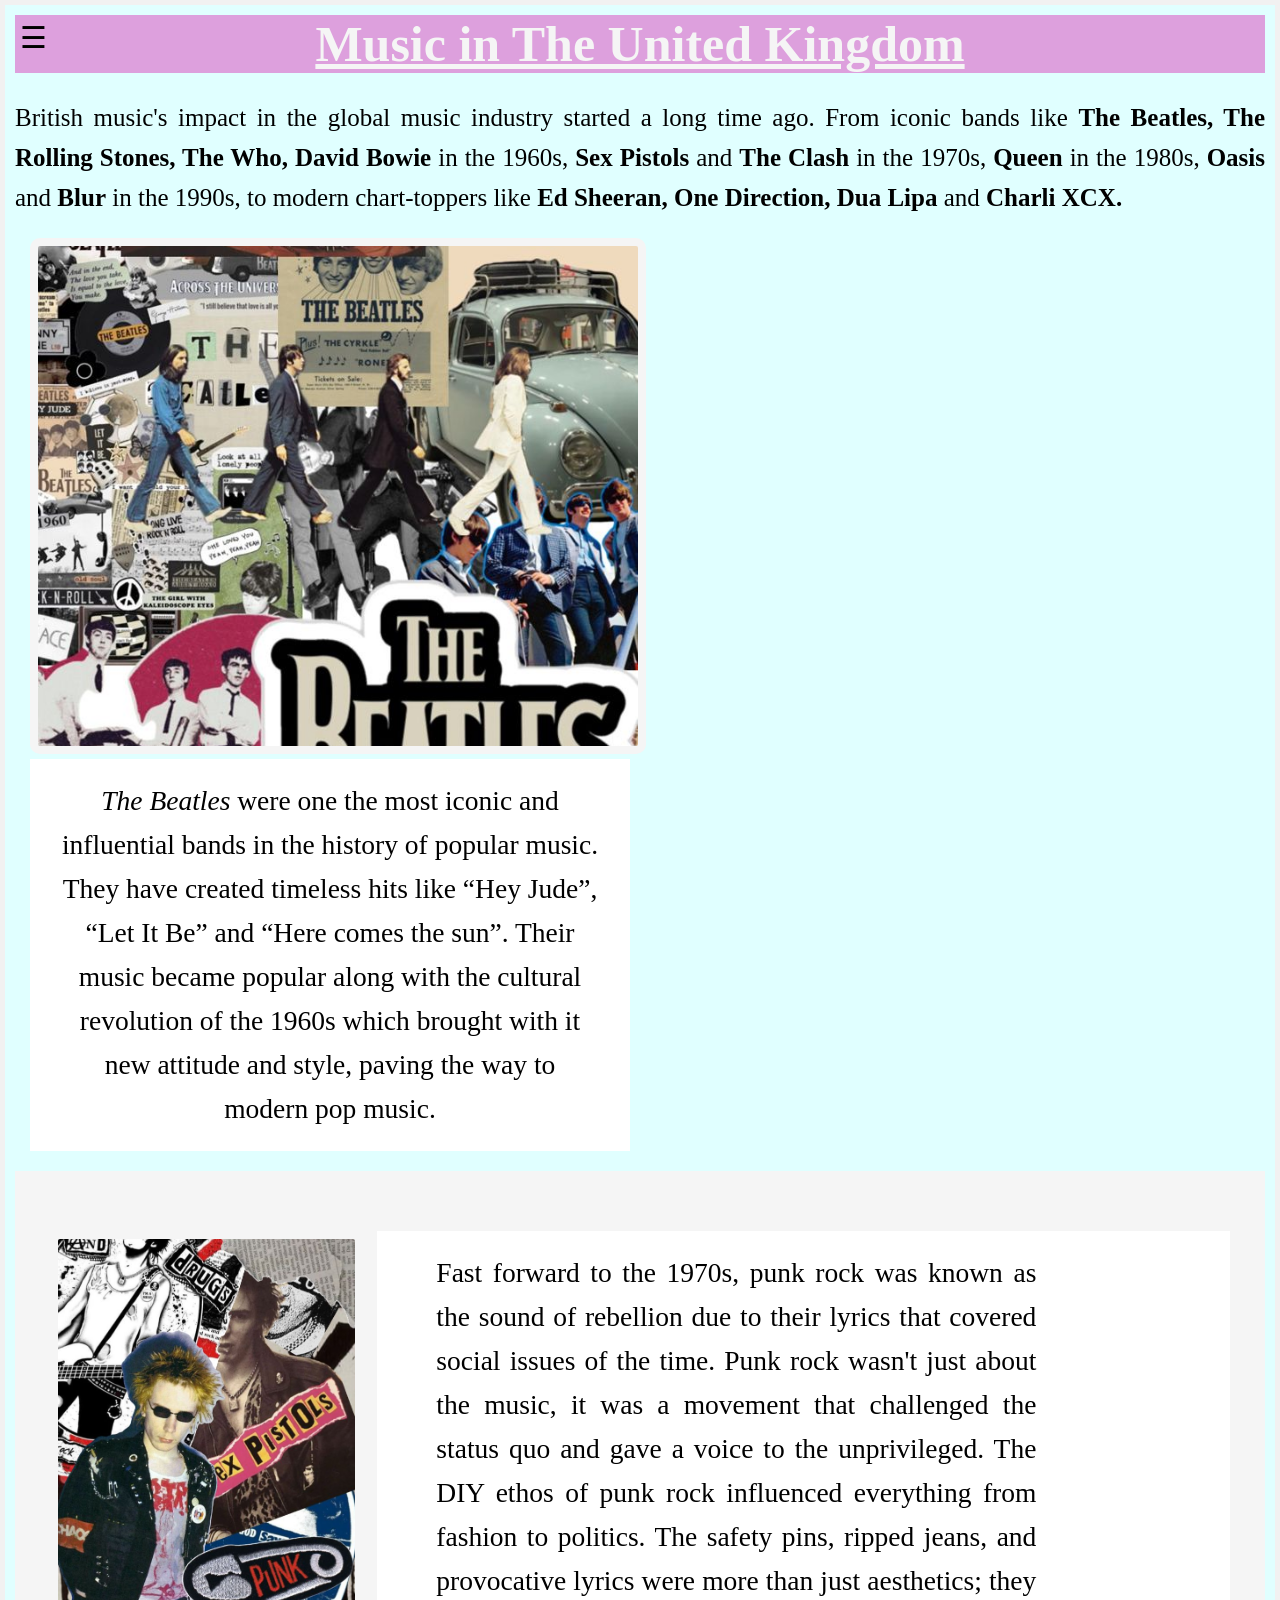
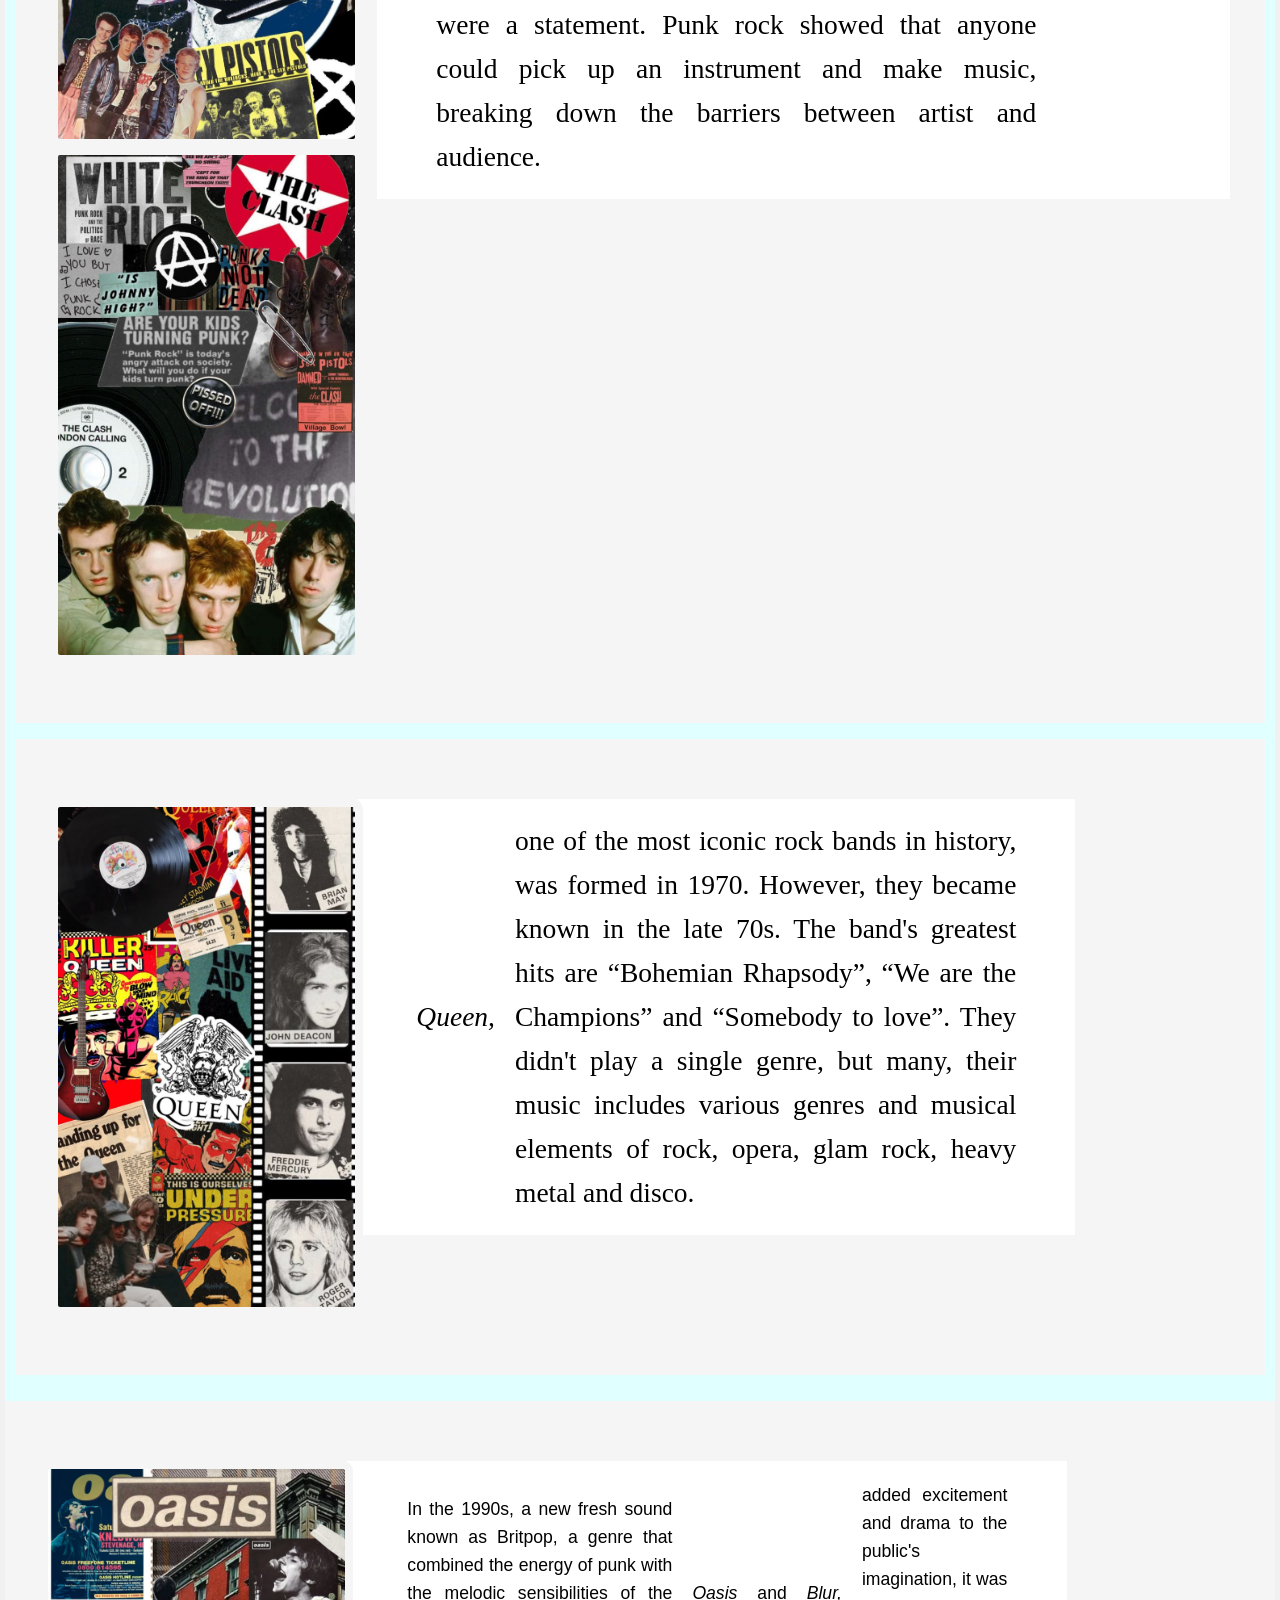
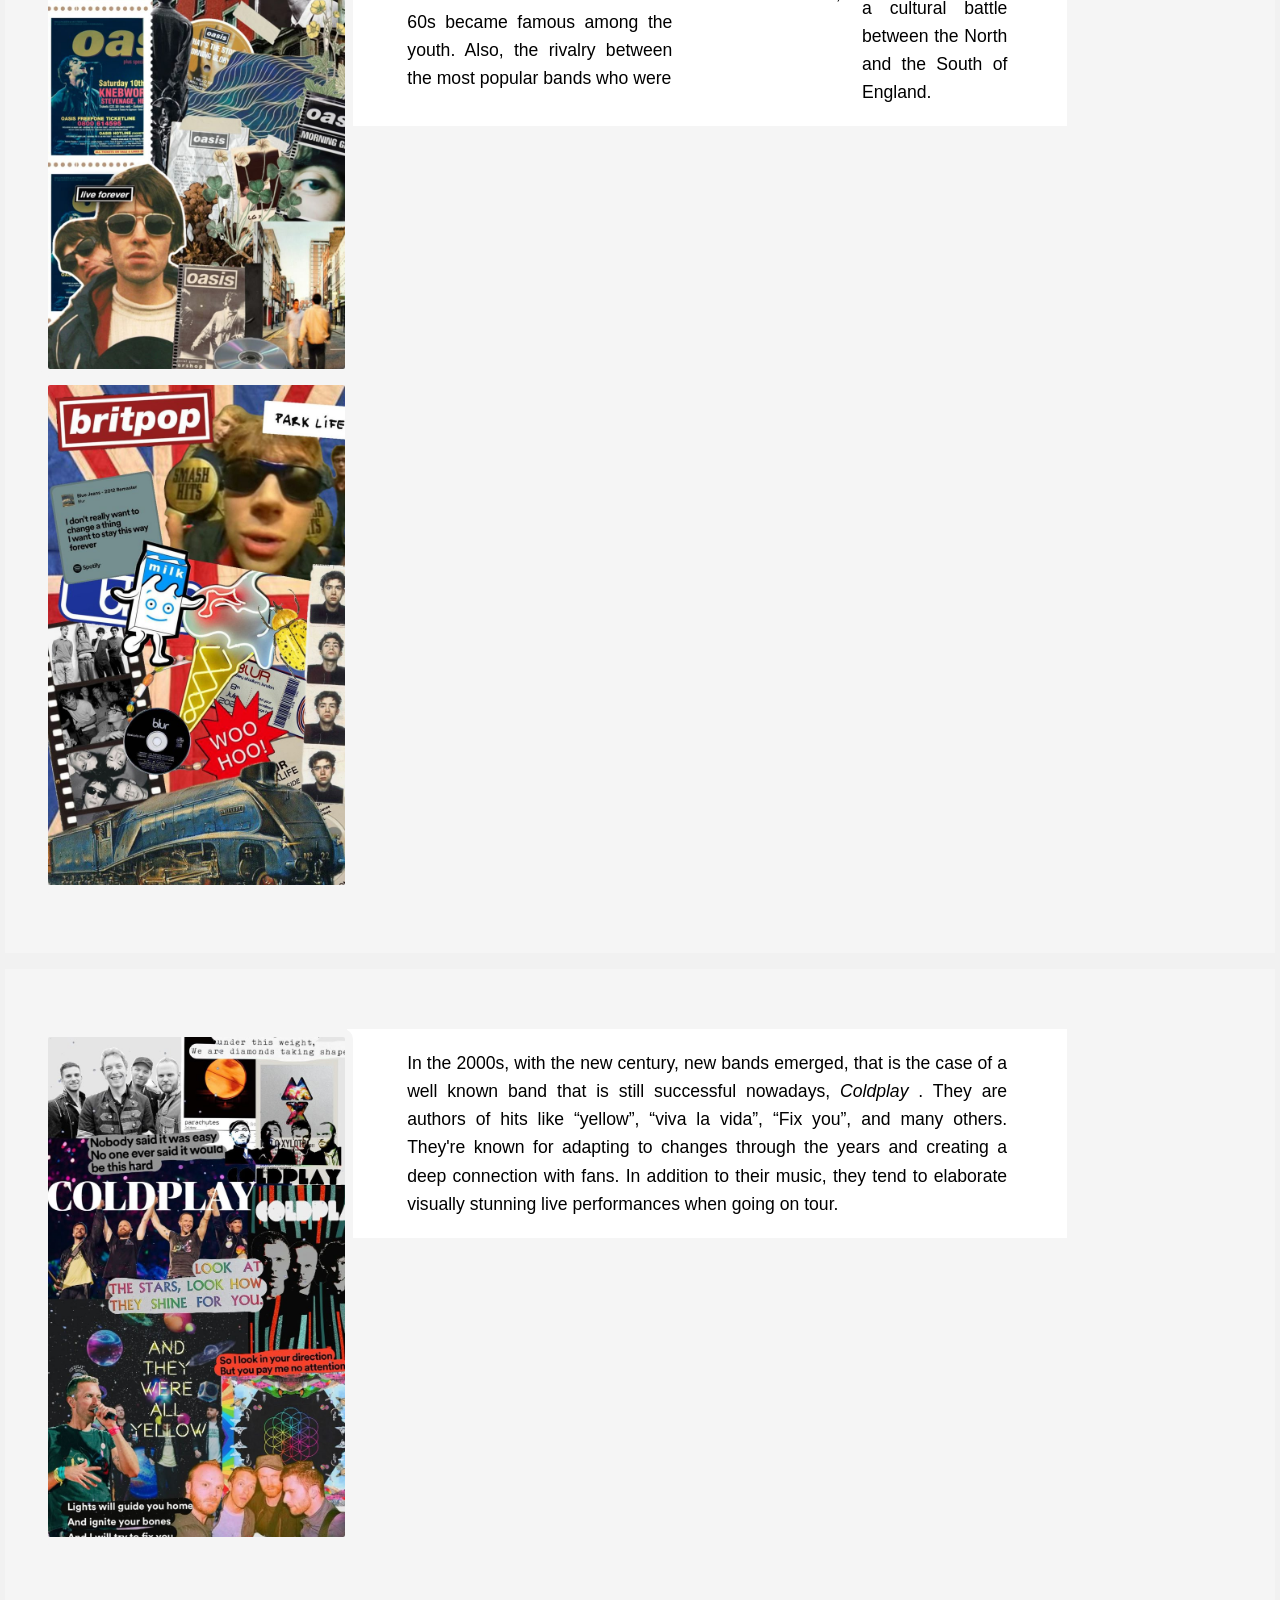
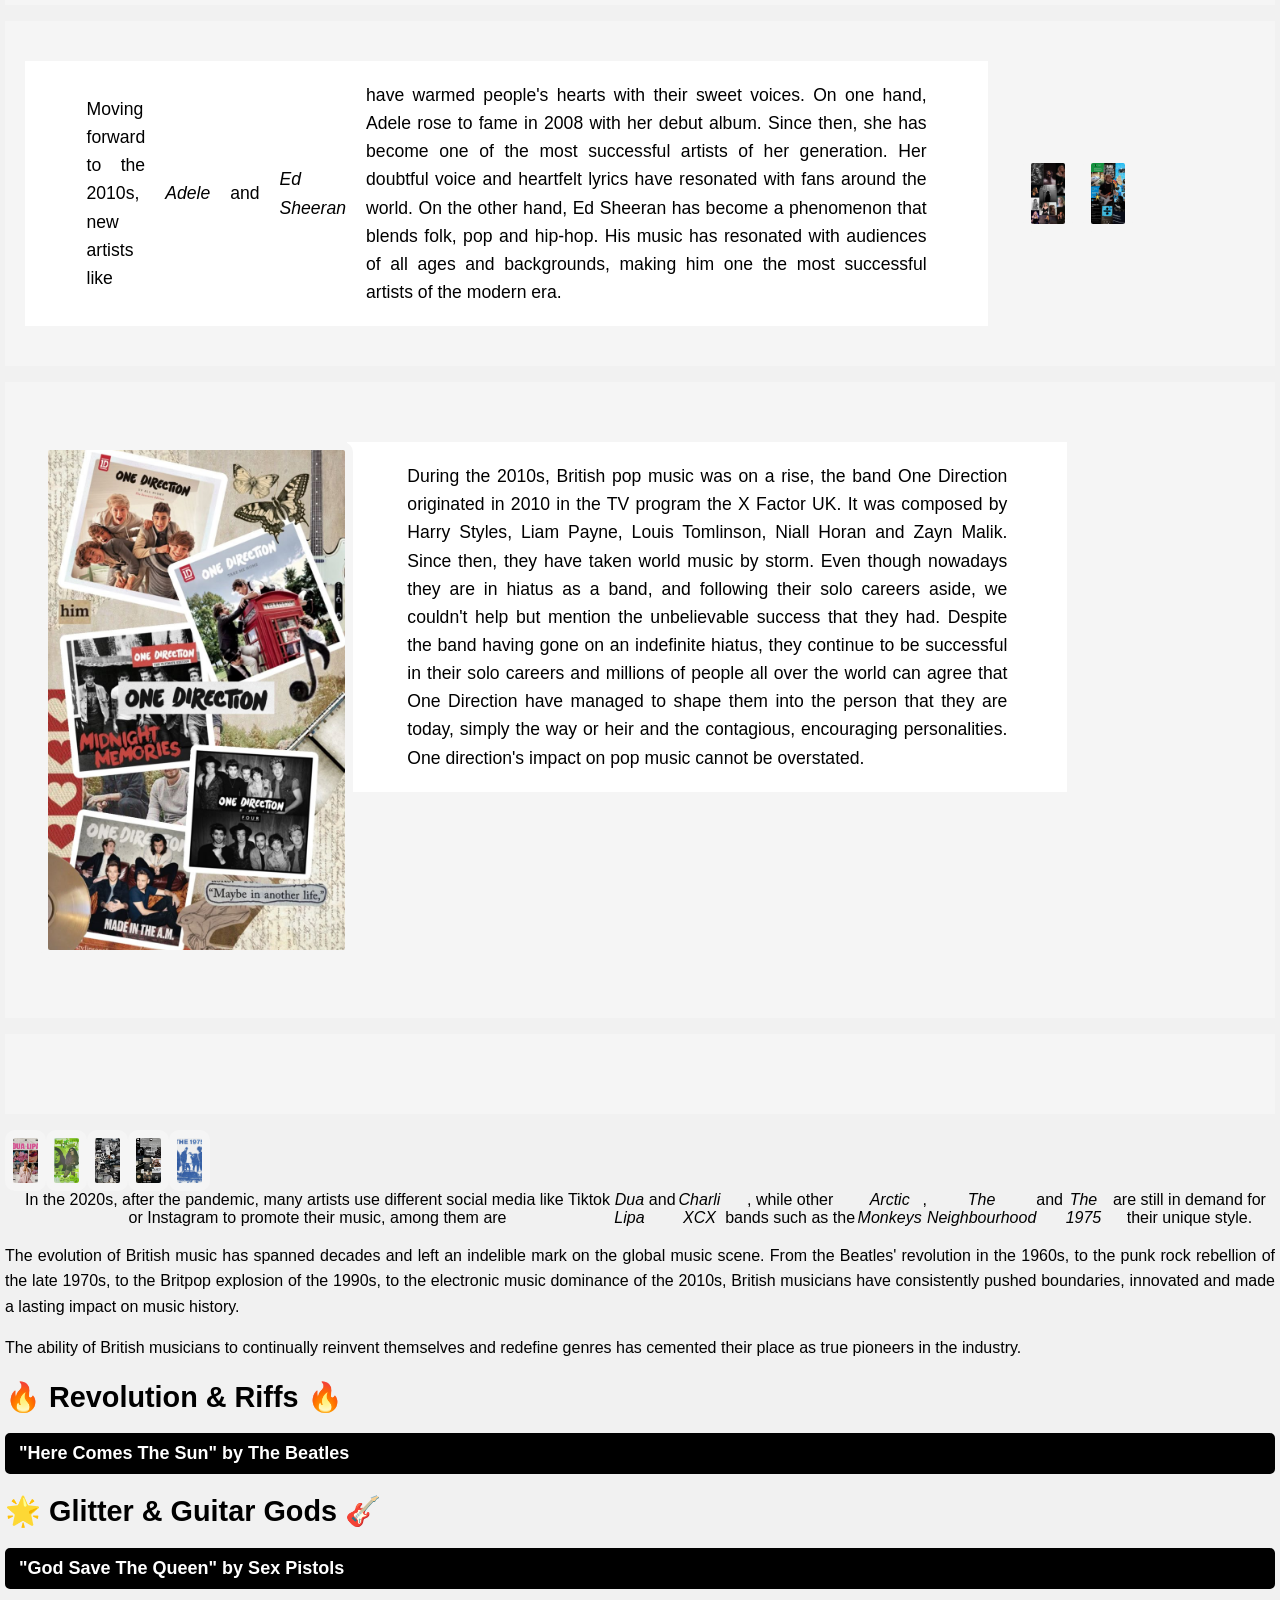
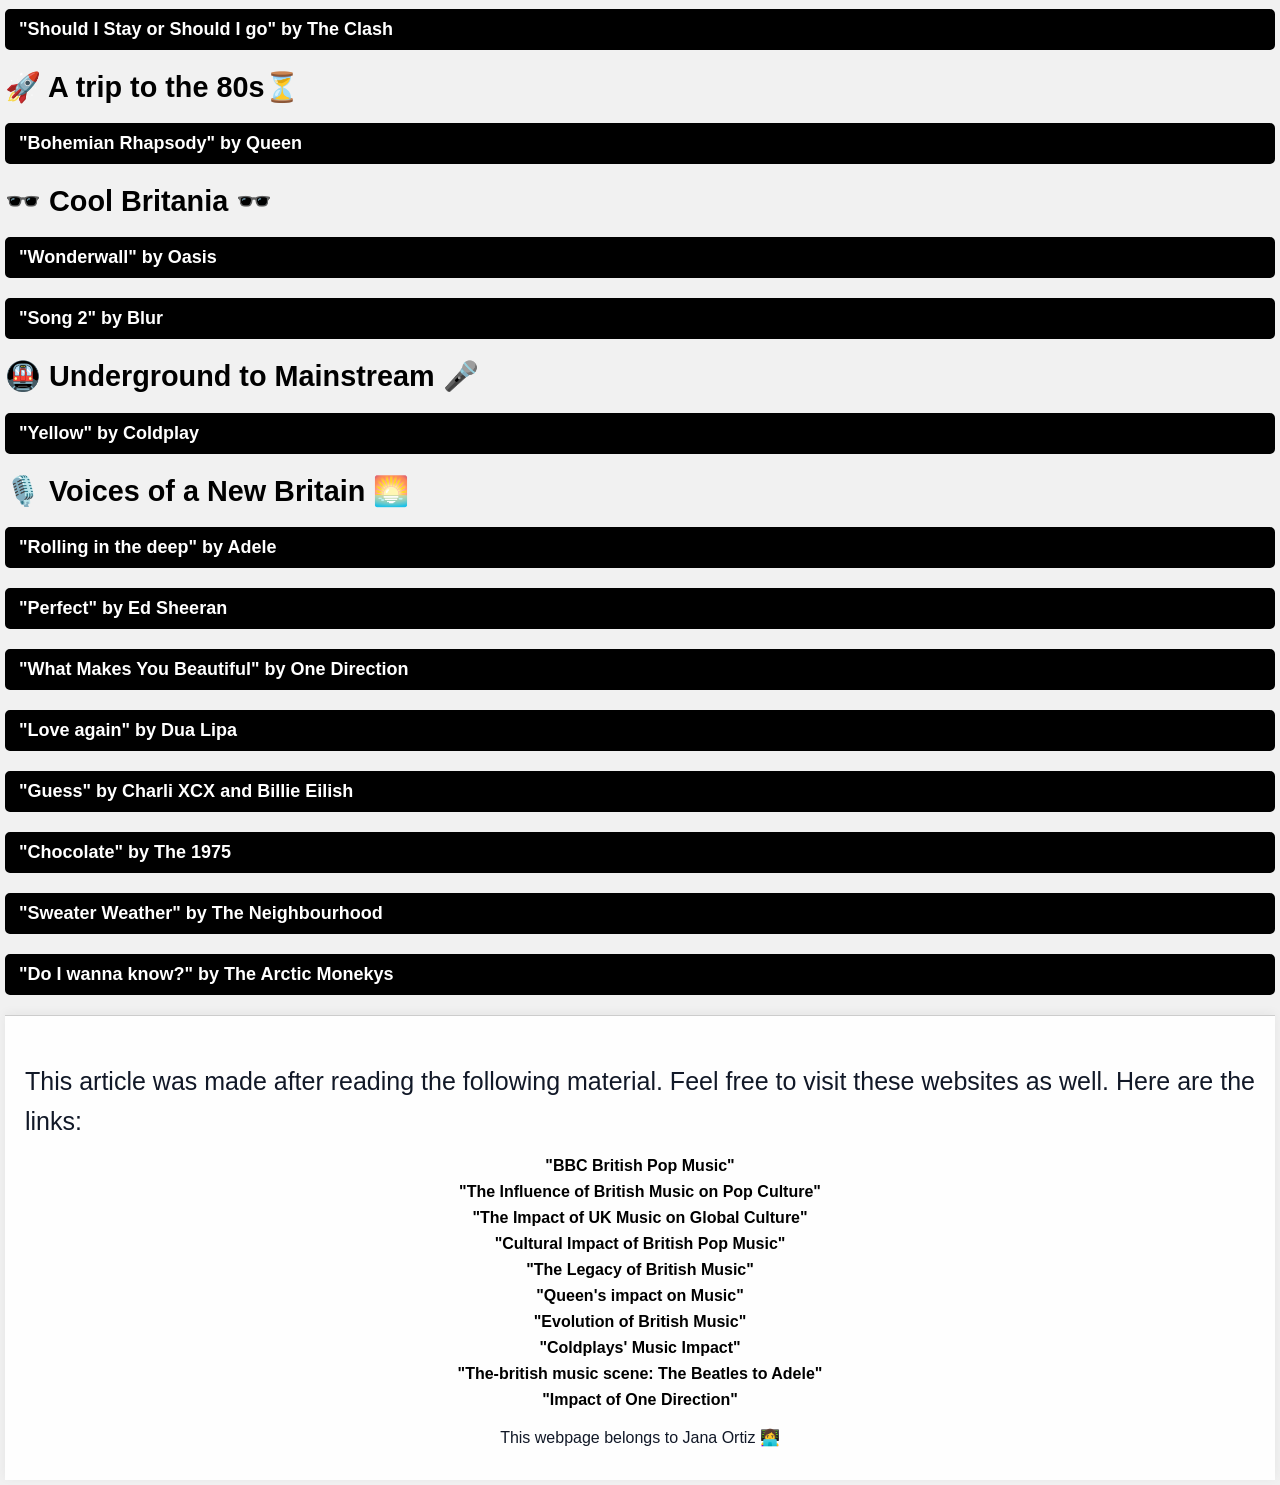
==== index.html @ 28e2614a "te" ====
<!DOCTYPE html>
<html lang="en">

<head>
  <meta charset="UTF-8">
  <meta name="viewport" content="width=device-width, initial-scale=1.0">
  <div class="contenedor-principal">
    <style>
      body {
        margin: 0;
        padding: 0;
        font-family: 'Segoe UI', Tahoma, Geneva, Verdana, sans-serif;
        color: black;
        /* Texto oscuro y legible */
      }

      .bloque {
        display: flex;
        align-items: flex-start;
        gap: 20px;
        margin: 20px;
      }

      .texto {
        text-align: justify;
        font-size: 25px;
      }

      .texto p {
        text-align: justify;
        margin: 0;
      }

      h1 {
        font-size: 1.8em;
      }

      p {
        line-height: 1.6;
        text-align: justify;
        margin-bottom: 0;
      }

      .imagen-musica {
        width: 200px;
        height: auto;
      }

      .contenedor {
        flex-direction: column;
        align-items: flex-start;
        gap: 20px;
        padding: 10px;
        display: flex;
      }

      .imagen {
        flex: 1;
        width: 250px;
        height: 300px;
      }

      .descripcion {
        flex: 1;
      }

      footer {
        background-color: rgba(255, 255, 255, 0.9);
        /* Fondo blanco semitransparente */
        padding: 20px;
        border-top: 1px solid #ccc;
        font-family: inherit;
        box-shadow: 0 -2px 10px rgba(0, 0, 0, 0.05);
      }

      footer p {
        font-size: 16px;
        color: #111827;
        margin-bottom: 10px;
      }

      footer ul {
        list-style-type: none;
        padding: 0;
      }

      footer li {
        margin: 8px 0;
      }

      footer a {
        text-decoration: none;
        color: black;
        font-weight: bold;
        transition: all 0.3s ease;
      }

      footer a:hover {
        color: lightseagreen;
        text-decoration: underline;
      }
    </style>
    <link rel="stylesheet" type="text/css" href="styles.css" media="screen">
</head>

<body>

  <header class="titulo"><strong>Music in The United Kingdom</strong></header>
  <p style="text-align: justify; gap: 5px;">British music's impact in the global music industry started a long time ago.
    From iconic bands like <strong>The
      Beatles, The Rolling Stones, The Who, David Bowie </strong> in the 1960s, <strong>Sex Pistols</strong> and
    <strong>The Clash</strong> in the 1970s,<strong> Queen </strong> in the 1980s, <strong>Oasis </strong> and<strong>
      Blur</strong> in the 1990s, to modern chart-toppers like <strong> Ed Sheeran, One Direction, Dua Lipa</strong>
    and <strong>Charli XCX.</strong>
  </p>
  <main>
    <section class="articulothebeatles">
      <div class="bloque">
        <div style="display: flex; flex-direction: column; gap: 5px;">
          <div class="imagen-responsive">
            <img src="img/Thebeatles.jpg" style="width: 100%; max-width: 100%; height: auto;" alt="imagen_thebeatles" class="imagen-musica" class="imagen-expendida">
          </div>
          <div class="texto">
            <p>
              <em>The Beatles </em>were one the most iconic and influential bands in the history of popular
              music. They have created timeless hits like “Hey Jude”, “Let It Be” and “Here comes the sun”.
              Their music became popular along with the cultural revolution of the 1960s which brought with it new
              attitude and style, paving the way to modern pop music.
            </p>
          </div>
        </div>
      </div>
      </article>
    </section>
    <section class="articulopunk">
      <article class="punk">
        <div class="bloques-container">
          <div class="bloque" style="display: flex; align-items: flex-start;">
            <!--contenedor de imagenes-->
            <div style="display: flex; flex-direction: row; gap: 10px; margin-right: 20px;">
              <div class="imagen-responsive">
                <img  src="img/Sexpistols.jpg" style="width: 100%; max-width: 100%; height: auto;"  alt="imagen_sexpistols"
                  class="imagen-musica"class="imagen-expendida" >
                <img src="img/theclash.jpg" style="width: 100%; max-width: 100%; height: auto;" alt="imagen_theclash"
                  class="imagen-musica"class="imagen-expendida">
              </div>
            </div>

            <!--texto-->
            <div class="texto" style="text-align: justify; flex: 1;">
              <p style="text-align: justify;">
                Fast forward to the 1970s, punk rock was known as the sound of rebellion due to their lyrics that
                covered social issues of the time. Punk rock wasn't just about the music, it was a movement that
                challenged the status quo and gave a voice to the unprivileged.
                The DIY ethos of punk rock influenced everything from fashion to politics. The safety pins, ripped
                jeans, and provocative lyrics were more than just aesthetics; they were a statement. Punk rock
                showed that anyone could pick up an instrument and make music, breaking down the barriers between
                artist and audience.
              </p>
            </div>
          </div>
        </div>
      </article>
    </section>
    <section class="articulo_queen">
      <article class="queen">
        <div class="bloques-container">
          <div class="bloque" style="display: flex; align-items: flex-start;">
            <div class="imagen-responsive">
              <img src="img/queenband.jpg" style="width: 100%; max-width: 100%; height: auto;" alt="imagen_queen" class="imagen-musica" class="imagen-expendida">
            </div>
            <div class="texto">
              <p class="descripcion" style="text-align: justify;">
                <em> Queen,</em> one of the most iconic rock bands in history, was formed in 1970. However, they became
                known in the late 70s. The band's greatest hits are “Bohemian Rhapsody”, “We are the Champions” and
                “Somebody to love”. They didn't play a single genre, but many, their music includes various genres
                and musical elements of rock, opera, glam rock, heavy metal and disco.
              </p>
      </article>
      </div>
      </div>
      </div>
    </section>
    <section class="articulooasisblur">
      <article class="oasisblue">
        <div class="bloques-container">
          <div class="bloque" style="display: flex; align-items: flex-start;">
            <div class="imagen-responsive">
              <img src="img/oasis.jpg" style="width: 100%; max-width: 100%; height: auto;" alt="imagen_oasis" class="imagen-musica" class="imagen-expendida">
              <img src="img/blur.jpg" style="width: 100%; max-width: 100%; height: auto;"  alt="imagen_blur" class="imagen-musica"class="imagen-expendida" >
            </div>
            <div class="texto">
              <p class="descripcion" style="text-align: justify;">
                In the 1990s, a new fresh sound known as Britpop, a genre that combined the energy of punk with the
                melodic sensibilities of the 60s became famous among the youth. Also, the rivalry between the most
                popular bands who were<em>Oasis</em>and<em>Blur,</em> added excitement and drama to the public's
                imagination, it was a cultural battle between the North and the South of England.</p>
      </article>
      </div>
      </div>
      </div>
    </section>
    <section class="articulocoldplay">
      <article class="Coldplay"></article>
      <div class="bloques-container">
        <div class="bloque" style="display: flex; align-items: flex-start;">
          <div class="imagen-responsive">
            <img src="img/coldplay.jpg" style="width: 100%; max-width: 100%; height: auto;" alt="imagen_coldplay" class="imagen-musica" class="imagen-expendida" >
          </div>
          <div class="texto">
            <p style="text-align: justify;">
              In the 2000s, with the new century, new bands emerged, that is the case of a well known band that is still successful nowadays,
          <em>Coldplay </em>. They are authors of hits like “yellow”, “viva la vida”, “Fix you”, and many others.
               They're known for adapting to changes through the years and creating a deep connection with fans. In addition to their music,
               they tend to elaborate visually stunning live performances when going on tour.
            </p>
            </article>
          </div>
        </div>
      </div>
    </section>
    <section class="edsheeran">
      <article class="edsheeran">
        <div class="bloques-container">
          <div class="bloque" style="display: flex; align-items: flex-start;">
            <div class="imagen-responsive"></div>
            <img src="img/adele.jpg" style="width: 15%; max-width: 100%; height: auto;" alt="imagen_adele" class="imagen-musica"class="imagen-expendida" >
            <img src="img/Edsheeran.jpg" style="width: 15%; max-width: 100%; height: auto;" alt="imagen_edsheeran" class="imagen-musica" class="imagen-expendida">
          </div>
            <div class="texto">
              <p class="descripcion" style="text-align: justify;">
                Moving forward to the 2010s, new artists like <em>Adele</em> and <em>Ed Sheeran </em>
                have warmed people's hearts with their sweet voices. On one hand, Adele rose to fame in 2008 with her debut album. Since then, she has become one
                of the most successful artists of her generation. Her doubtful voice and heartfelt lyrics have resonated with fans around the world.
                On the other hand, Ed Sheeran has become a phenomenon that blends folk, pop and hip-hop. His music has
                resonated with audiences of all ages and backgrounds, making him one the most successful artists of the
                modern era.</p>
      </article>
      </div>
      </div>
      </div>
    </section>
    <section class="articuloonedirection">
      <article class="onedirection">
        <div class="bloques-container">
          <div class="bloque" style="display: flex; align-items: flex-start;">
            <div class="imagen-responsive">
            <img src="img/onedirection.jpg" style="width: 100%; max-width: 100%; height: auto;" alt="imagen_onedirection" class="imagen-musica" class="imagen-expendida">
            </div>
            <div class="texto">
              <p class="descripcion" style="text-align: justify;">
                During the 2010s, British pop music was on a rise, the band One Direction originated in 2010 in the TV
                program the X Factor UK. It was composed by Harry Styles, Liam Payne, Louis Tomlinson, Niall Horan and
                Zayn Malik. Since then, they have taken world music by storm. Even though nowadays they are in hiatus as
                a
                band, and following their solo careers aside, we couldn't help but mention the unbelievable success that
                they had. Despite the band having gone on an indefinite hiatus, they continue to be successful in their
                solo careers and millions of people all over the world can agree that One Direction have managed to
                shape
                them into the person that they are today, simply the way or heir and the contagious, encouraging
                personalities. One direction's impact on pop music cannot be overstated.</p>
      </article>
      </div>
      </div>
      </div>
    </section>
    <section class="articulodualipa">
      <article class="articulodualipa">
        <div class="bloques-container"></div>
        <div style="display: flex; flex-wrap: wrap; width: 15%; max-width: 1200px;">
          <!-- Columna de imágenes -->
          <div style="display: flex;>
          <div class="imagen-responsive;>
            <img src="img/Dualipa.jpg" style="width: 25px; max-width: 100%; height: auto;" alt="imagen_dualipa" class="imagen-musica"class="imagen-expendida"  />
            <img src="img/Charlixcx.jpg" style="width: 25px; max-width: 100%; height: auto;" alt="imagen_charlixcx" class="imagen-musica" class="imagen-expendida" />
            <img src="img/Thearcticmonkeys .jpg" style="width: 25px; max-width: 100%; height: auto;" alt="imagen_arcticmonkeys" class="imagen-musica" class="imagen-expendida"/>
            <img src="img/Theneighbourhood.jpg" style="width: 25px; max-width: 100%; height: auto;" alt="imagen_theneighbourhood" class="imagen-musica" class="imagen-expendida"/>
            <img src="img/The1975.jpg" style="width: 25px; max-width: 100%; height: auto;" alt="imagen_the1975" class="imagen-musica"/>
          </div>
          </div>

          <!-- Texto al lado derecho -->
          <div style="flex: 1; padding-left: 20px; display: flex;>
            <p style="text-align: justify;">
              In the 2020s, after the pandemic, many artists use different social media like Tiktok or Instagram to
              promote their music, among them are <em>Dua Lipa</em> and <em>Charli XCX</em>, while other bands such as
              the <em>Arctic Monkeys</em>, <em>The Neighbourhood</em> and <em>The 1975</em> are still in demand for their
              unique style.
            </p>
          </div>
        </div>
      </article>
    </section class="ultimoarticulo">
    <article class="articulofinal"> </article>
    <p style="text-align: justify;">The evolution of British music has spanned decades and left
      an indelible mark on the global music scene. From the Beatles' revolution in the 1960s, to the punk rock rebellion of the late 1970s, to
      the Britpop explosion of the 1990s, to the electronic music dominance of the 2010s, British
      musicians have consistently pushed boundaries, innovated and made a lasting impact on music history.
    </p>
    <p style="text-align: justify;">The ability of British musicians to continually reinvent
      themselves and redefine genres has cemented their place as true pioneers in the industry.</p>
    </article>
    </section>
  </main>
  </section>
  <style>
    .video-container {
      position: relative;
      padding-bottom: 56.25%;
      /* 16:9 */
      height: 0;
      overflow: hidden;
      max-width: 100%;
      margin: 0 auto;
      /* centrado */
    }

    .video-container iframe {
      position: absolute;
      top: 0;
      left: 0;
      width: 100%;
      height: 100%;
      border: 0;
    }
  </style>
  </head>

  <body>

    <title>Enjoy the music here!</title>
    <style>
      aside {
        width: 200px;
        /* ancho fijo */
        float: top-left;
        /* alinea a la izquierda */
        background-color: #f0f0f0;
      }

      ul {
        list-style-type: disc;
        padding: 0;
      }

      li {
        margin-bottom: 20px;
      }

      iframe {
        width: 100%;
        height: 180px;
        border: none;
      }
    </style>
    </head>

    <body>
      <title>Recommended Videos</title>
      <style>
        body {
          font-family: Arial, sans-serif;
        }

        /* Botón hamburguesa */
        .menu-toggle {
          font-size: 30px;
          cursor: pointer;
          position: fixed;
          top: 20px;
          left: 20px;
          z-index: 1001;
        }

        /* Menú lateral oculto */
        .sidebar {
          height: 100%;
          width: 0;
          position: fixed;
          z-index: 1000;
          top: 0;
          left: 0;
          background-color: #111;
          overflow-x: hidden;
          transition: 0.3s;
          padding-top: 60px;
        }

        .sidebar a {
          padding: 15px 25px;
          text-decoration: none;
          font-size: 18px;
          color: #f1f1f1;
          display: block;
          transition: 0.3s;
        }

        .sidebar a:hover {
          background-color: #575757;
        }

        .close-btn {
          position: absolute;
          top: 20px;
          right: 25px;
          font-size: 30px;
          color: white;
          cursor: pointer;
        }
      </style>
      </head>

      <body>

        <!-- Botón hamburguesa -->
        <span class="menu-toggle" onclick="openSidebar()">☰</span>

        <!-- Menú lateral -->
        <div id="mySidebar" class="sidebar" style="text-align: justify;">
          <a href="javascript:void(0)" class="close-btn" onclick="closeSidebar()">×</a>
          <a href="#revolution">🔥 Revolution & Riffs 🔥</a>
          <a href="#guitar">🌟 Glitter & Guitar Gods🎸 </a>
          <a href="#trip">🚀 A trip to the 80s⏳ </a>
          <a href="#cool">🕶️ Cool Britania🕶️ </a>
          <a href="#underground">🚇 Underground to Mainstream🎤</a>
          <a href="#voices">🎙️Voices of a New Britain🌅</a>
        </div>

        <!-- Contenido -->
        <div style="text-align: justify;">
          <ul>
            <h1 id="revolution">🔥 Revolution & Riffs 🔥</h1>
            <li><a href="https://www.youtube.com/watch?v=KQetemT1sWc" target="_blank" class="video-link"> "Here Comes
                The
                Sun" by The Beatles</a></li>

            <h1 id="guitar">🌟 Glitter & Guitar Gods 🎸</h1>
            <li><a href="https://youtu.be/yqrAPOZxgzU?si=F652AM2uCngnHYrA" target="_blank" class="video-link">"God Save
                The Queen" by Sex Pistols</a></li>
            <li><a href="https://youtu.be/BN1WwnEDWAM?si=ovQr_vrv8GnEslvK" target="_blank" class="video-link">"Should I
                Stay or Should I go" by The Clash</a></li>

            <h1 id="trip"> 🚀 A trip to the 80s⏳</h1>
            <li><a href="https://youtu.be/fJ9rUzIMcZQ?si=IYmCjWNvPVLrctQy" target="_blank" class="video-link">"Bohemian
                Rhapsody" by Queen</a></li>

            <h1 id="cool">🕶️ Cool Britania 🕶️</h1>
            <li><a href="https://youtu.be/6hzrDeceEKc?si=TDEFpseV2FU2fCHc" target="_blank"
                class="video-link">"Wonderwall"
                by Oasis</a></li>
            <li><a href="https://youtu.be/SSbBvKaM6sk?si=dmdbr3fLTdsfBCrG" target="_blank" class="video-link">"Song 2"
                by
                Blur</a></li>

            <h1 id="underground">🚇 Underground to Mainstream 🎤</h1>
            <li><a href="https://youtu.be/yKNxeF4KMsY?si=kpbgFJ8rPEgaoK8o" target="_blank" class="video-link">"Yellow"
                by
                Coldplay</a></li>

            <h1 id="voices">🎙️ Voices of a New Britain 🌅</h1>
            <li><a href="https://youtu.be/rYEDA3JcQqw?si=LISGAa1Z5fA-U6uq" target="_blank" class="video-link">"Rolling
                in
                the deep" by Adele</a></li>
            <li><a href="https://youtu.be/2Vv-BfVoq4g?si=ZFPo30BmCjKTYnoS" target="_blank" class="video-link">"Perfect"
                by
                Ed Sheeran</a></li>
            <li><a href="https://youtu.be/QJO3ROT-A4E?si=4znwb6rWztAzKka8" target="_blank" class="video-link">"What
                Makes
                You Beautiful" by One Direction</a></li>
            <li><a href="https://youtu.be/BC19kwABFwc?si=YiKUBd7yvyY6GRNP" target="_blank" class="video-link">"Love
                again"
                by Dua Lipa</a></li>
            <li><a href="https://youtu.be/huGd4efgdPA?si=na8Xu6R0o0N4AJf-" target="_blank" class="video-link">"Guess" by
                Charli XCX and Billie Eilish</a></li>
            <li><a href="https://youtu.be/CHk5SWVO4p8?si=tPEkYb313nXKFLS2" target="_blank"
                class="video-link">"Chocolate"
                by The 1975</a></li>
            <li><a href="https://youtu.be/GCdwKhTtNNw?si=d96UsIdtZM8l7cjV" target="_blank" class="video-link">"Sweater
                Weather" by The Neighbourhood</a></li>
            <li><a href="https://youtu.be/bpOSxM0rNPM?si=kyFgNzrrD1S2eQD_" target="_blank" class="video-link">"Do I
                wanna
                know?" by The Arctic Monekys </a></li>
        </div>

        <script>
          function openSidebar() {
            document.getElementById("mySidebar").style.width = "250px";
          }

          function closeSidebar() {
            document.getElementById("mySidebar").style.width = "0";
          }
        </script>
        </div>
        <footer class="footer">
          <p class="parrafo-footer" style="font-size: 30x;">This article was made after reading the following material.
            Feel free to visit these websites as
            well. Here are the links:</p>
          <ul>
            <li>
              <a style="font-size: medium;" href="https://www.bbc.co.uk/bitesize/topics/zbw7pv4/articles/zrrnpg8">"BBC
                British Pop Music"</a>
            <li>
              <a style="font-size: medium;"
                href="https://popfyx.com/the-influence-of-british-music-on-pop-culture-a-retrospective/">"The Influence
                of British Music on Pop Culture"</a>
            </li>
            <li>
              <a style="font-size: medium;" href="https://toxigon.com/the-impact-of-uk-music-on-global-culture">"The
                Impact of UK Music on Global
                Culture"</a>
            </li>
            <li>
              <a style="font-size: medium;"
                href="https://www.momentslog.com/culture/the-cultural-impact-of-british-pop-music-from-the-beatles-to-adele-celebrating-iconic-british-artists">"Cultural
                Impact of British Pop Music"</a>
            </li>
            <li>
              <a style="font-size: medium;" href="https://toxigon.com/the-legacy-of-british-music#google_vignette">"The
                Legacy of British
                Music"</a>
            </li>
            <li>
              <a style="font-size: medium;" href="https://kentamplinvocalacademy.com/artists-bands/lead/queen/">"Queen's
                impact on Music"</a>
            </li>
            <li>
              <a style="font-size: medium;"
                href="https://creativitys.uk/the-evolution-of-british-music-pushing-boundaries-and-leaving-a-lasting-impact/">"Evolution
                of British Music"</a>
            </li>
            <li>
              <a style="font-size: medium;" href="https://netizenme.com/music/coldplay-music-impact/">"Coldplays' Music
                Impact"</a>
            </li>
            <li>
              <a style="font-size: medium;"
                href="https://btnorthernireland.com/the-british-music-scene-how-the-beatles-to-adele-shaped-pop-culture/">"The-british
                music scene: The Beatles to Adele"</a>
            </li>
            <li>
              <a style="font-size: medium;"
                href="https://culture.affinitymagazine.us/the-impact-one-direction-has-had-on-a-generation/">"Impact of
                One Direction"</a>
            </li>
          </ul>
          <p style="text-align: center;" style="font-size: larger; font-weight: bold;">This webpage belongs to Jana
            Ortiz
            👩‍💻</p>
        </footer>

      </body>

</html
---- styles.css ----
.contenedor-principal{
    background-color: lightcyan;
    font-size: 25px;
    font-family:'Times New Roman', Times, serif;
    flex-wrap: wrap;
    text-align: center;
    margin: 0 auto;
    padding: 10px;
}

body {
    background-color: #f1f1f1;
    font-family: sans-serif;
    margin: 0;
    padding: 5px;
    display: block;
    text-align: center;
}

.titulo{
    background-color: plum;
    color: whitesmoke;
    font-size: 50px;
    text-align: center;
    font-weight: bold;
    text-decoration: underline;
    font-family: 'Times New Roman', Times, serif;
    padding: auto;
    margin: 0;
}

.contenedor-flex {
    display: flex;
    align-items: left;
    gap: 5px;
    margin-bottom: 5px;
}

.contenedor img {
    width: 300px;
    height: 450px;

}
/*Contenedor prinncipal centrado*/
.bloques-container {
    display: flex;
    justify-content: center;
    align-items: center;
    text-align: flex-start;
    flex-direction: column;
    gap: 10px;
    padding: 40px 20px;
    margin: 0 auto;
    margin-bottom: 1rem;
    background-color: #f5f5f5;
    flex-direction: row-reverse;
}

.bloque {
 display: flex;
 flex-direction: row;
 align-items: flex-start;
 gap: 10px;
 width: 100%;
 margin-left: 15px;
 margin-right: 15px;
 flex-wrap: nowrap;
 max-width: 100%;
}

.bloque > div {
    display: flex;
    flex-direction: column;
}

.bloque p {
    max-width: 600px;
    text-align: justify;
    text-align: center;
    flex: 1;
}

.contenedor p {
   margin: 0;
}

.contenedor img {
    width: 250px;
    height: 300px;

}

.contenedor {
    max-width: 600px;
    margin: auto;
    display: flex;
    align-items: flex-start;
    gap: 5px;
    margin-bottom: 10px;
    flex-wrap: wrap;
    overflow:hidden;
    border-radius: 10px;
    padding: 10px; background-color: aqua;
   }

.imagen-responsive img {
 width: 100%;
 height: 450;
 display: block;
}
    
.imagen-expandida {
    width: 100%;
    max-width: 100%;
    height: 400px;
    display: block;
}

.descripcion {
    display: flex;
    justify-content: space-between;
    align-items: center;
    gap: 20px;
    margin-bottom: 15px;
}

.imagen-musica {
    max-height: 500px;
    width: 500px;
    height: 600px;
    border-radius: 10px;
    display: flex;
    gap: 10px;
    flex-direction: column;
    object-fit: cover;
    flex-shrink: 0;
    padding: 8px; background-color: whitesmoke;
    justify-content: center;
    position: sticky;
    top: 0;
    z-index: 100;
}

.texto {
    padding: 20px 5%;
    text-align: center;
    font-size: 1.1em;
    max-width: 100%;
    min-width: 250px;
    line-height: 1.6px;
    background-color: #fff;
}

.texto p {
    text-align: justify; text-align: center;
    margin: 0;
}

#ultimapagina{
    display: block;
}

.video-link {
    display: flex ;
    font-size: 18px;
    color: white;
    background-color: black;
    text-decoration: none;
    font-weight: bold;
    padding: 8px 12px;
    border: 2px solid black;
    border-radius: 5px;
    transition: 0.3s;
  }
  
  .video-link:hover {
    background-color: #00ccc5;
    color:darkblue;
  }

 .h2 {
    font-family: cursive;
    background: linear-gradient(to top left, #ff7e5f, #feb47b);
    color: darkgreen;
    padding: 10px;
    border-radius: 8px;
    text-shadow: 2px 2px 4px#aaaa;
 } 

#decoracion {
    padding: 10 10 10 10;
    text-decoration: underline;
}
  
.section-titles{
 display: flex;
 flex-direction: row;
 gap: 30px;
 flex-wrap: wrap;
 justify-content: center;
 padding: 20px;
}

.parrafo-footer {
    font-size: 25px;
}

.section-titles h2{
    background-color: #f0f8ff;
    border-radius: 5px;
    padding: 10px 15px;
    font-size: 1.1rem;
    box-shadow: 2px 2px 5px rgbd(0,0,0,0.1);
    white-space: nowrap;
}

.sidebar a {
    padding: 15px 25px;
    text-decoration: none;
    font-size: 18px;
    color: #f1f1f1;
    display: flex; /* Alineación horizontal */
    align-items: center;
    gap: 10px; /* Espacio entre emoji y texto */
    white-space: nowrap;
  }

  @media screen(max-width:600px) {
    .h1 {
        font-size: 1.5em;
    }

    p {
        font-size: 1em;
        margin-bottom: 0;
    }
     .bloque {
        flex-direction: column;
        align-items: center;
     }

  .bloque p {
    width: 90%;
  }

  .descripcion{
    text-align: justify;
    margin-top: 15px;
  }
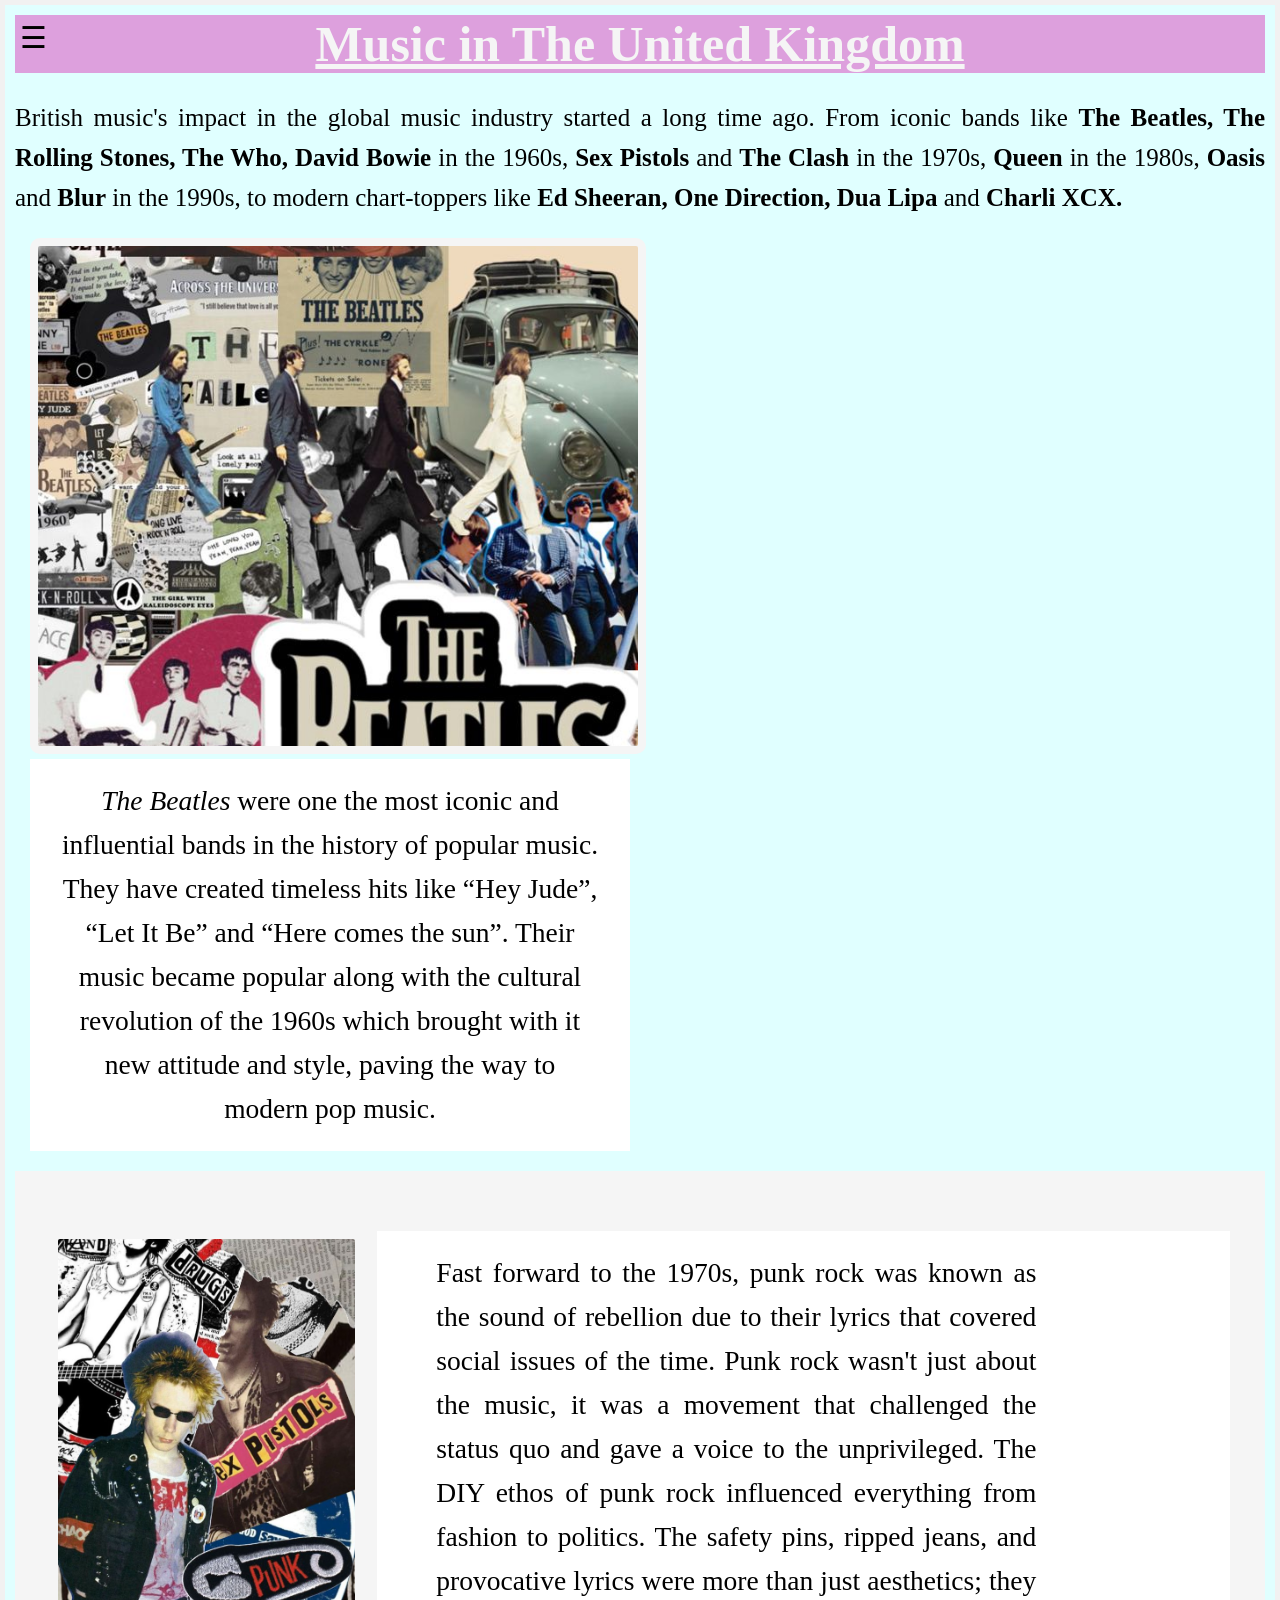
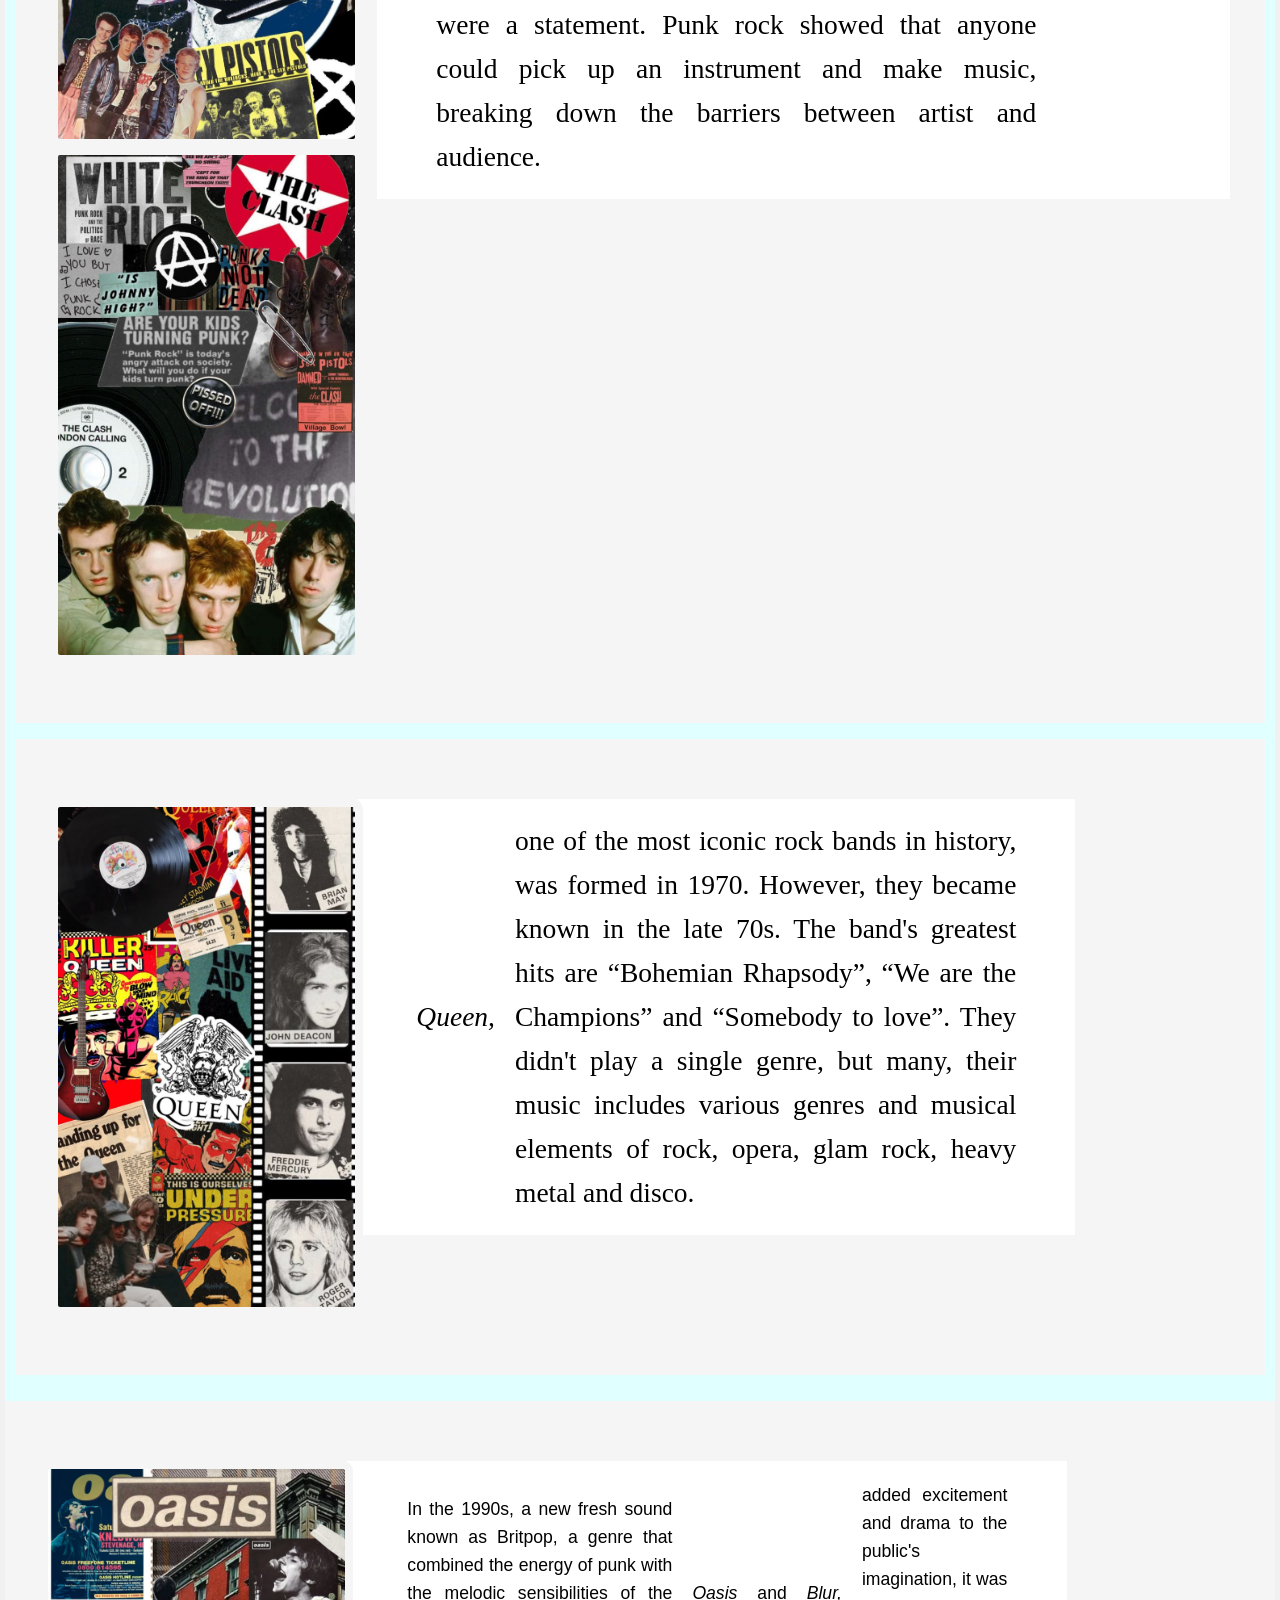
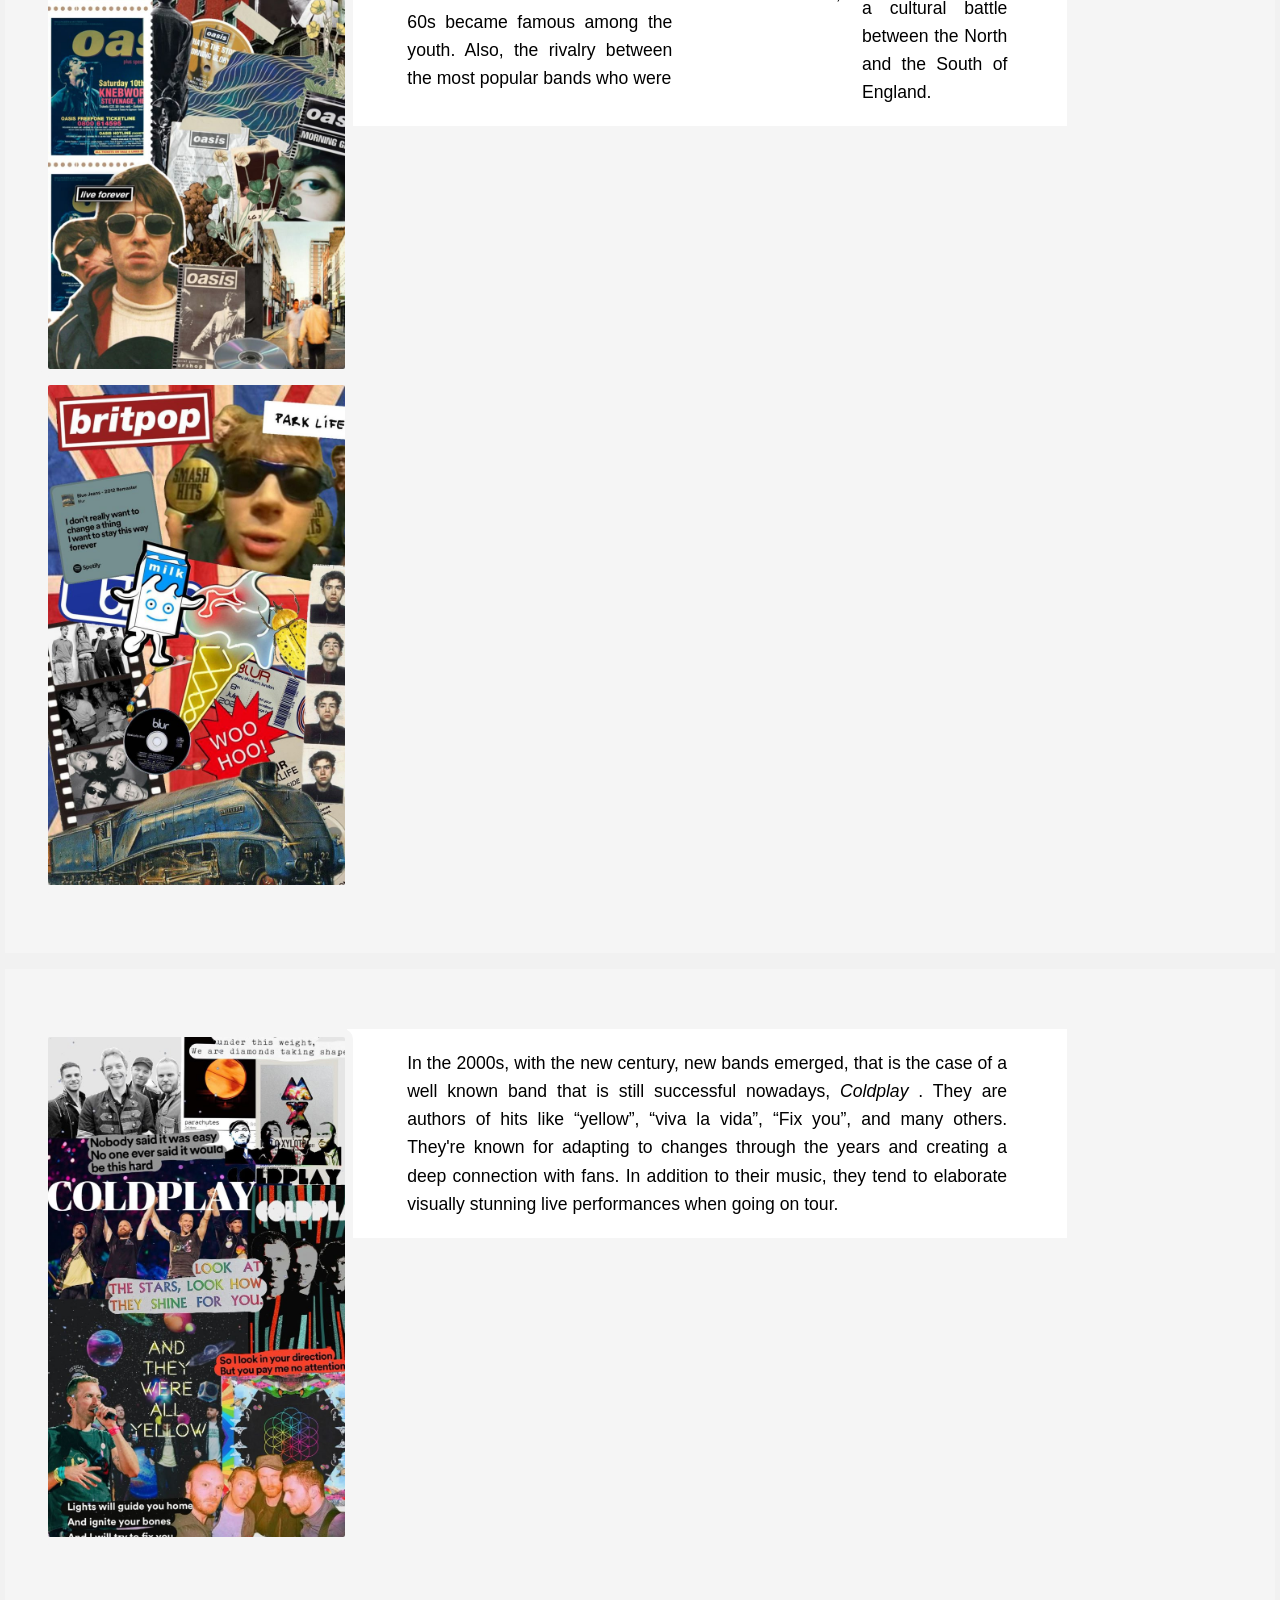
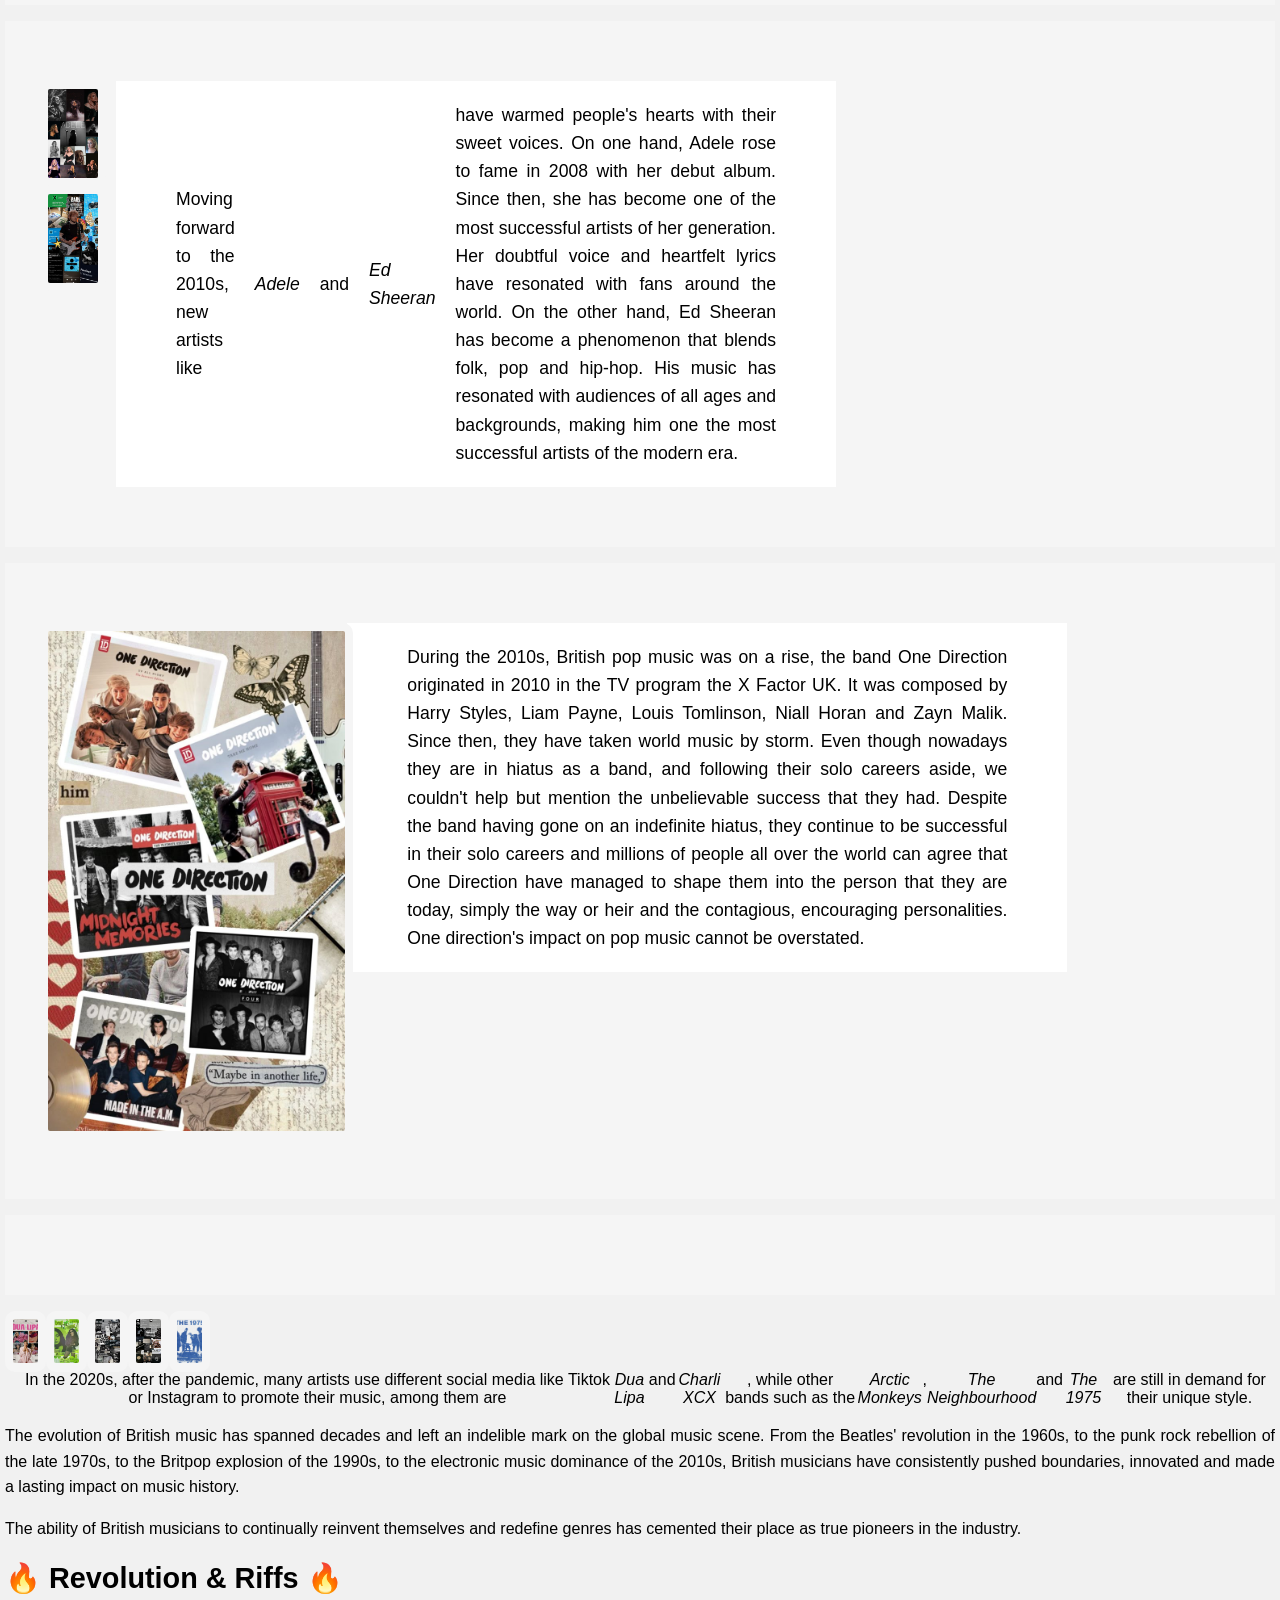
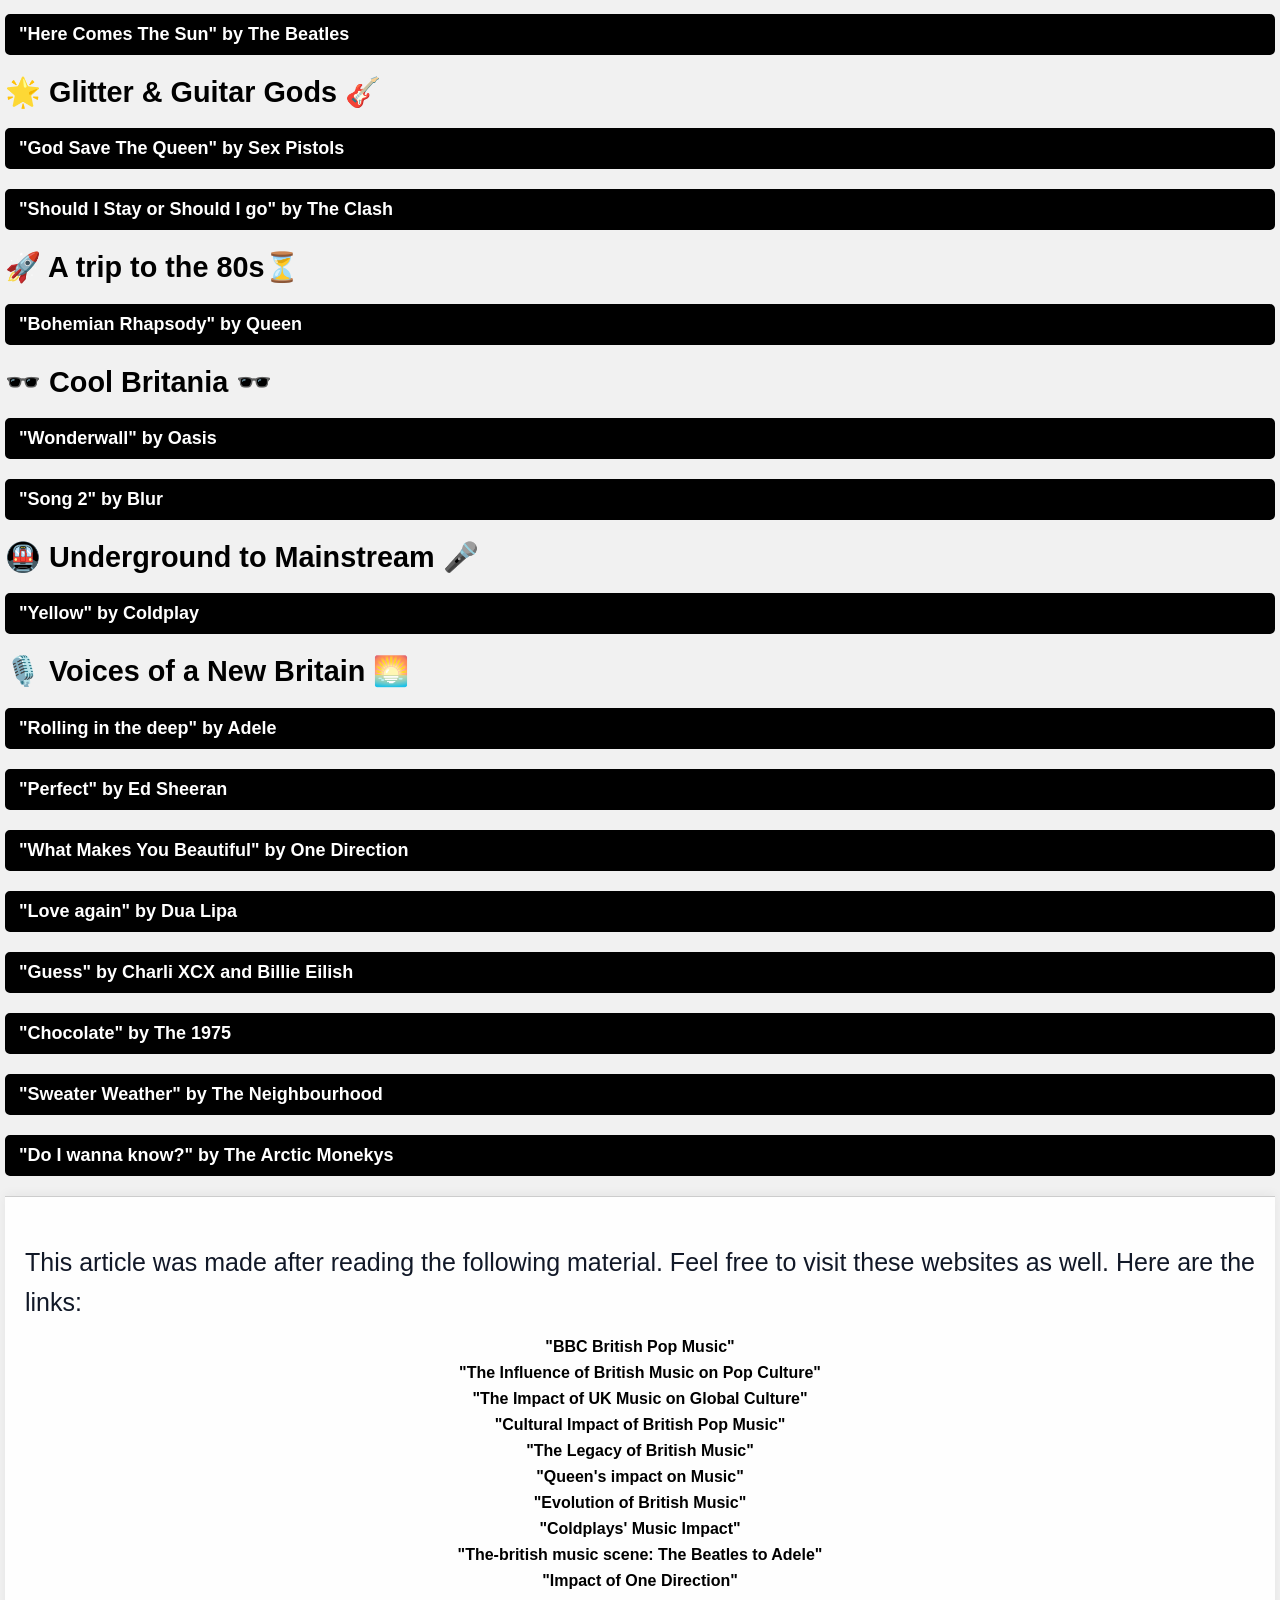
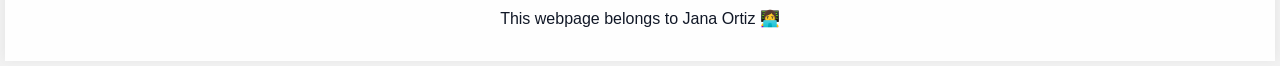
==== commit d3742e7d: "compu" ====
--- a/index.html
+++ b/index.html
@@ -222,10 +222,10 @@
     <section class="edsheeran">
       <article class="edsheeran">
         <div class="bloques-container">
-          <div class="bloque" style="display: flex; align-items: flex-start;">
-            <div class="imagen-responsive"></div>
-            <img src="img/adele.jpg" style="width: 15%; max-width: 100%; height: auto;" alt="imagen_adele" class="imagen-musica"class="imagen-expendida" >
-            <img src="img/Edsheeran.jpg" style="width: 15%; max-width: 100%; height: auto;" alt="imagen_edsheeran" class="imagen-musica" class="imagen-expendida">
+          <div class="bloque">
+            <div class="imagen-responsive">
+            <img src="img/adele.jpg" style="width: 50px; max-width: 100%; height: auto;" alt="imagen_adele" class="imagen-musica"class="imagen-expendida" >
+            <img src="img/Edsheeran.jpg" style="width: 50px; max-width: 100%; height: auto;" alt="imagen_edsheeran" class="imagen-musica" class="imagen-expendida">
           </div>
             <div class="texto">
               <p class="descripcion" style="text-align: justify;">
--- a/styles.css
+++ b/styles.css
@@ -113,7 +113,7 @@
     width: 100%;
     max-width: 100%;
     height: 400px;
-    display: block;
+    display: flex;
 }
 
 .descripcion {
@@ -121,7 +121,7 @@
     justify-content: space-between;
     align-items: center;
     gap: 20px;
-    margin-bottom: 15px;
+    margin-bottom: 5px;
 }
 
 .imagen-musica {
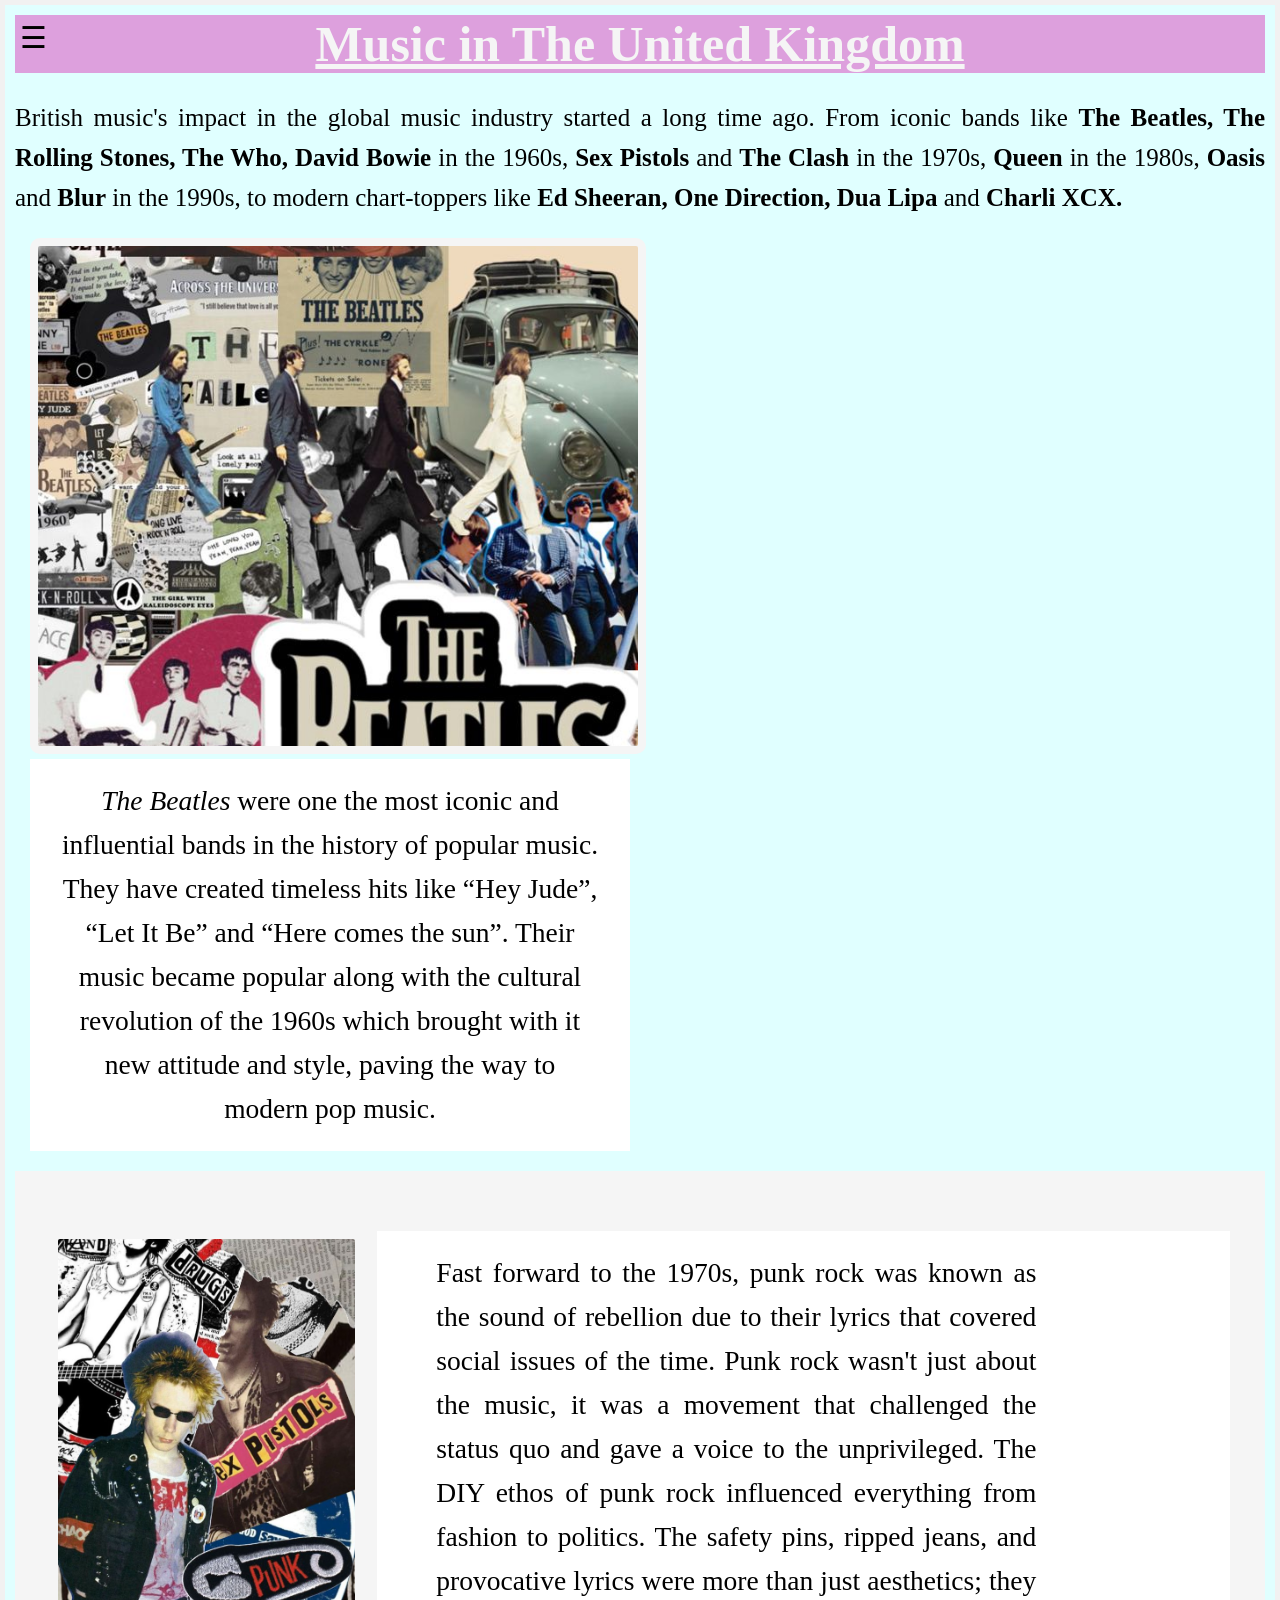
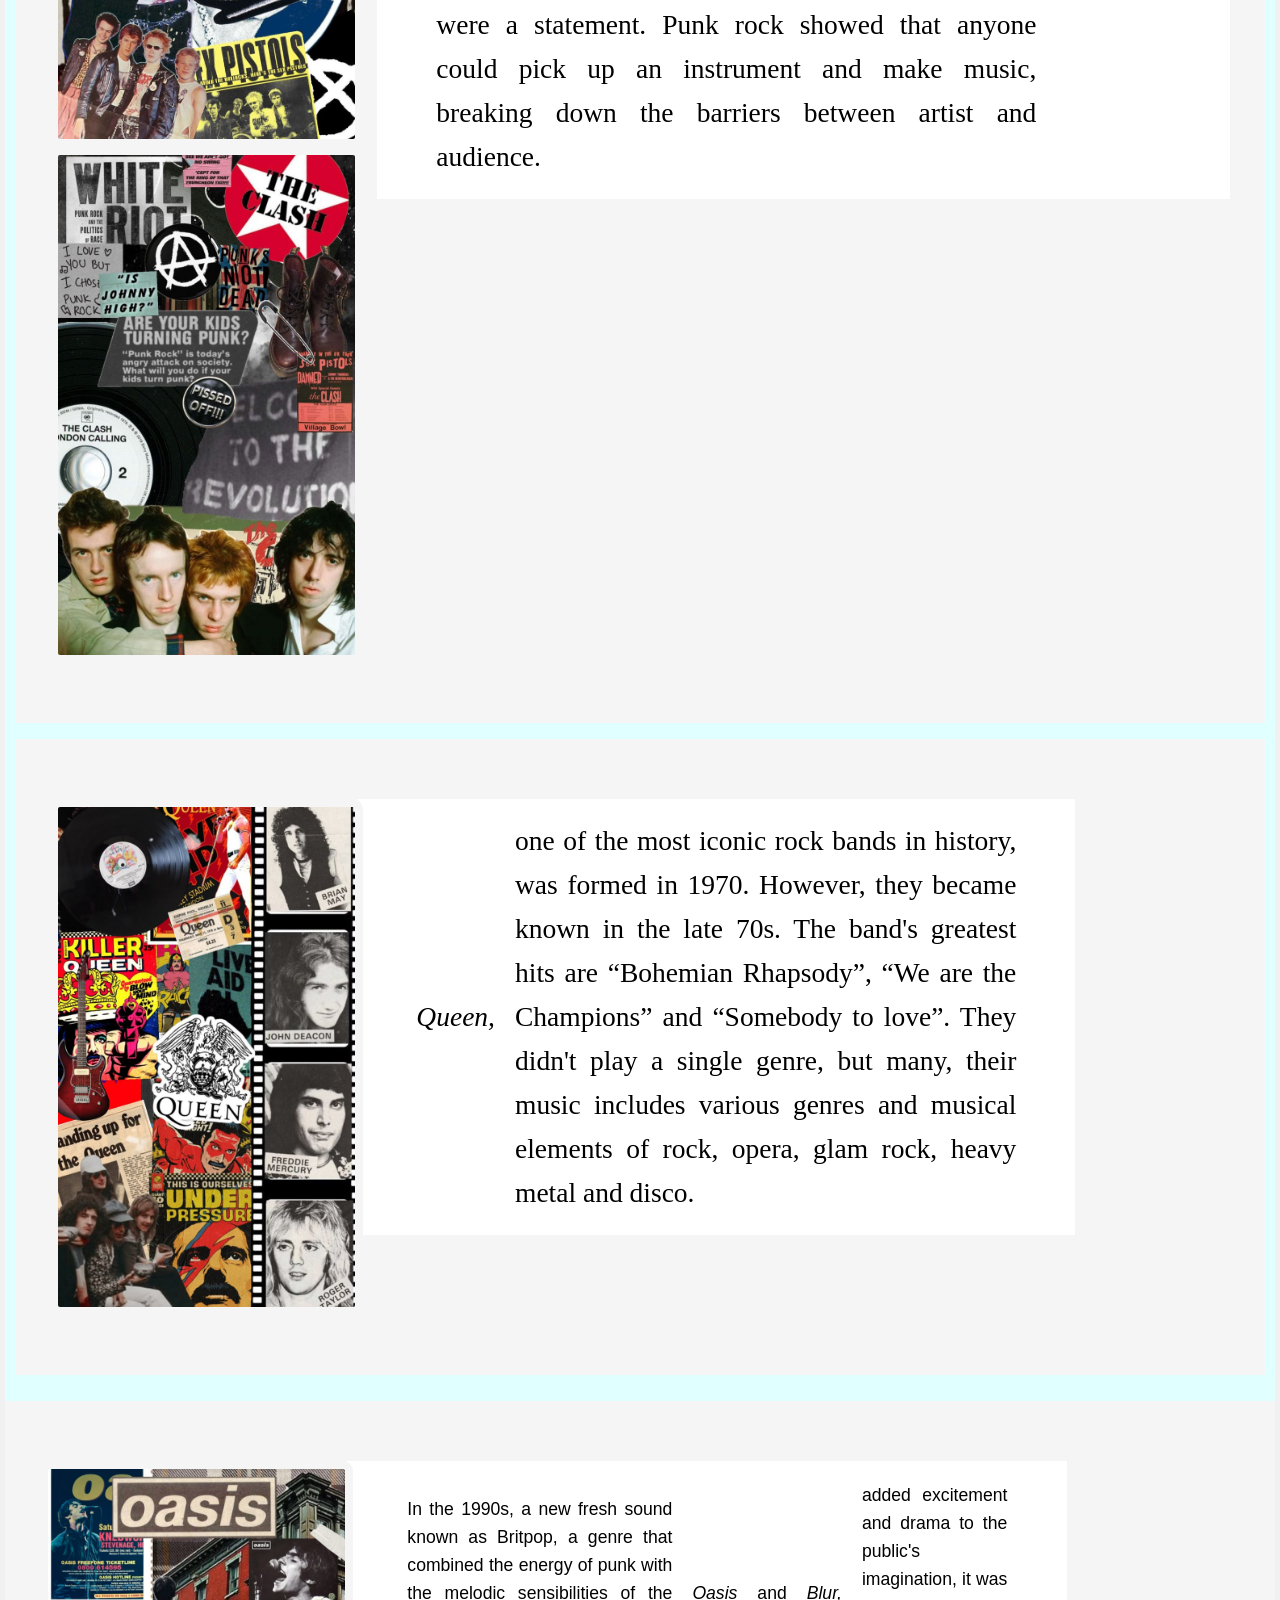
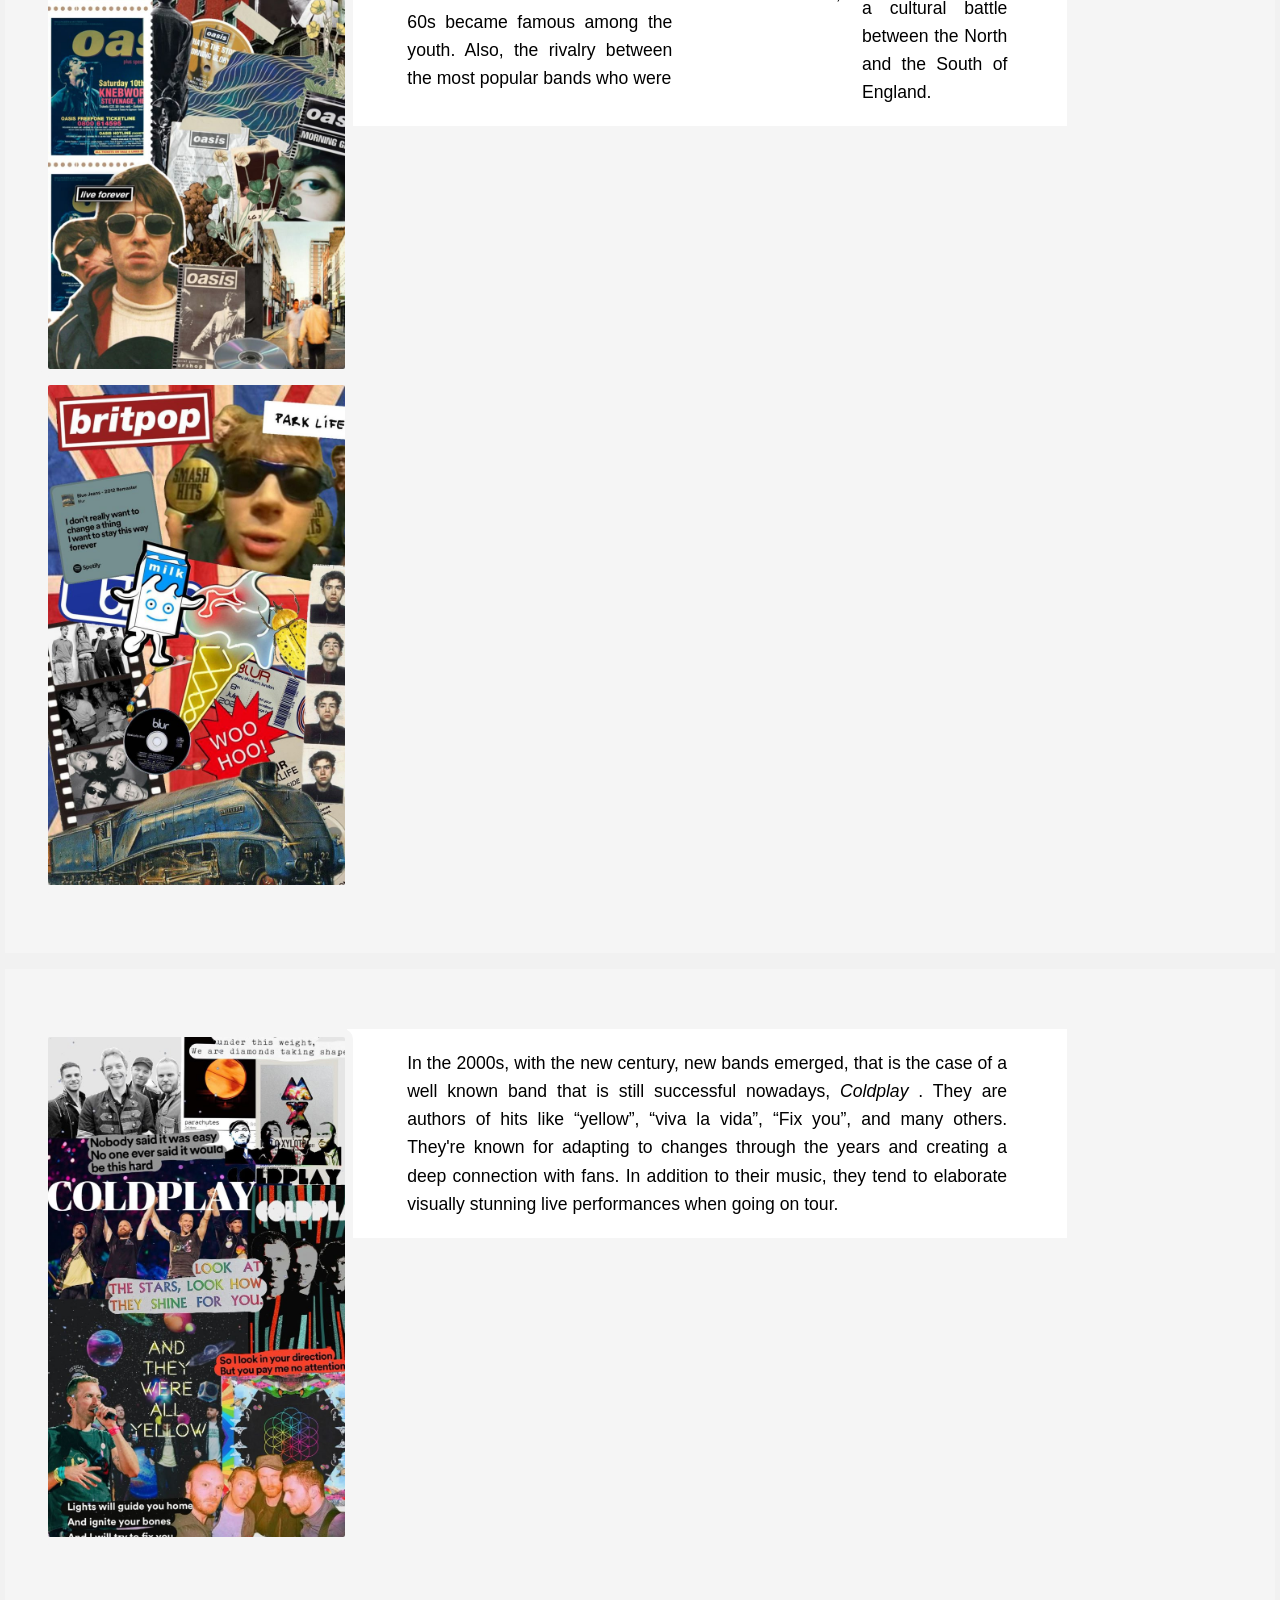
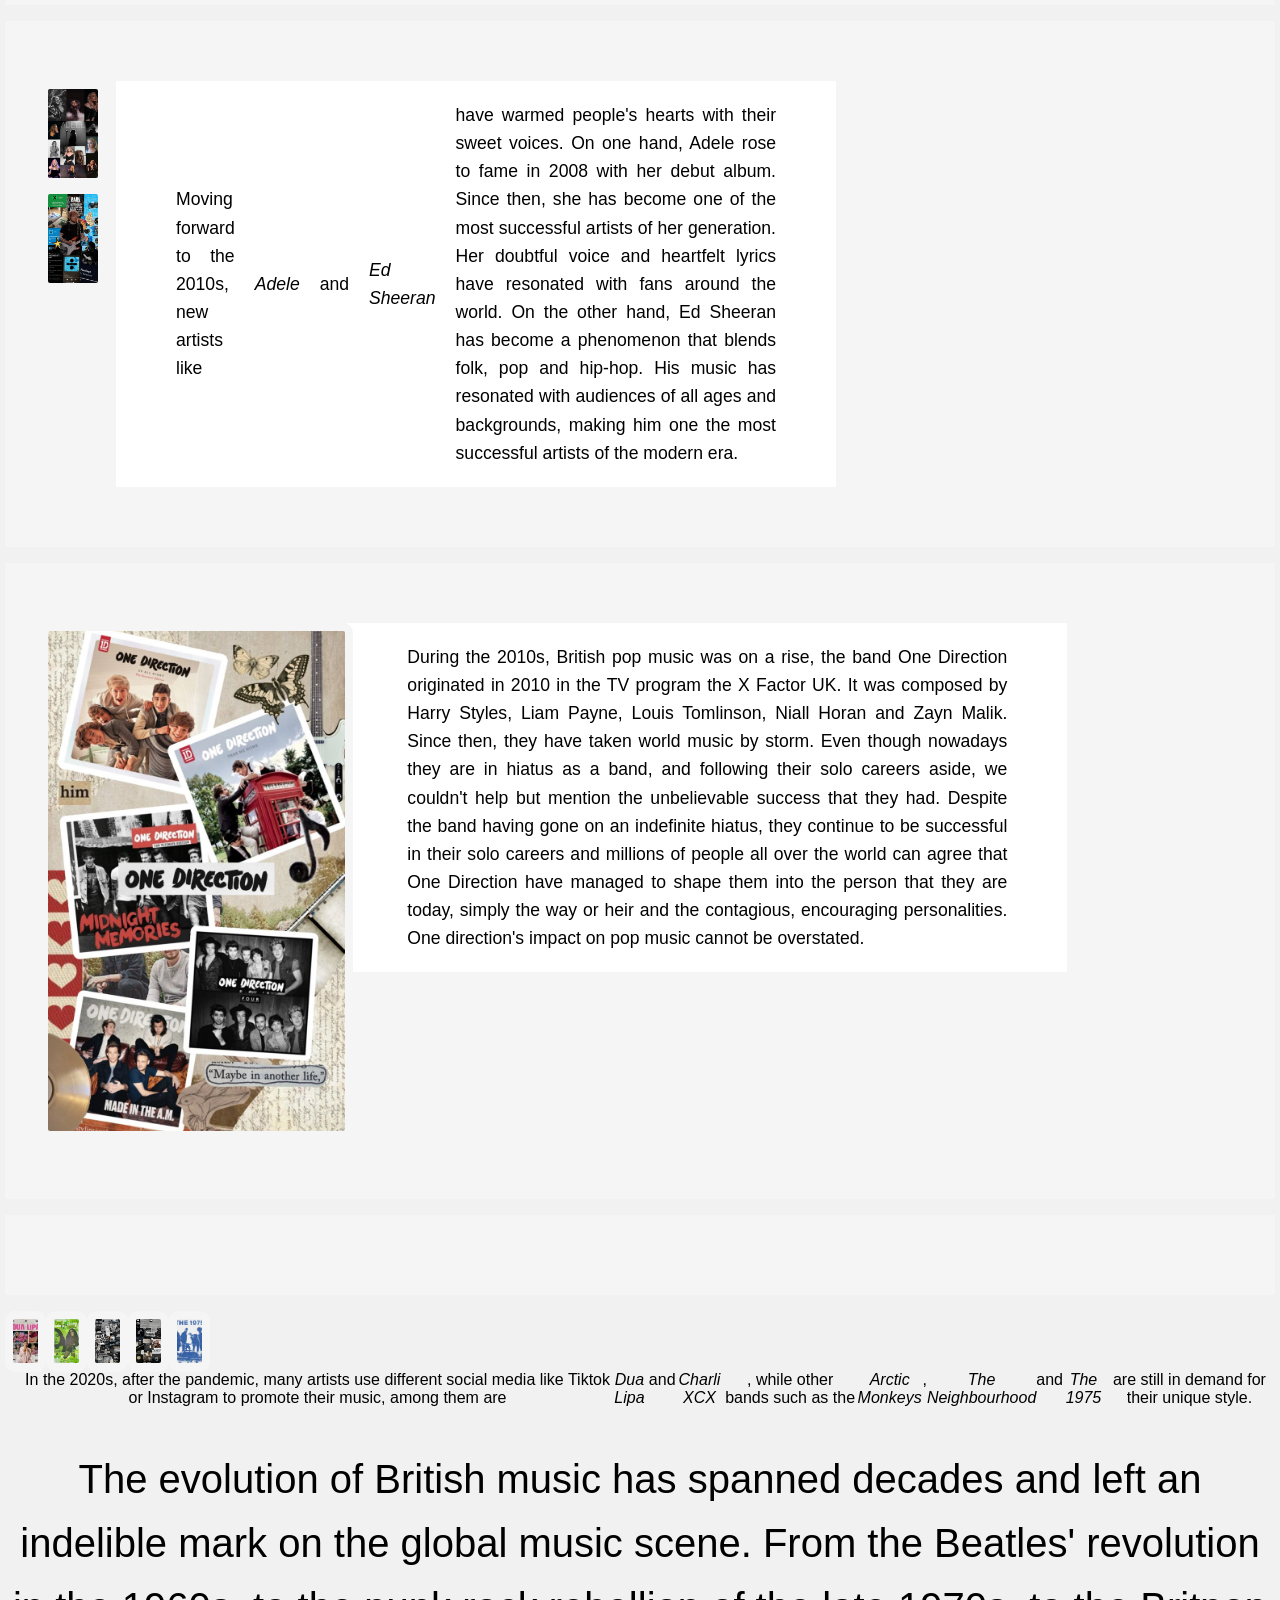
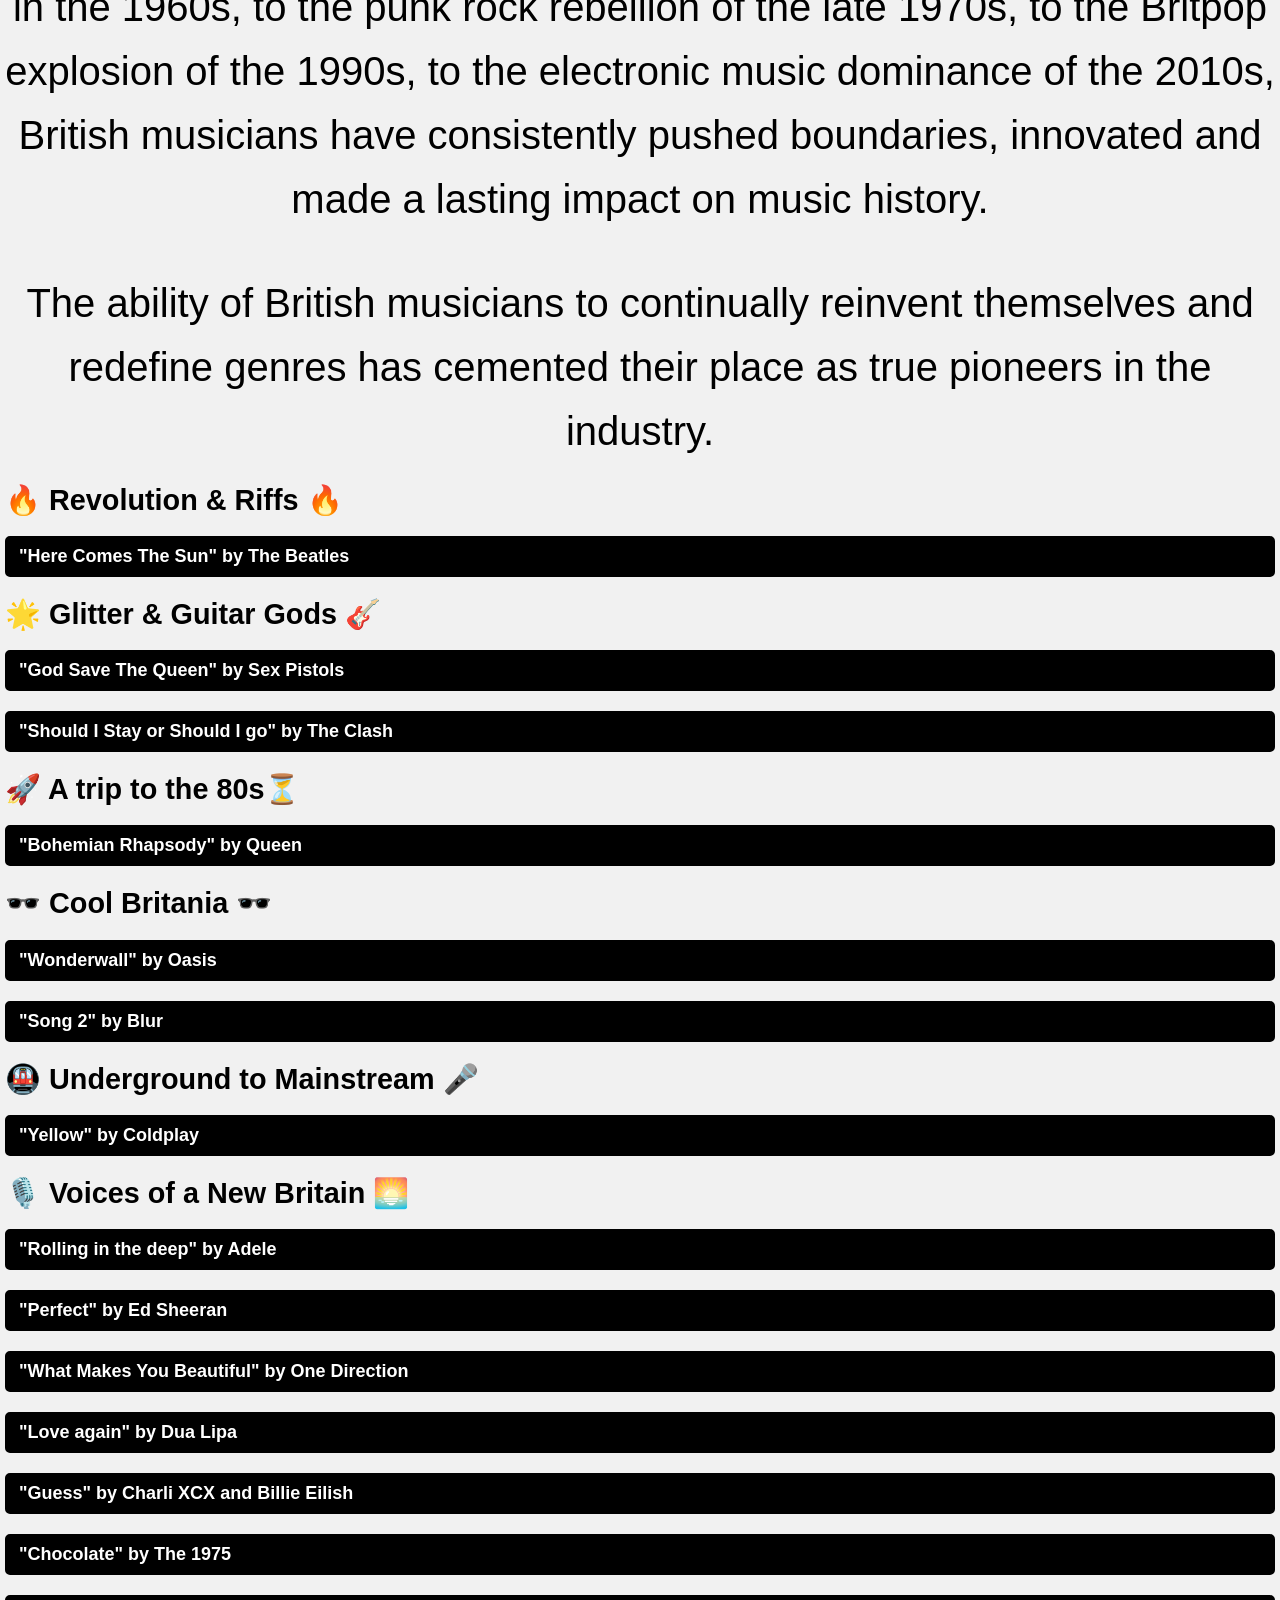
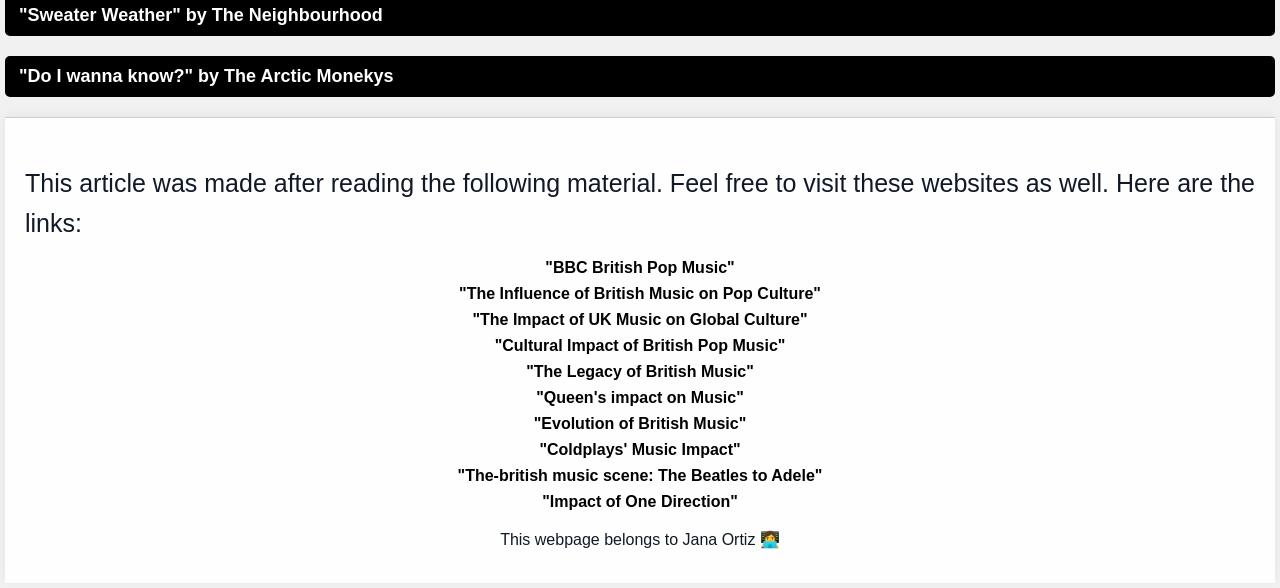
==== commit e6e909f7: "ultimo" ====
--- a/index.html
+++ b/index.html
@@ -267,7 +267,7 @@
     <section class="articulodualipa">
       <article class="articulodualipa">
         <div class="bloques-container"></div>
-        <div style="display: flex; flex-wrap: wrap; width: 15%; max-width: 1200px;">
+        <div style="display: flex; width: 15%; max-width: 1200px;">
           <!-- Columna de imágenes -->
           <div style="display: flex;>
           <div class="imagen-responsive;>
@@ -281,7 +281,7 @@
 
           <!-- Texto al lado derecho -->
           <div style="flex: 1; padding-left: 20px; display: flex;>
-            <p style="text-align: justify;">
+            <p style="text-align: center; font-size: 40px">
               In the 2020s, after the pandemic, many artists use different social media like Tiktok or Instagram to
               promote their music, among them are <em>Dua Lipa</em> and <em>Charli XCX</em>, while other bands such as
               the <em>Arctic Monkeys</em>, <em>The Neighbourhood</em> and <em>The 1975</em> are still in demand for their
@@ -292,12 +292,12 @@
       </article>
     </section class="ultimoarticulo">
     <article class="articulofinal"> </article>
-    <p style="text-align: justify;">The evolution of British music has spanned decades and left
+    <p style="text-align: center; font-size: 40px">The evolution of British music has spanned decades and left
       an indelible mark on the global music scene. From the Beatles' revolution in the 1960s, to the punk rock rebellion of the late 1970s, to
       the Britpop explosion of the 1990s, to the electronic music dominance of the 2010s, British
       musicians have consistently pushed boundaries, innovated and made a lasting impact on music history.
     </p>
-    <p style="text-align: justify;">The ability of British musicians to continually reinvent
+    <p style="text-align: center; font-size: 40px;">The ability of British musicians to continually reinvent
       themselves and redefine genres has cemented their place as true pioneers in the industry.</p>
     </article>
     </section>
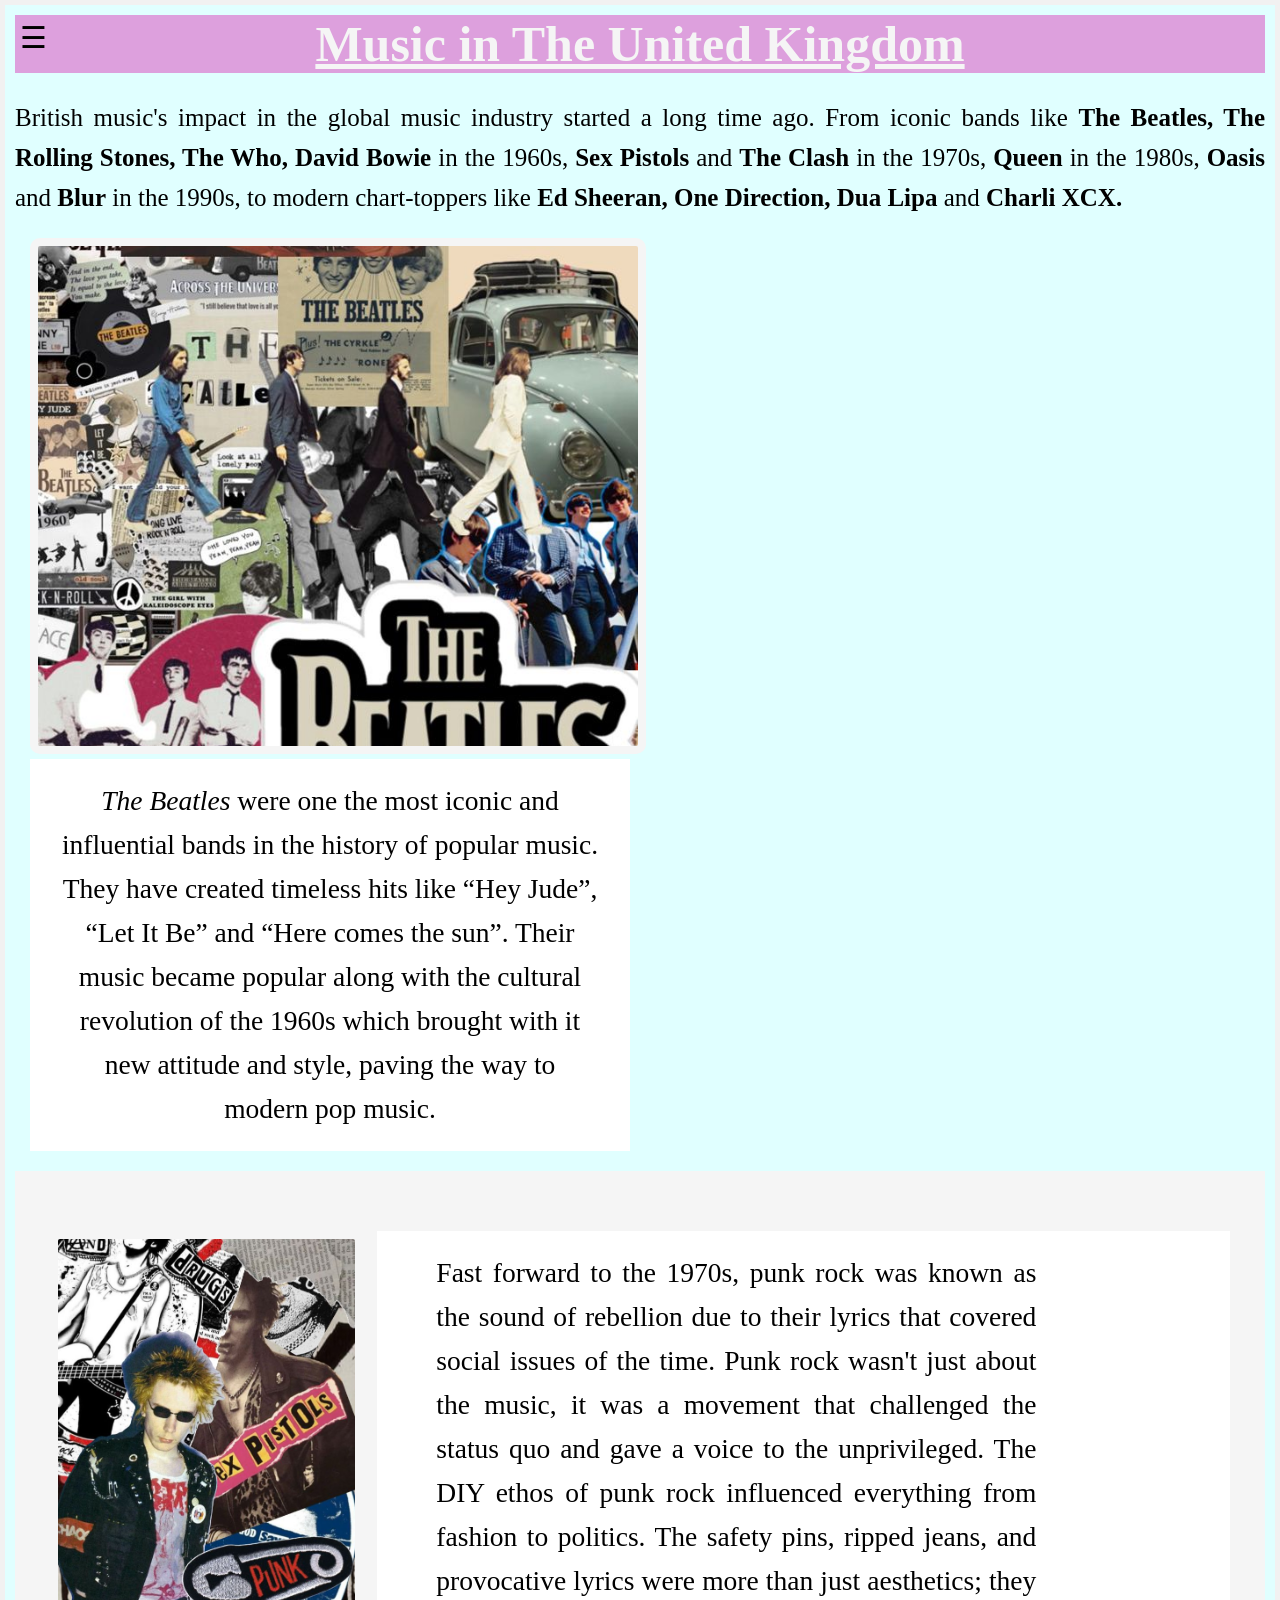
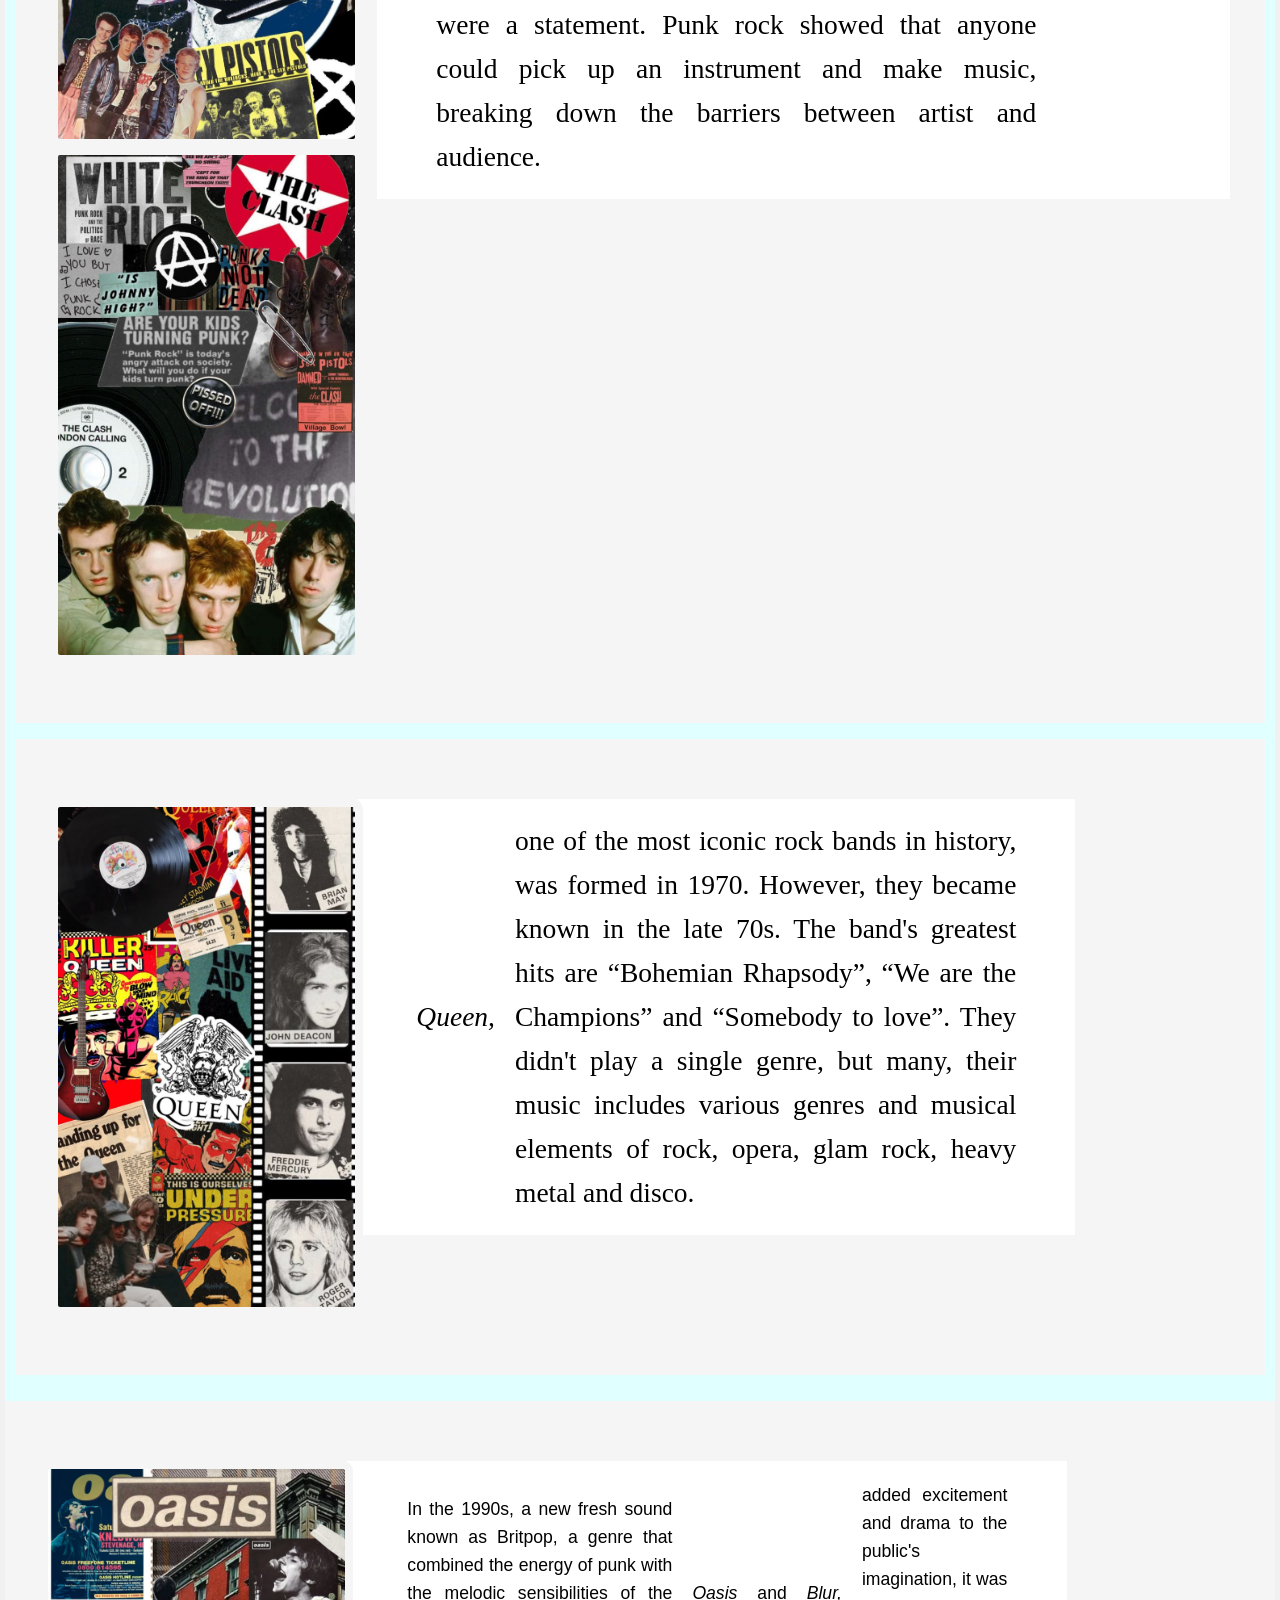
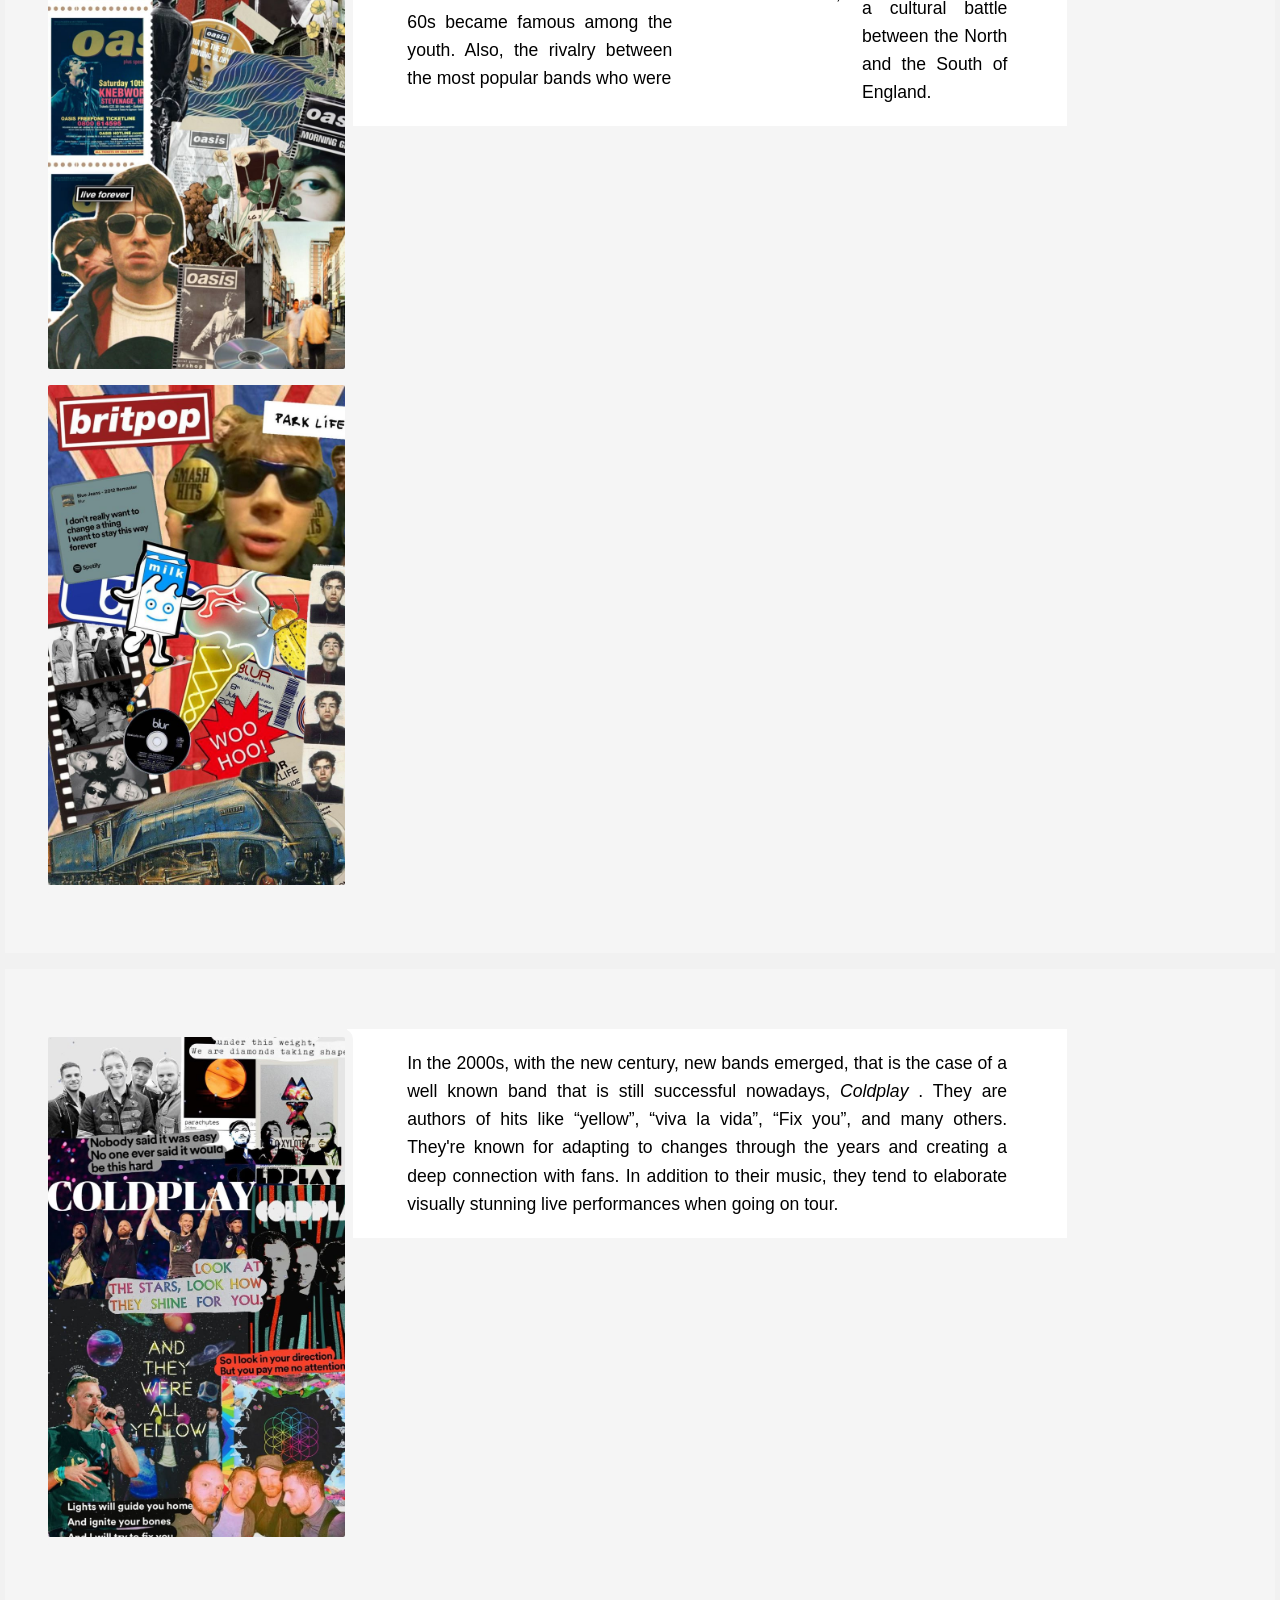
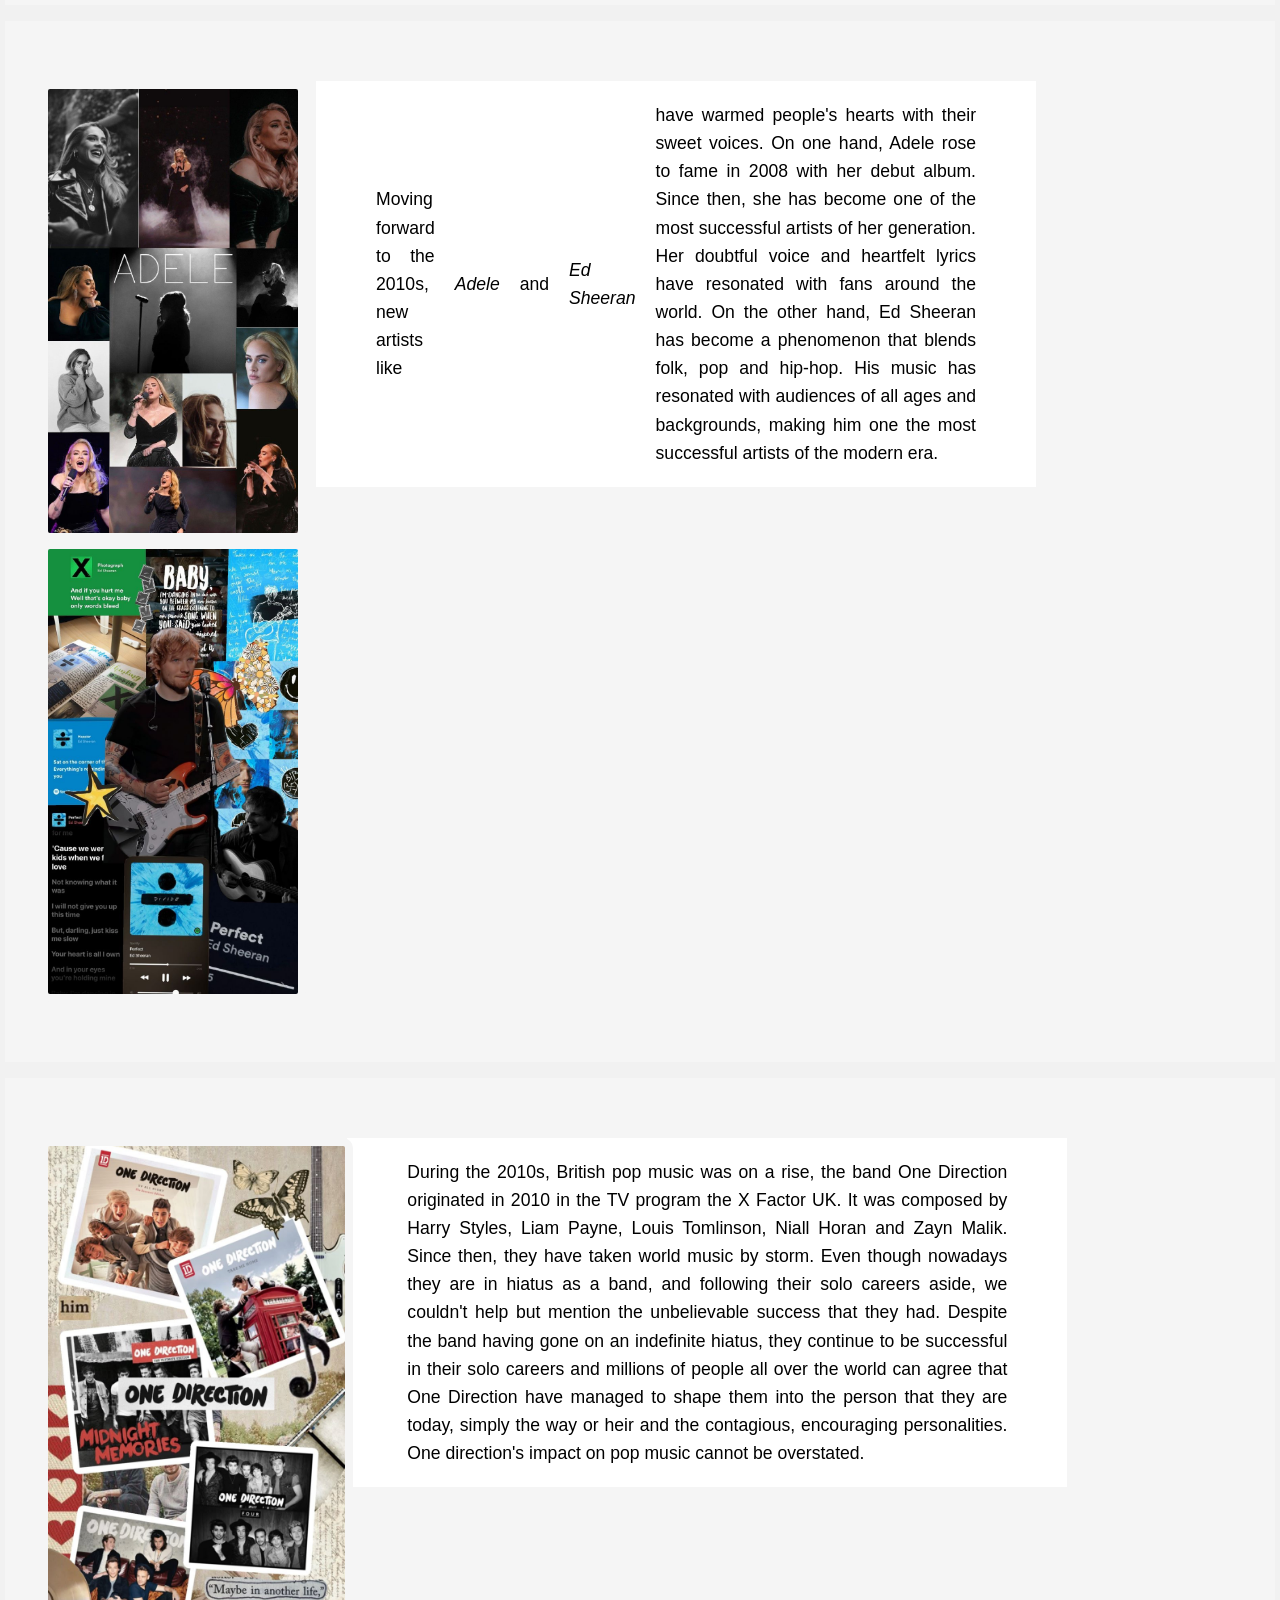
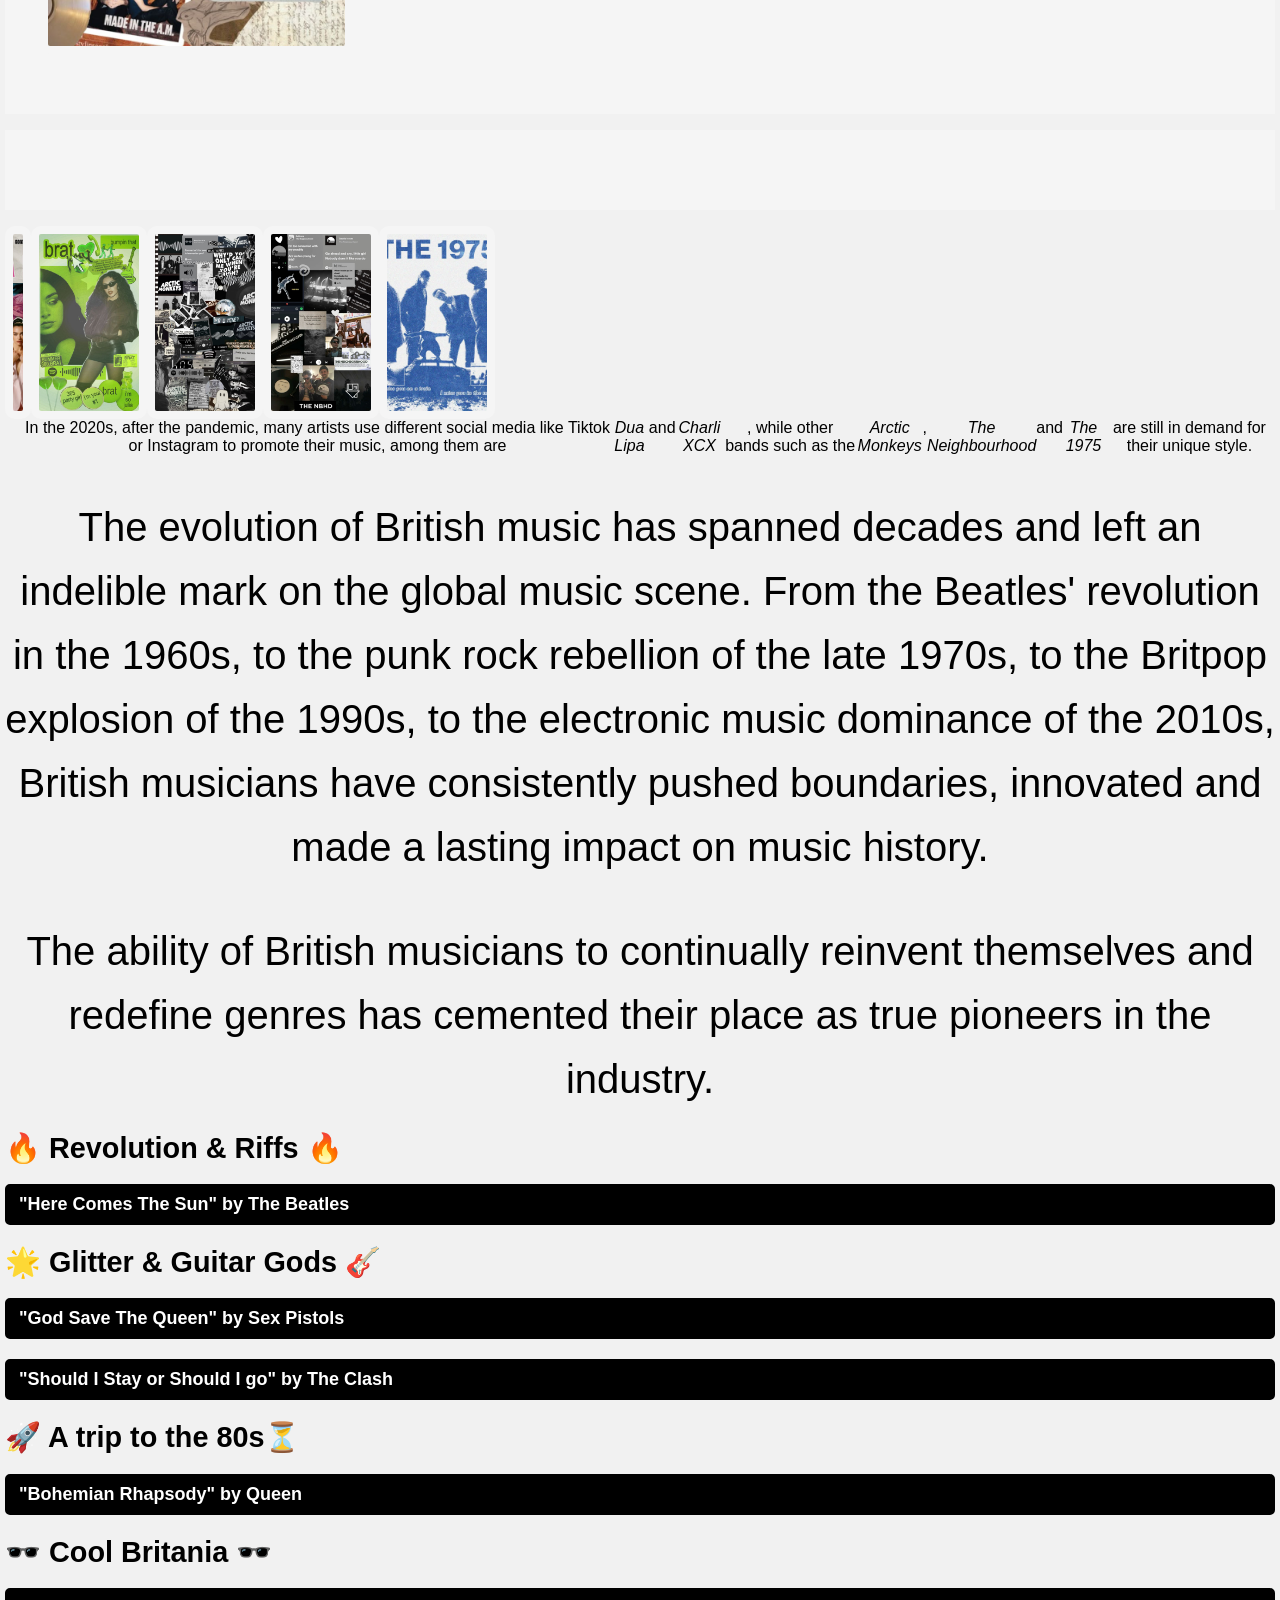
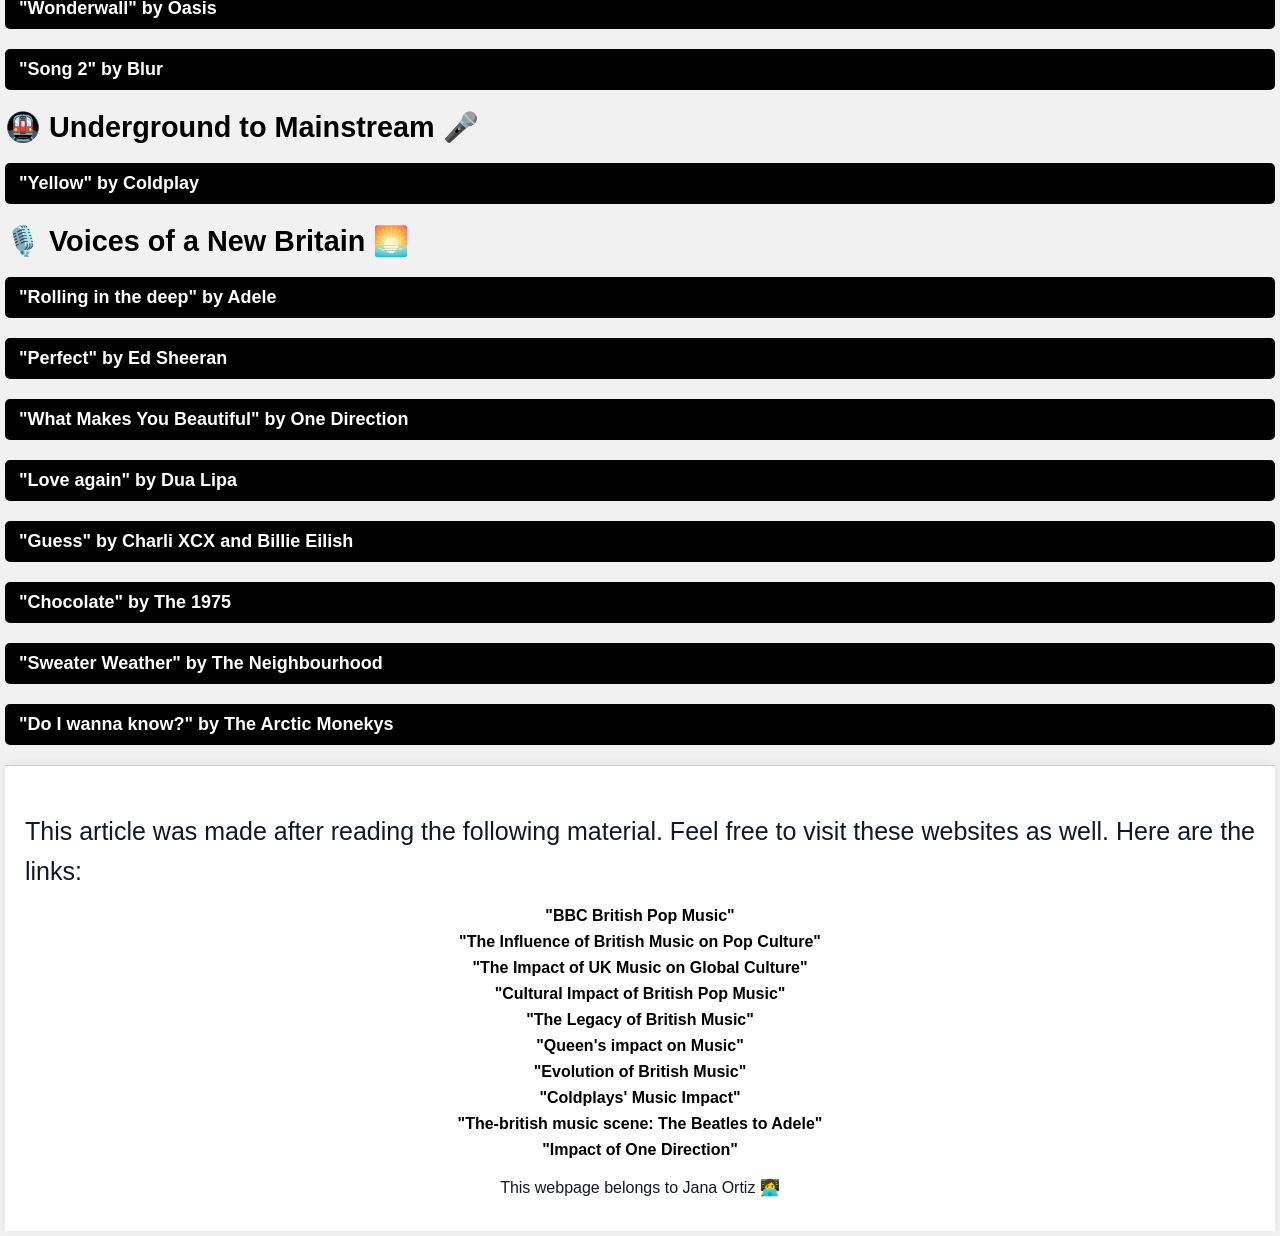
==== commit 6da89b33: "chau" ====
--- a/index.html
+++ b/index.html
@@ -224,8 +224,8 @@
         <div class="bloques-container">
           <div class="bloque">
             <div class="imagen-responsive">
-            <img src="img/adele.jpg" style="width: 50px; max-width: 100%; height: auto;" alt="imagen_adele" class="imagen-musica"class="imagen-expendida" >
-            <img src="img/Edsheeran.jpg" style="width: 50px; max-width: 100%; height: auto;" alt="imagen_edsheeran" class="imagen-musica" class="imagen-expendida">
+            <img src="img/adele.jpg" style="width: 250px; max-width: 100%; height: auto;" alt="imagen_adele" class="imagen-musica"class="imagen-expendida" >
+            <img src="img/Edsheeran.jpg" style="width: 250px; max-width: 100%; height: auto;" alt="imagen_edsheeran" class="imagen-musica" class="imagen-expendida">
           </div>
             <div class="texto">
               <p class="descripcion" style="text-align: justify;">
@@ -271,11 +271,11 @@
           <!-- Columna de imágenes -->
           <div style="display: flex;>
           <div class="imagen-responsive;>
-            <img src="img/Dualipa.jpg" style="width: 25px; max-width: 100%; height: auto;" alt="imagen_dualipa" class="imagen-musica"class="imagen-expendida"  />
-            <img src="img/Charlixcx.jpg" style="width: 25px; max-width: 100%; height: auto;" alt="imagen_charlixcx" class="imagen-musica" class="imagen-expendida" />
-            <img src="img/Thearcticmonkeys .jpg" style="width: 25px; max-width: 100%; height: auto;" alt="imagen_arcticmonkeys" class="imagen-musica" class="imagen-expendida"/>
-            <img src="img/Theneighbourhood.jpg" style="width: 25px; max-width: 100%; height: auto;" alt="imagen_theneighbourhood" class="imagen-musica" class="imagen-expendida"/>
-            <img src="img/The1975.jpg" style="width: 25px; max-width: 100%; height: auto;" alt="imagen_the1975" class="imagen-musica"/>
+            <img src="img/Dualipa.jpg" style="width: 10px; max-width: 100%; height: auto;" alt="imagen_dualipa" class="imagen-musica"class="imagen-expendida"  />
+            <img src="img/Charlixcx.jpg" style="width: 100px; max-width: 100%; height: auto;" alt="imagen_charlixcx" class="imagen-musica" class="imagen-expendida" />
+            <img src="img/Thearcticmonkeys .jpg" style="width: 100px; max-width: 100%; height: auto;" alt="imagen_arcticmonkeys" class="imagen-musica" class="imagen-expendida"/>
+            <img src="img/Theneighbourhood.jpg" style="width: 100px; max-width: 100%; height: auto;" alt="imagen_theneighbourhood" class="imagen-musica" class="imagen-expendida"/>
+            <img src="img/The1975.jpg" style="width: 100px; max-width: 100%; height: auto;" alt="imagen_the1975" class="imagen-musica"/>
           </div>
           </div>
 
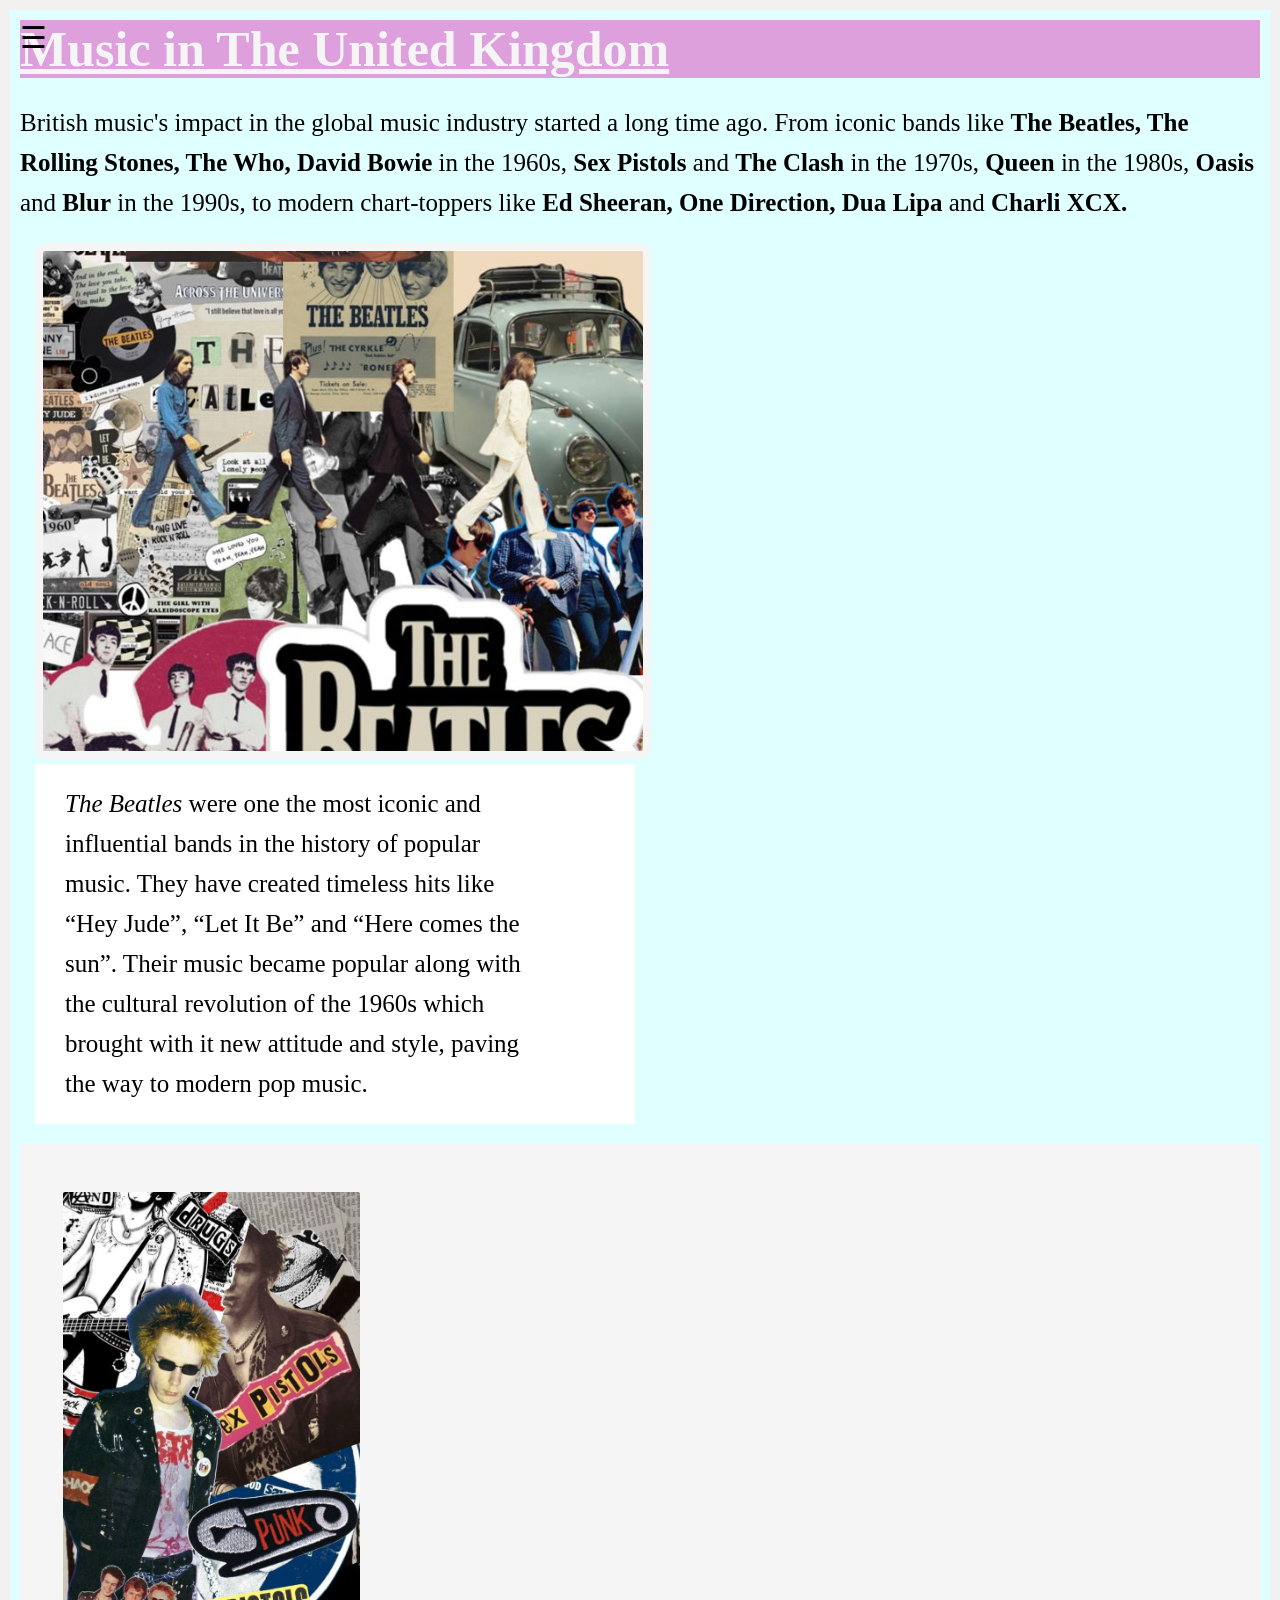
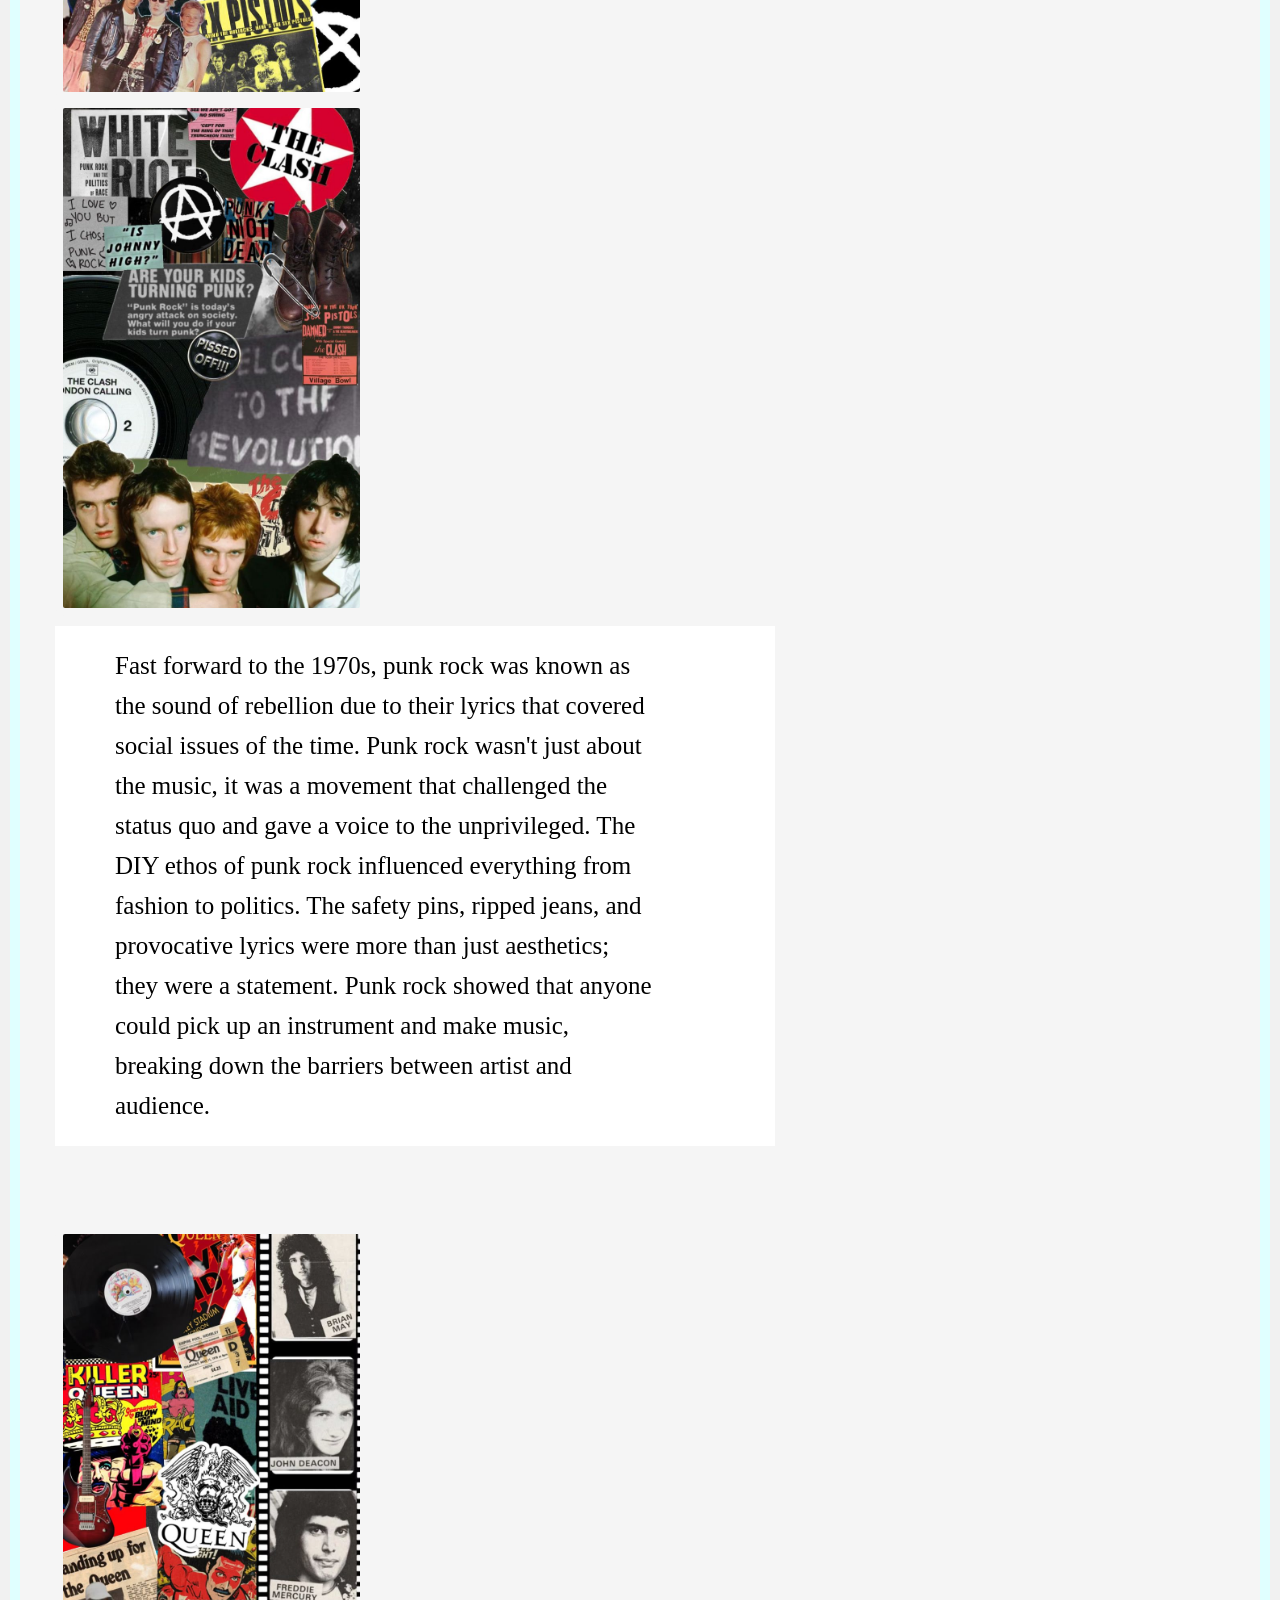
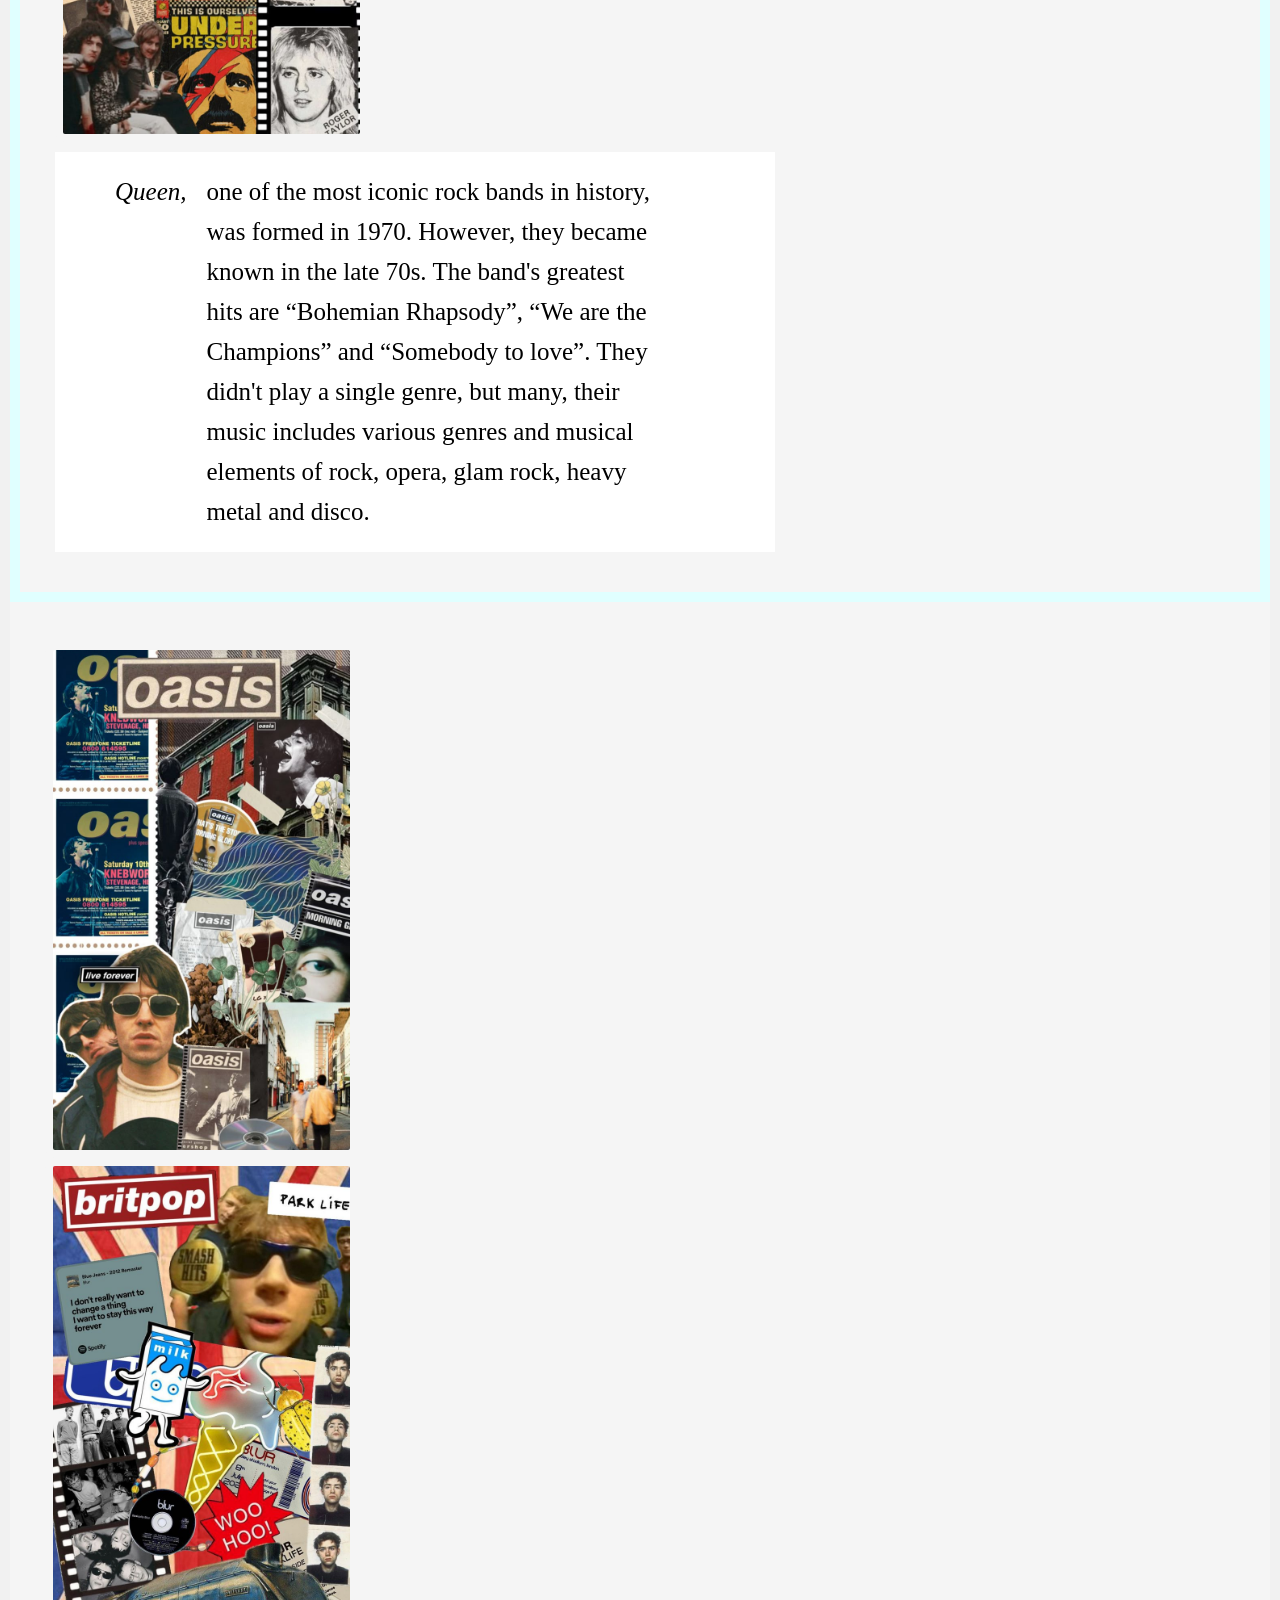
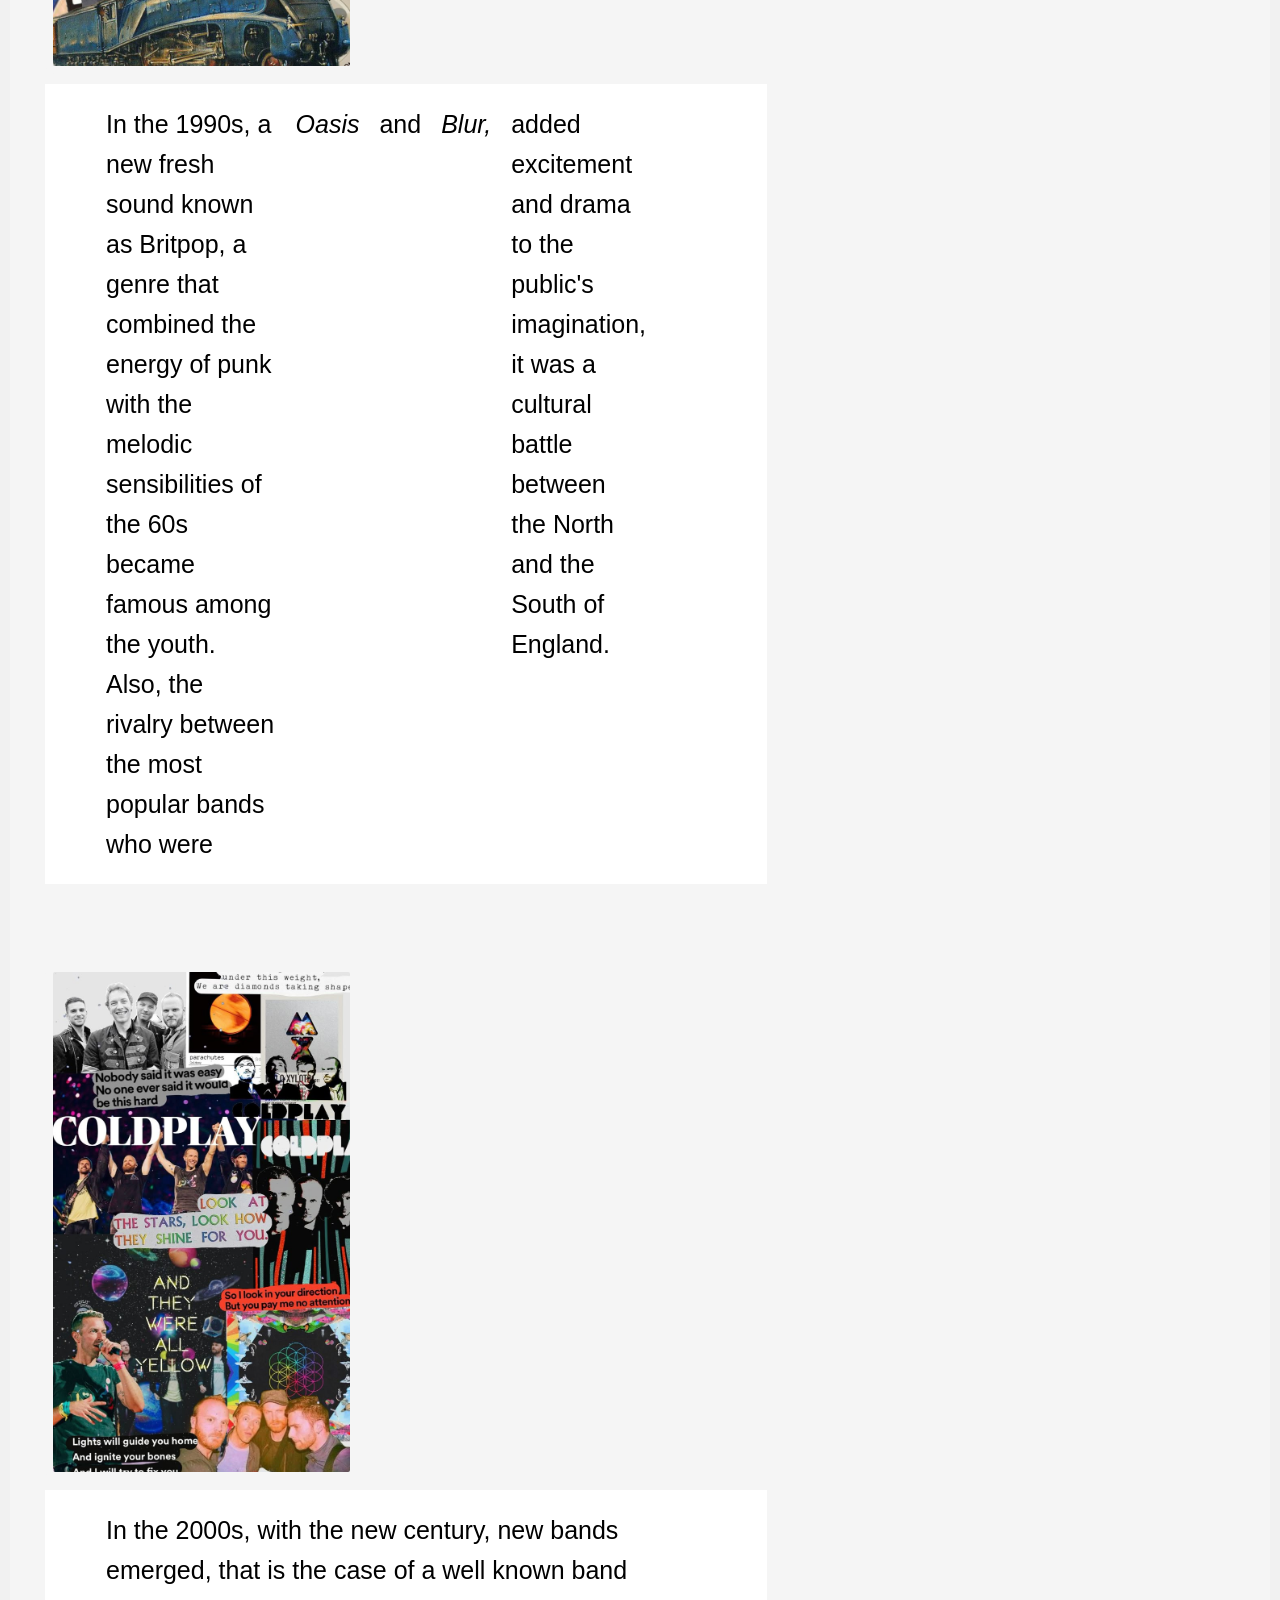
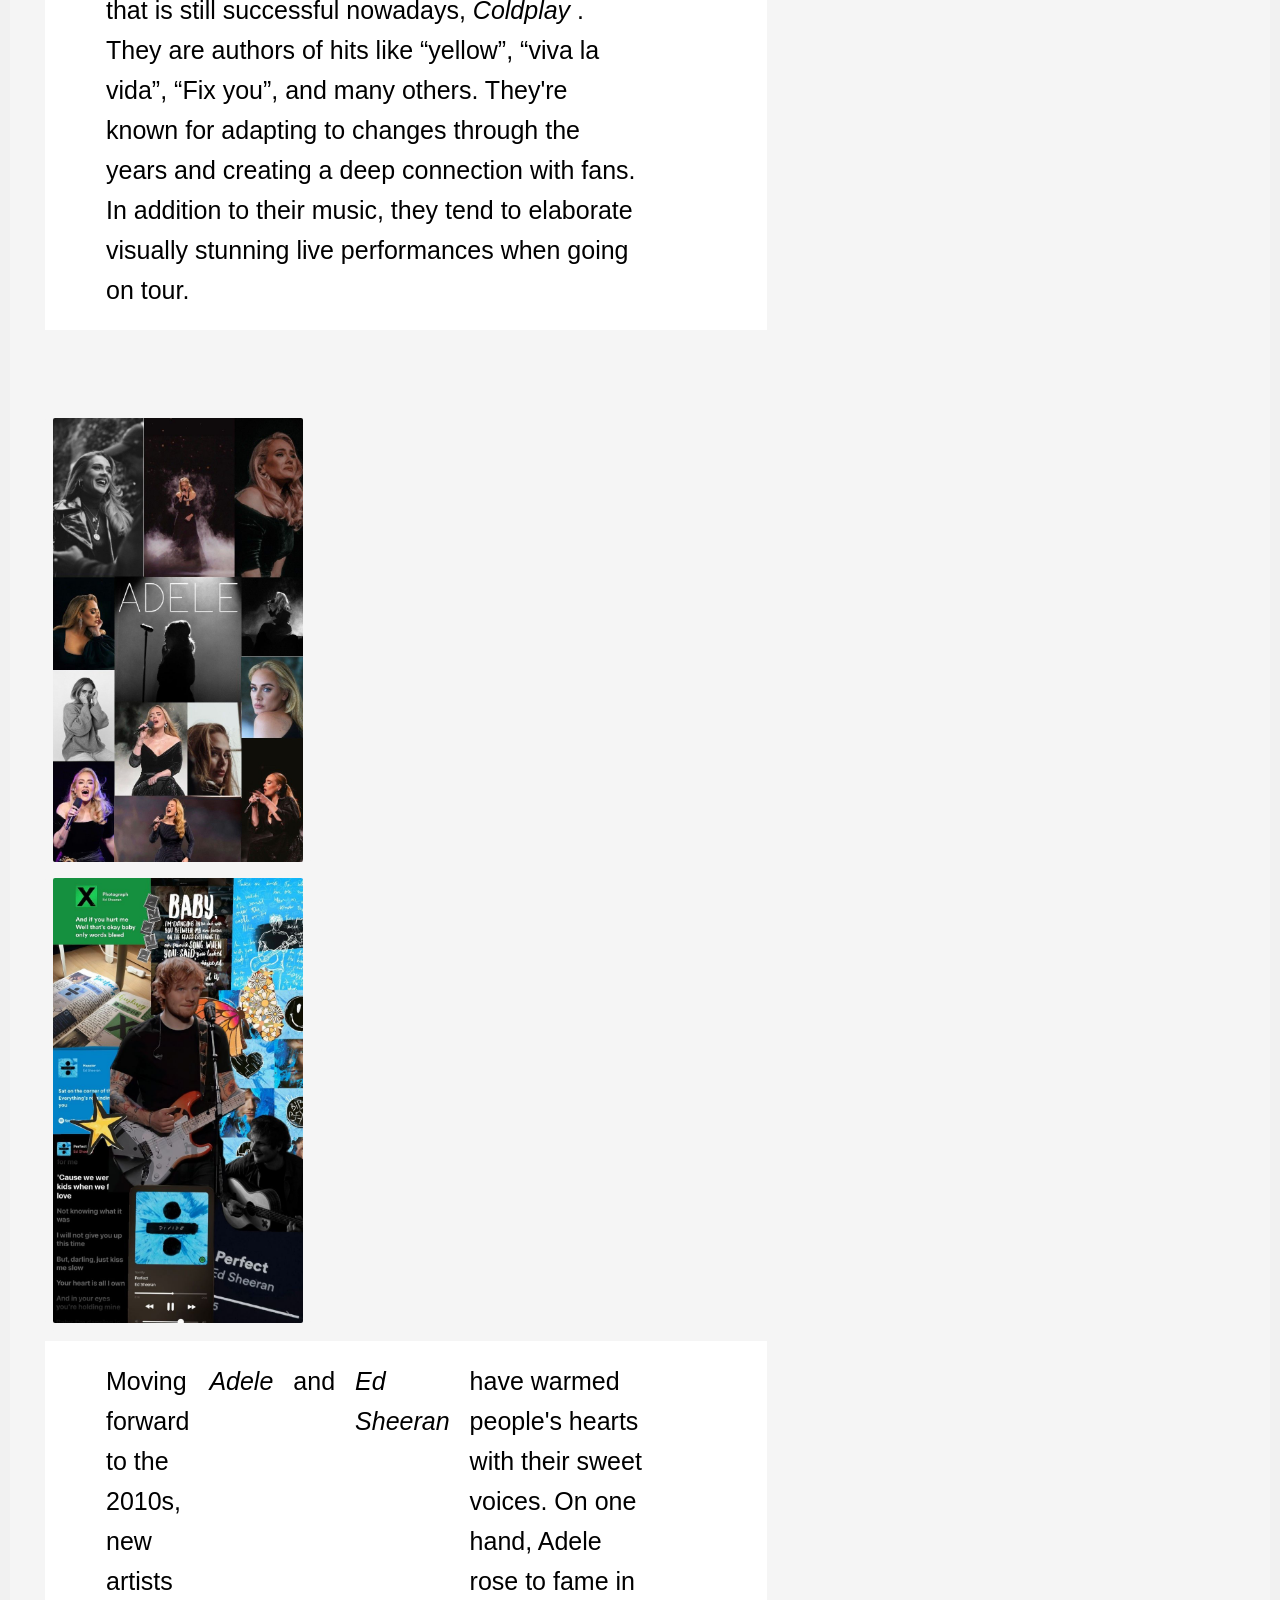
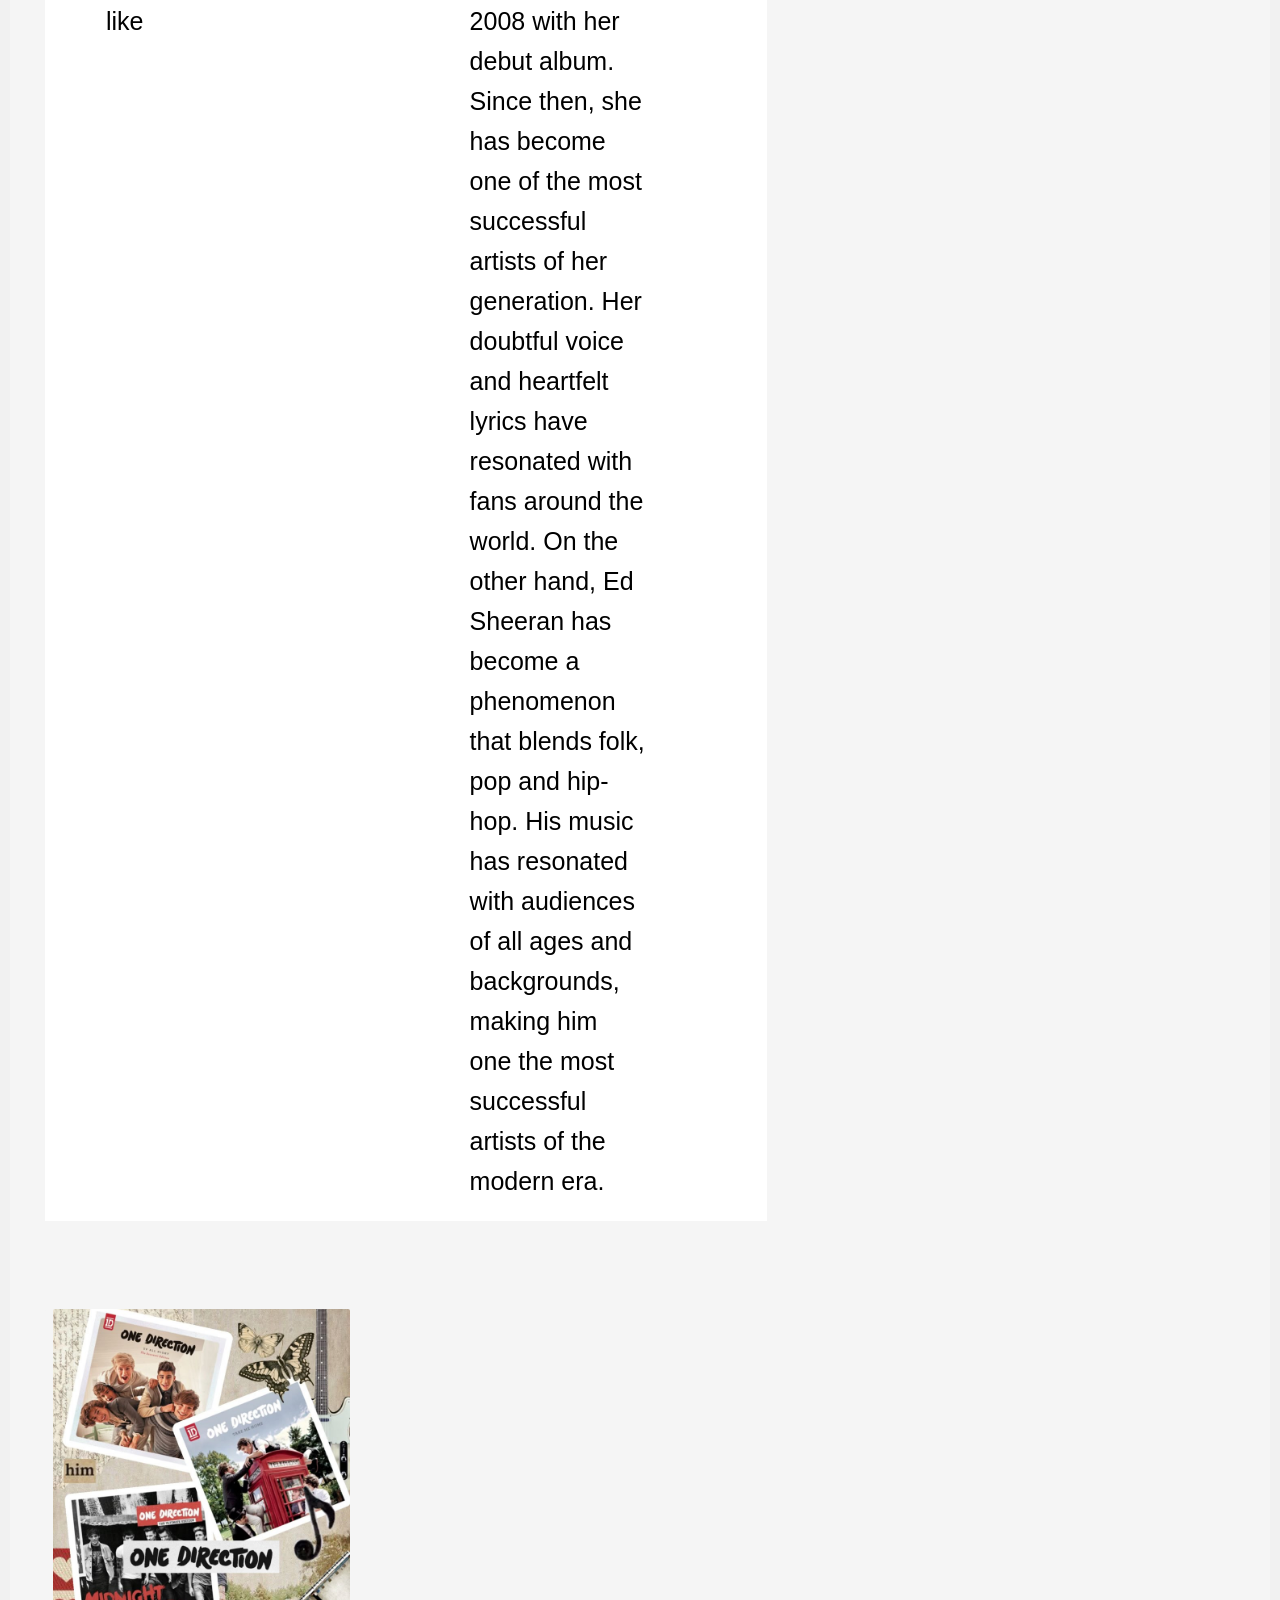
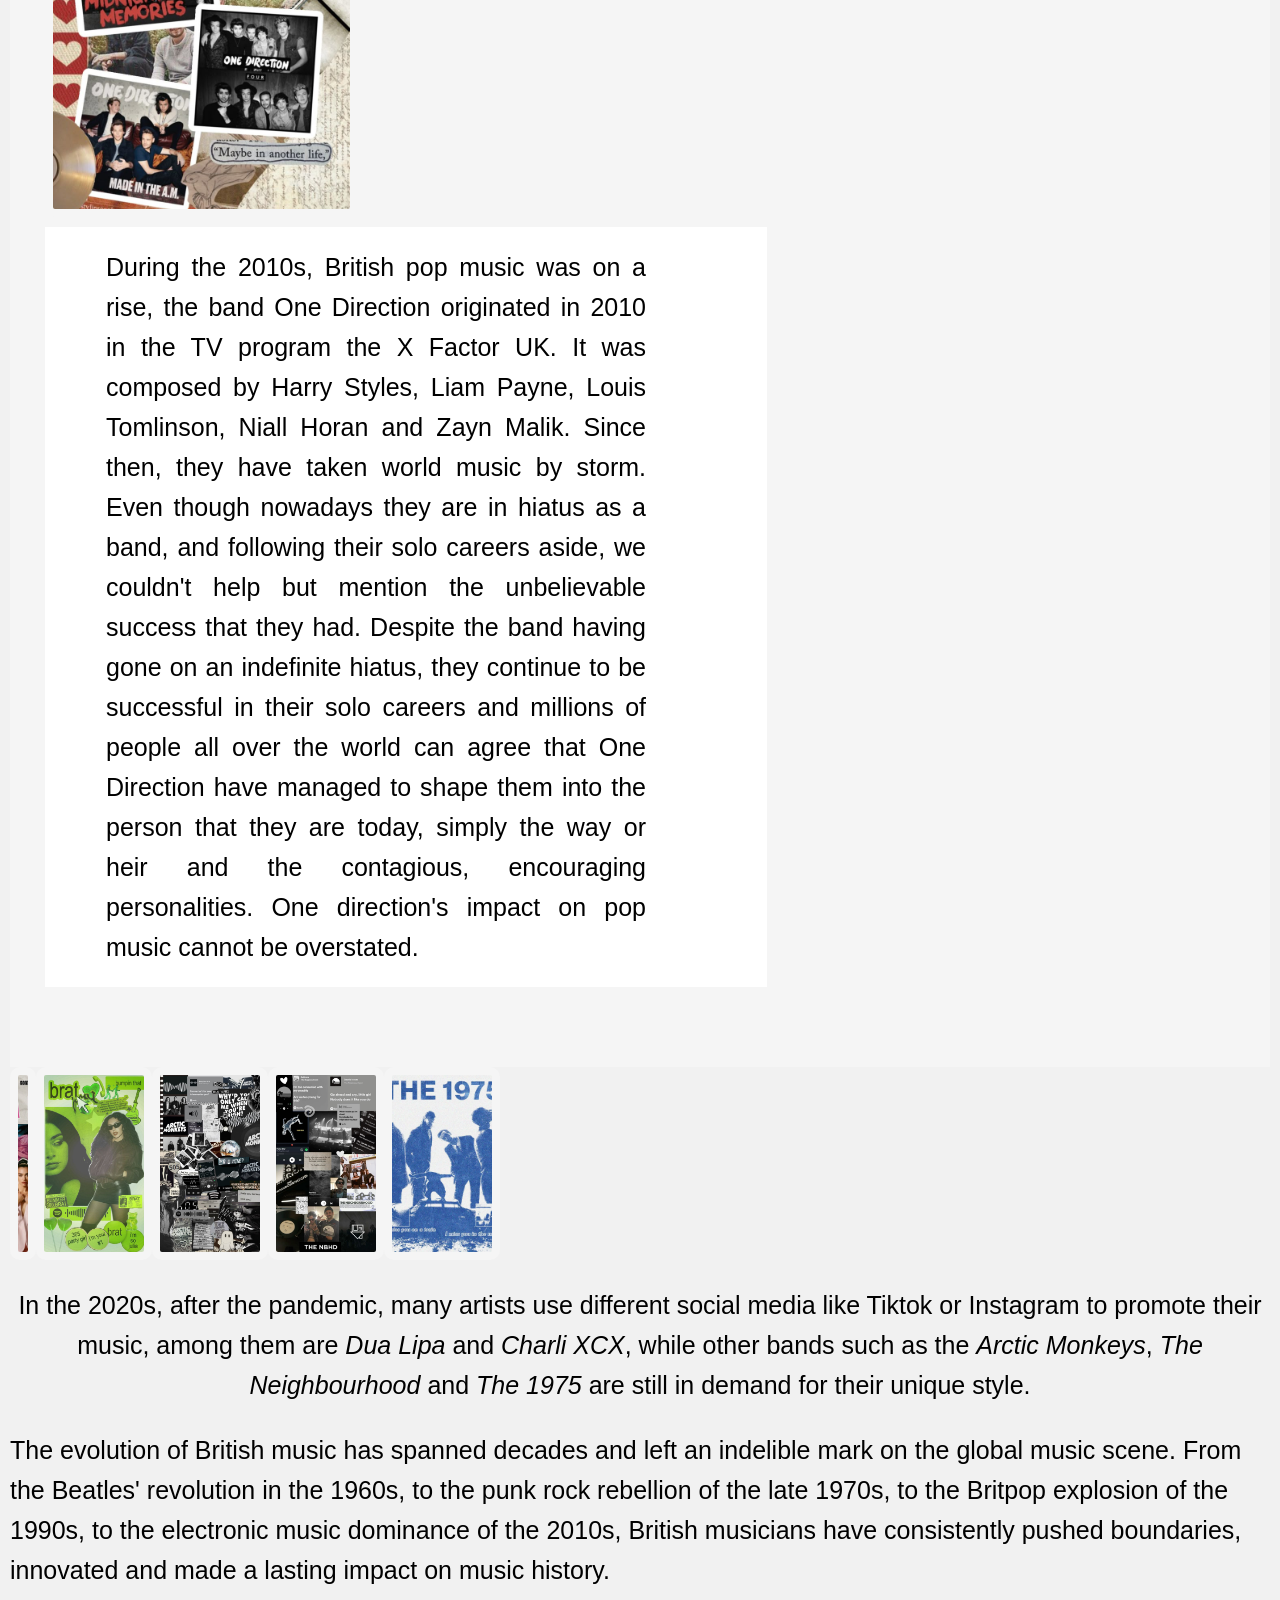
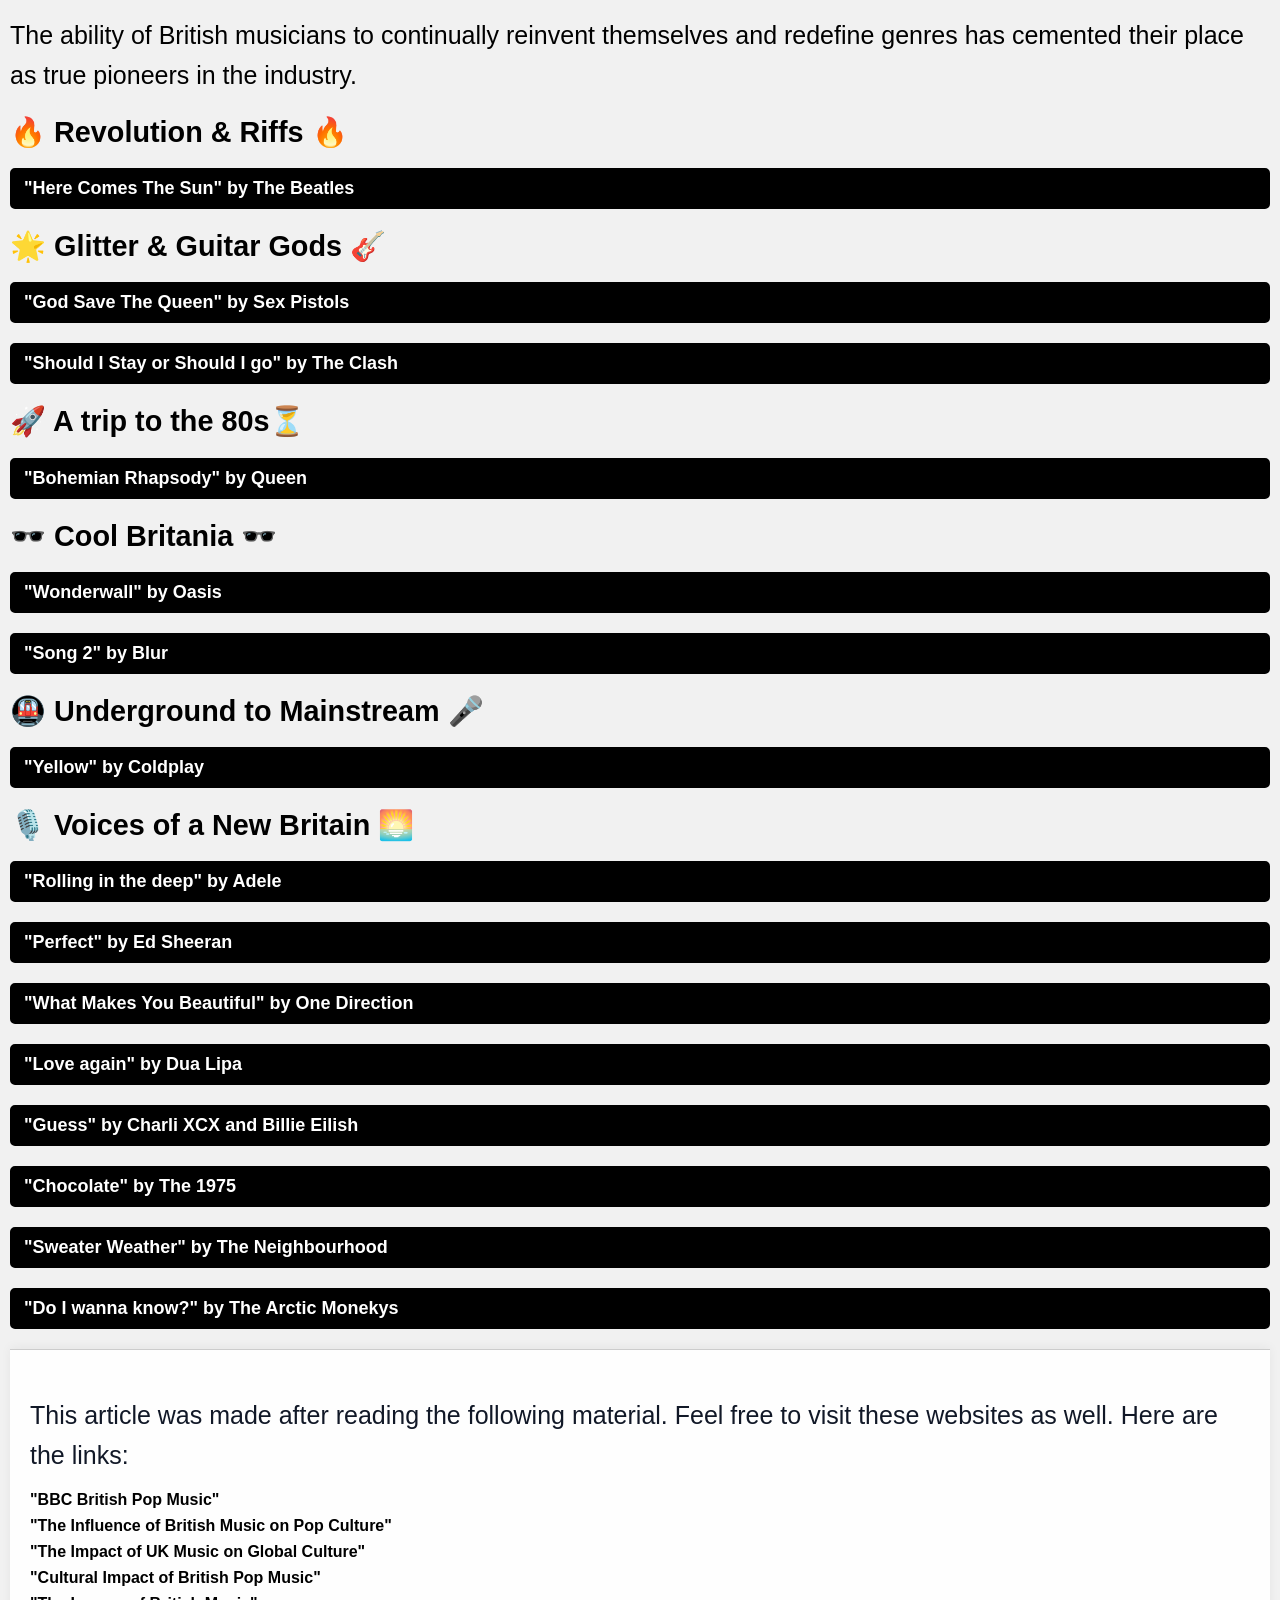
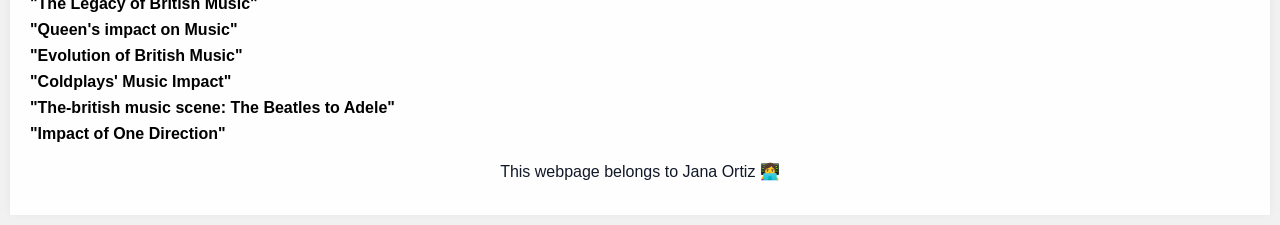
==== commit 8dc8b9d7: "comida" ====
--- a/index.html
+++ b/index.html
@@ -22,12 +22,12 @@
       }
 
       .texto {
-        text-align: justify;
+        text-align: left;
         font-size: 25px;
       }
 
       .texto p {
-        text-align: justify;
+        text-align: left;
         margin: 0;
       }
 
@@ -37,7 +37,7 @@
 
       p {
         line-height: 1.6;
-        text-align: justify;
+        text-align: left;
         margin-bottom: 0;
       }
 
@@ -106,7 +106,7 @@
 <body>
 
   <header class="titulo"><strong>Music in The United Kingdom</strong></header>
-  <p style="text-align: justify; gap: 5px;">British music's impact in the global music industry started a long time ago.
+  <p style="text-align: left; gap: 5px;">British music's impact in the global music industry started a long time ago.
     From iconic bands like <strong>The
       Beatles, The Rolling Stones, The Who, David Bowie </strong> in the 1960s, <strong>Sex Pistols</strong> and
     <strong>The Clash</strong> in the 1970s,<strong> Queen </strong> in the 1980s, <strong>Oasis </strong> and<strong>
@@ -136,7 +136,6 @@
       <article class="punk">
         <div class="bloques-container">
           <div class="bloque" style="display: flex; align-items: flex-start;">
-            <!--contenedor de imagenes-->
             <div style="display: flex; flex-direction: row; gap: 10px; margin-right: 20px;">
               <div class="imagen-responsive">
                 <img  src="img/Sexpistols.jpg" style="width: 100%; max-width: 100%; height: auto;"  alt="imagen_sexpistols"
@@ -147,8 +146,8 @@
             </div>
 
             <!--texto-->
-            <div class="texto" style="text-align: justify; flex: 1;">
-              <p style="text-align: justify;">
+            <div class="texto" style="text-align: left; flex: 1;">
+              <p style="text-align: left;">
                 Fast forward to the 1970s, punk rock was known as the sound of rebellion due to their lyrics that
                 covered social issues of the time. Punk rock wasn't just about the music, it was a movement that
                 challenged the status quo and gave a voice to the unprivileged.
@@ -170,7 +169,7 @@
               <img src="img/queenband.jpg" style="width: 100%; max-width: 100%; height: auto;" alt="imagen_queen" class="imagen-musica" class="imagen-expendida">
             </div>
             <div class="texto">
-              <p class="descripcion" style="text-align: justify;">
+              <p class="descripcion" style="text-align: left;">
                 <em> Queen,</em> one of the most iconic rock bands in history, was formed in 1970. However, they became
                 known in the late 70s. The band's greatest hits are “Bohemian Rhapsody”, “We are the Champions” and
                 “Somebody to love”. They didn't play a single genre, but many, their music includes various genres
@@ -190,7 +189,7 @@
               <img src="img/blur.jpg" style="width: 100%; max-width: 100%; height: auto;"  alt="imagen_blur" class="imagen-musica"class="imagen-expendida" >
             </div>
             <div class="texto">
-              <p class="descripcion" style="text-align: justify;">
+              <p class="descripcion" style="text-align: left;">
                 In the 1990s, a new fresh sound known as Britpop, a genre that combined the energy of punk with the
                 melodic sensibilities of the 60s became famous among the youth. Also, the rivalry between the most
                 popular bands who were<em>Oasis</em>and<em>Blur,</em> added excitement and drama to the public's
@@ -208,7 +207,7 @@
             <img src="img/coldplay.jpg" style="width: 100%; max-width: 100%; height: auto;" alt="imagen_coldplay" class="imagen-musica" class="imagen-expendida" >
           </div>
           <div class="texto">
-            <p style="text-align: justify;">
+            <p style="text-align: left;">
               In the 2000s, with the new century, new bands emerged, that is the case of a well known band that is still successful nowadays,
           <em>Coldplay </em>. They are authors of hits like “yellow”, “viva la vida”, “Fix you”, and many others.
                They're known for adapting to changes through the years and creating a deep connection with fans. In addition to their music,
@@ -228,7 +227,7 @@
             <img src="img/Edsheeran.jpg" style="width: 250px; max-width: 100%; height: auto;" alt="imagen_edsheeran" class="imagen-musica" class="imagen-expendida">
           </div>
             <div class="texto">
-              <p class="descripcion" style="text-align: justify;">
+              <p class="descripcion" style="text-align: left;">
                 Moving forward to the 2010s, new artists like <em>Adele</em> and <em>Ed Sheeran </em>
                 have warmed people's hearts with their sweet voices. On one hand, Adele rose to fame in 2008 with her debut album. Since then, she has become one
                 of the most successful artists of her generation. Her doubtful voice and heartfelt lyrics have resonated with fans around the world.
@@ -252,12 +251,10 @@
                 During the 2010s, British pop music was on a rise, the band One Direction originated in 2010 in the TV
                 program the X Factor UK. It was composed by Harry Styles, Liam Payne, Louis Tomlinson, Niall Horan and
                 Zayn Malik. Since then, they have taken world music by storm. Even though nowadays they are in hiatus as
-                a
-                band, and following their solo careers aside, we couldn't help but mention the unbelievable success that
+                a band, and following their solo careers aside, we couldn't help but mention the unbelievable success that
                 they had. Despite the band having gone on an indefinite hiatus, they continue to be successful in their
                 solo careers and millions of people all over the world can agree that One Direction have managed to
-                shape
-                them into the person that they are today, simply the way or heir and the contagious, encouraging
+                shape them into the person that they are today, simply the way or heir and the contagious, encouraging
                 personalities. One direction's impact on pop music cannot be overstated.</p>
       </article>
       </div>
@@ -278,10 +275,8 @@
             <img src="img/The1975.jpg" style="width: 100px; max-width: 100%; height: auto;" alt="imagen_the1975" class="imagen-musica"/>
           </div>
           </div>
-
-          <!-- Texto al lado derecho -->
-          <div style="flex: 1; padding-left: 20px; display: flex;>
-            <p style="text-align: center; font-size: 40px">
+          <div display: flex;>
+            <p style="text-align: center; font-size: 25px">
               In the 2020s, after the pandemic, many artists use different social media like Tiktok or Instagram to
               promote their music, among them are <em>Dua Lipa</em> and <em>Charli XCX</em>, while other bands such as
               the <em>Arctic Monkeys</em>, <em>The Neighbourhood</em> and <em>The 1975</em> are still in demand for their
@@ -292,12 +287,12 @@
       </article>
     </section class="ultimoarticulo">
     <article class="articulofinal"> </article>
-    <p style="text-align: center; font-size: 40px">The evolution of British music has spanned decades and left
+    <p style="text-align: left; font-size: 25px">The evolution of British music has spanned decades and left
       an indelible mark on the global music scene. From the Beatles' revolution in the 1960s, to the punk rock rebellion of the late 1970s, to
       the Britpop explosion of the 1990s, to the electronic music dominance of the 2010s, British
       musicians have consistently pushed boundaries, innovated and made a lasting impact on music history.
     </p>
-    <p style="text-align: center; font-size: 40px;">The ability of British musicians to continually reinvent
+    <p style="text-align: left; font-size: 25px;">The ability of British musicians to continually reinvent
       themselves and redefine genres has cemented their place as true pioneers in the industry.</p>
     </article>
     </section>
@@ -492,7 +487,7 @@
           }
         </script>
         </div>
-        <footer class="footer">
+        <footer class="footer" style="text-align: left;">
           <p class="parrafo-footer" style="font-size: 30x;">This article was made after reading the following material.
             Feel free to visit these websites as
             well. Here are the links:</p>
--- a/styles.css
+++ b/styles.css
@@ -3,7 +3,7 @@
     font-size: 25px;
     font-family:'Times New Roman', Times, serif;
     flex-wrap: wrap;
-    text-align: center;
+    text-align: left;
     margin: 0 auto;
     padding: 10px;
 }
@@ -12,16 +12,16 @@
     background-color: #f1f1f1;
     font-family: sans-serif;
     margin: 0;
-    padding: 5px;
+    padding: 10px;
     display: block;
-    text-align: center;
+    text-align: left;
 }
 
 .titulo{
     background-color: plum;
     color: whitesmoke;
     font-size: 50px;
-    text-align: center;
+    text-align: left;
     font-weight: bold;
     text-decoration: underline;
     font-family: 'Times New Roman', Times, serif;
@@ -44,16 +44,14 @@
 /*Contenedor prinncipal centrado*/
 .bloques-container {
     display: flex;
-    justify-content: center;
-    align-items: center;
+    justify-content: left;
+    align-items: left;
     text-align: flex-start;
     flex-direction: column;
     gap: 10px;
-    padding: 40px 20px;
+    padding: 20px 20px;
     margin: 0 auto;
-    margin-bottom: 1rem;
     background-color: #f5f5f5;
-    flex-direction: row-reverse;
 }
 
 .bloque {
@@ -75,8 +73,8 @@
 
 .bloque p {
     max-width: 600px;
-    text-align: justify;
-    text-align: center;
+    text-align: left;
+    text-align: left;
     flex: 1;
 }
 
@@ -119,7 +117,7 @@
 .descripcion {
     display: flex;
     justify-content: space-between;
-    align-items: center;
+    align-items: left;
     gap: 20px;
     margin-bottom: 5px;
 }
@@ -135,7 +133,7 @@
     object-fit: cover;
     flex-shrink: 0;
     padding: 8px; background-color: whitesmoke;
-    justify-content: center;
+    justify-content: left;
     position: sticky;
     top: 0;
     z-index: 100;
@@ -143,8 +141,8 @@
 
 .texto {
     padding: 20px 5%;
-    text-align: center;
-    font-size: 1.1em;
+    text-align: left;
+    font-size: 25px;
     max-width: 100%;
     min-width: 250px;
     line-height: 1.6px;
@@ -152,7 +150,7 @@
 }
 
 .texto p {
-    text-align: justify; text-align: center;
+    text-align: left; 
     margin: 0;
 }
 
@@ -197,7 +195,7 @@
  flex-direction: row;
  gap: 30px;
  flex-wrap: wrap;
- justify-content: center;
+ justify-content: left;
  padding: 20px;
 }
 
@@ -220,12 +218,12 @@
     font-size: 18px;
     color: #f1f1f1;
     display: flex; /* Alineación horizontal */
-    align-items: center;
+    align-items: left;
     gap: 10px; /* Espacio entre emoji y texto */
     white-space: nowrap;
   }
 
-  @media screen(max-width:600px) {
+  @media screen (max-width:600px) 
     .h1 {
         font-size: 1.5em;
     }
@@ -236,7 +234,7 @@
     }
      .bloque {
         flex-direction: column;
-        align-items: center;
+        align-items: left;
      }
 
   .bloque p {
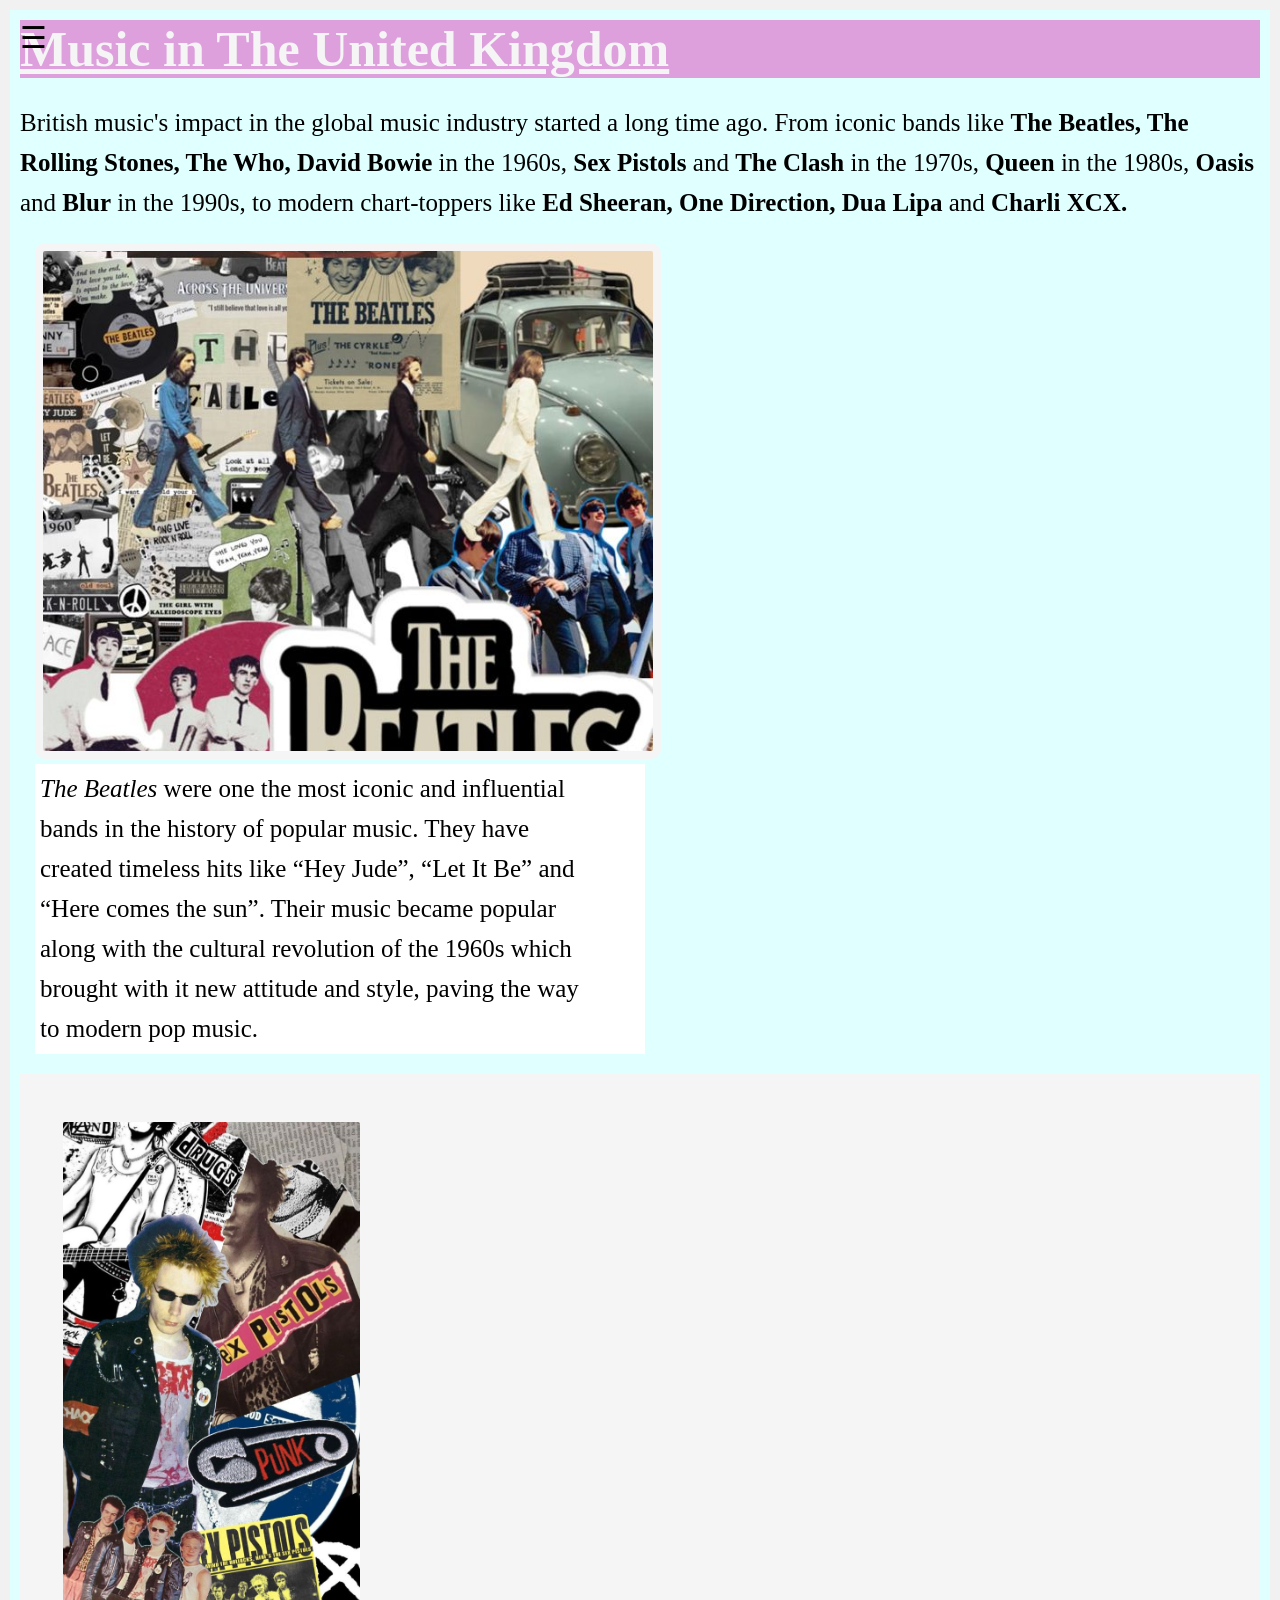
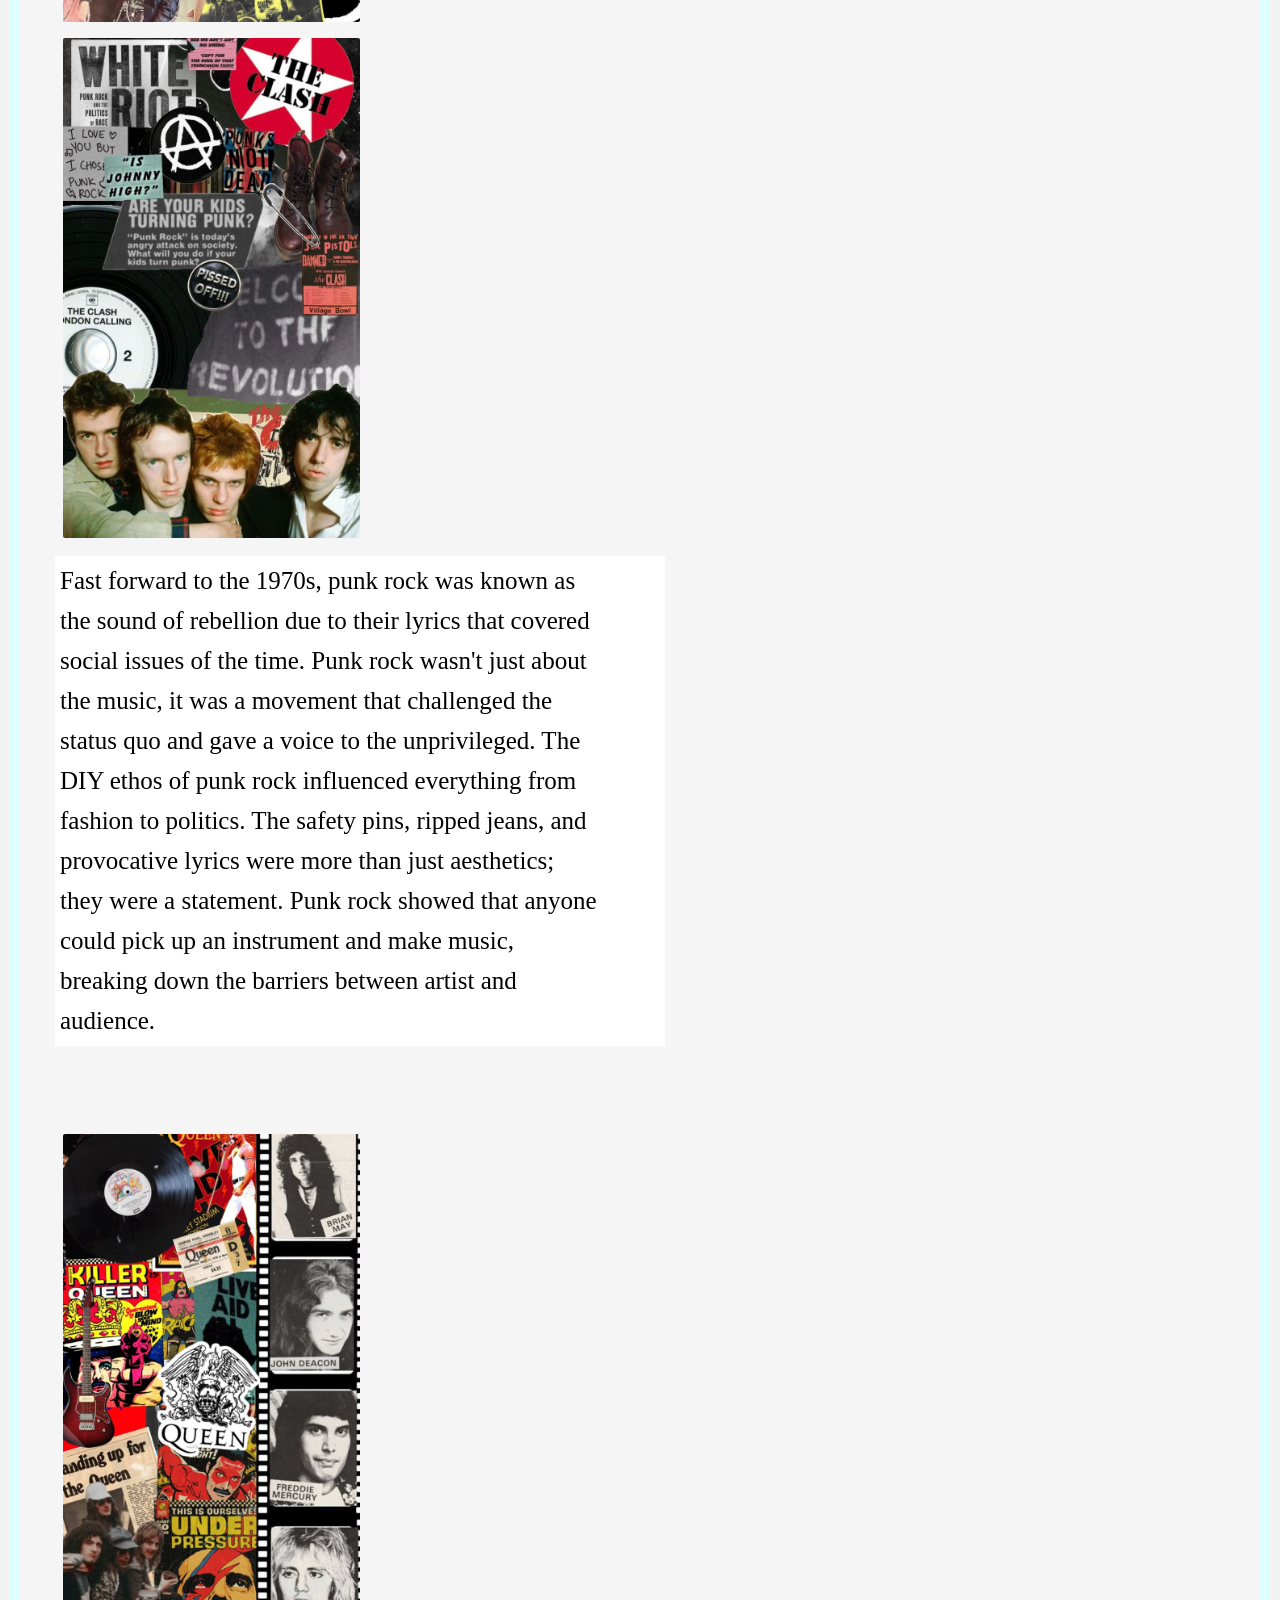
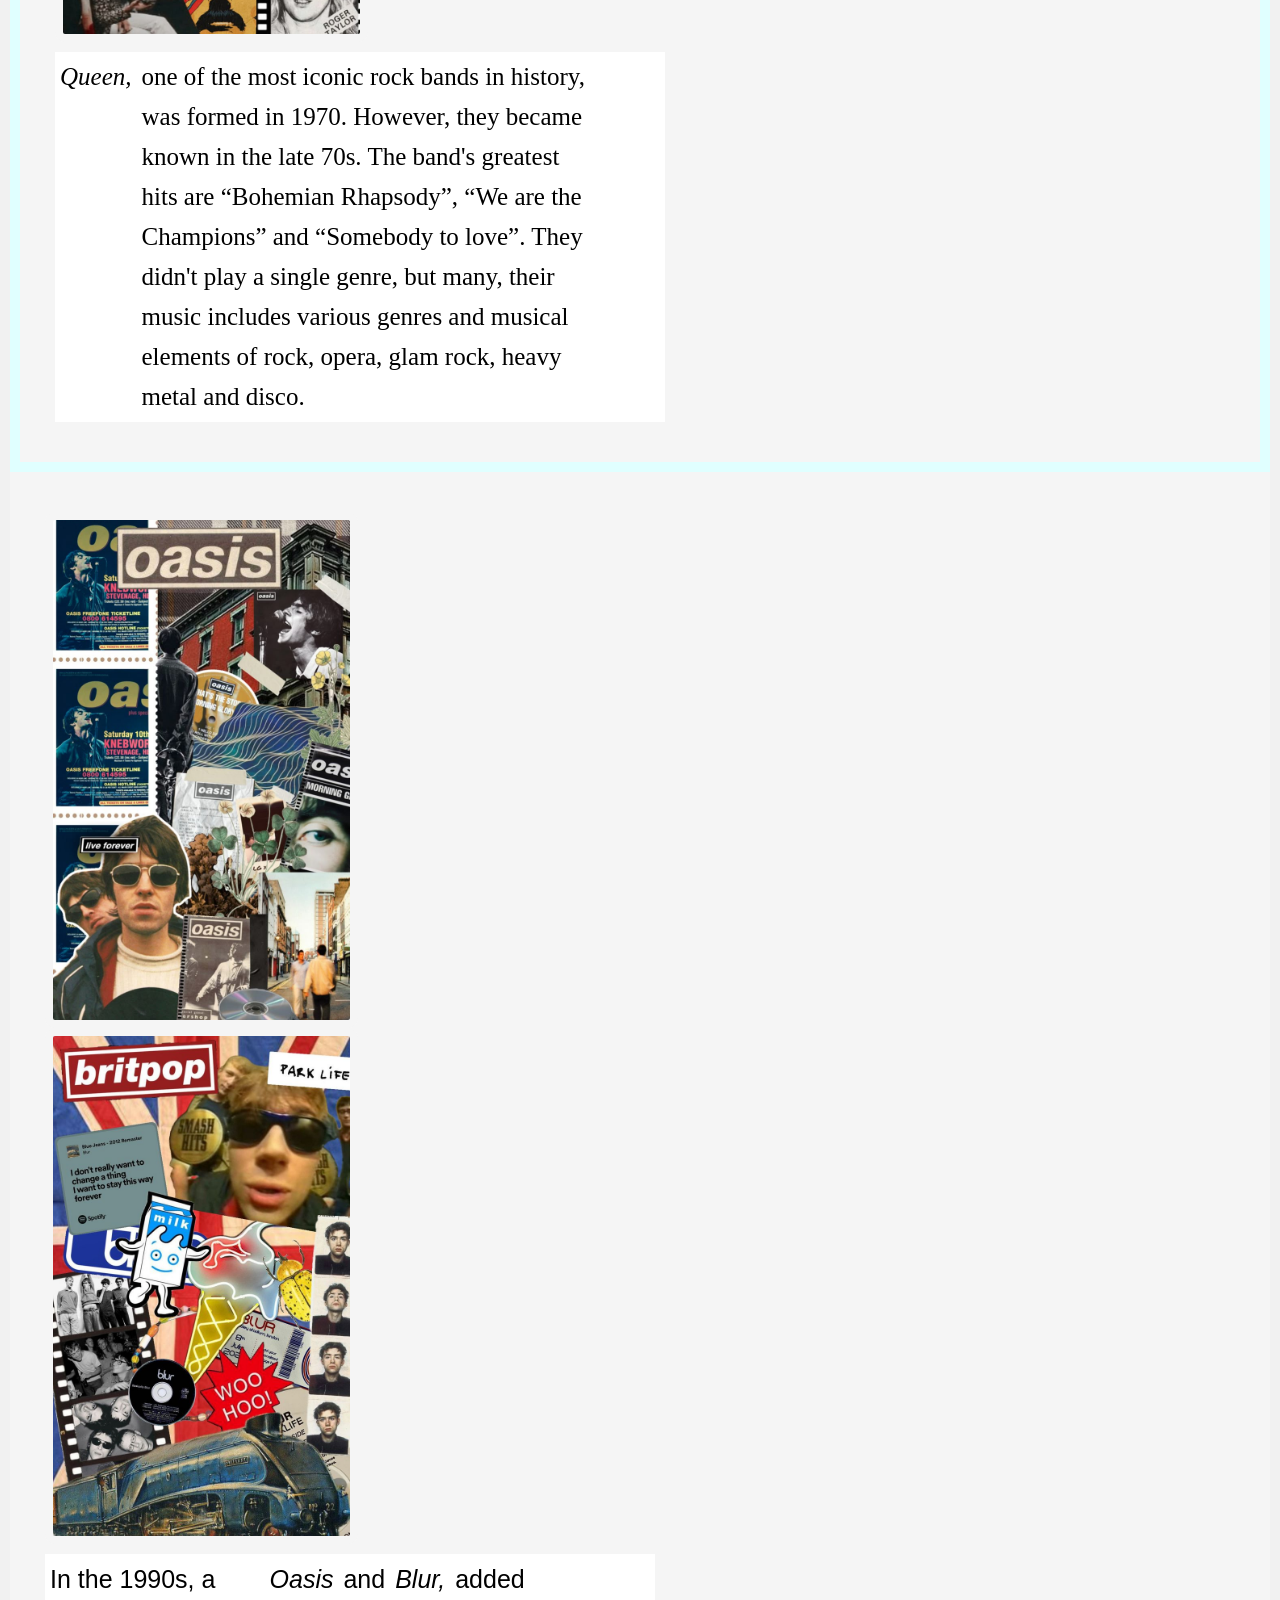
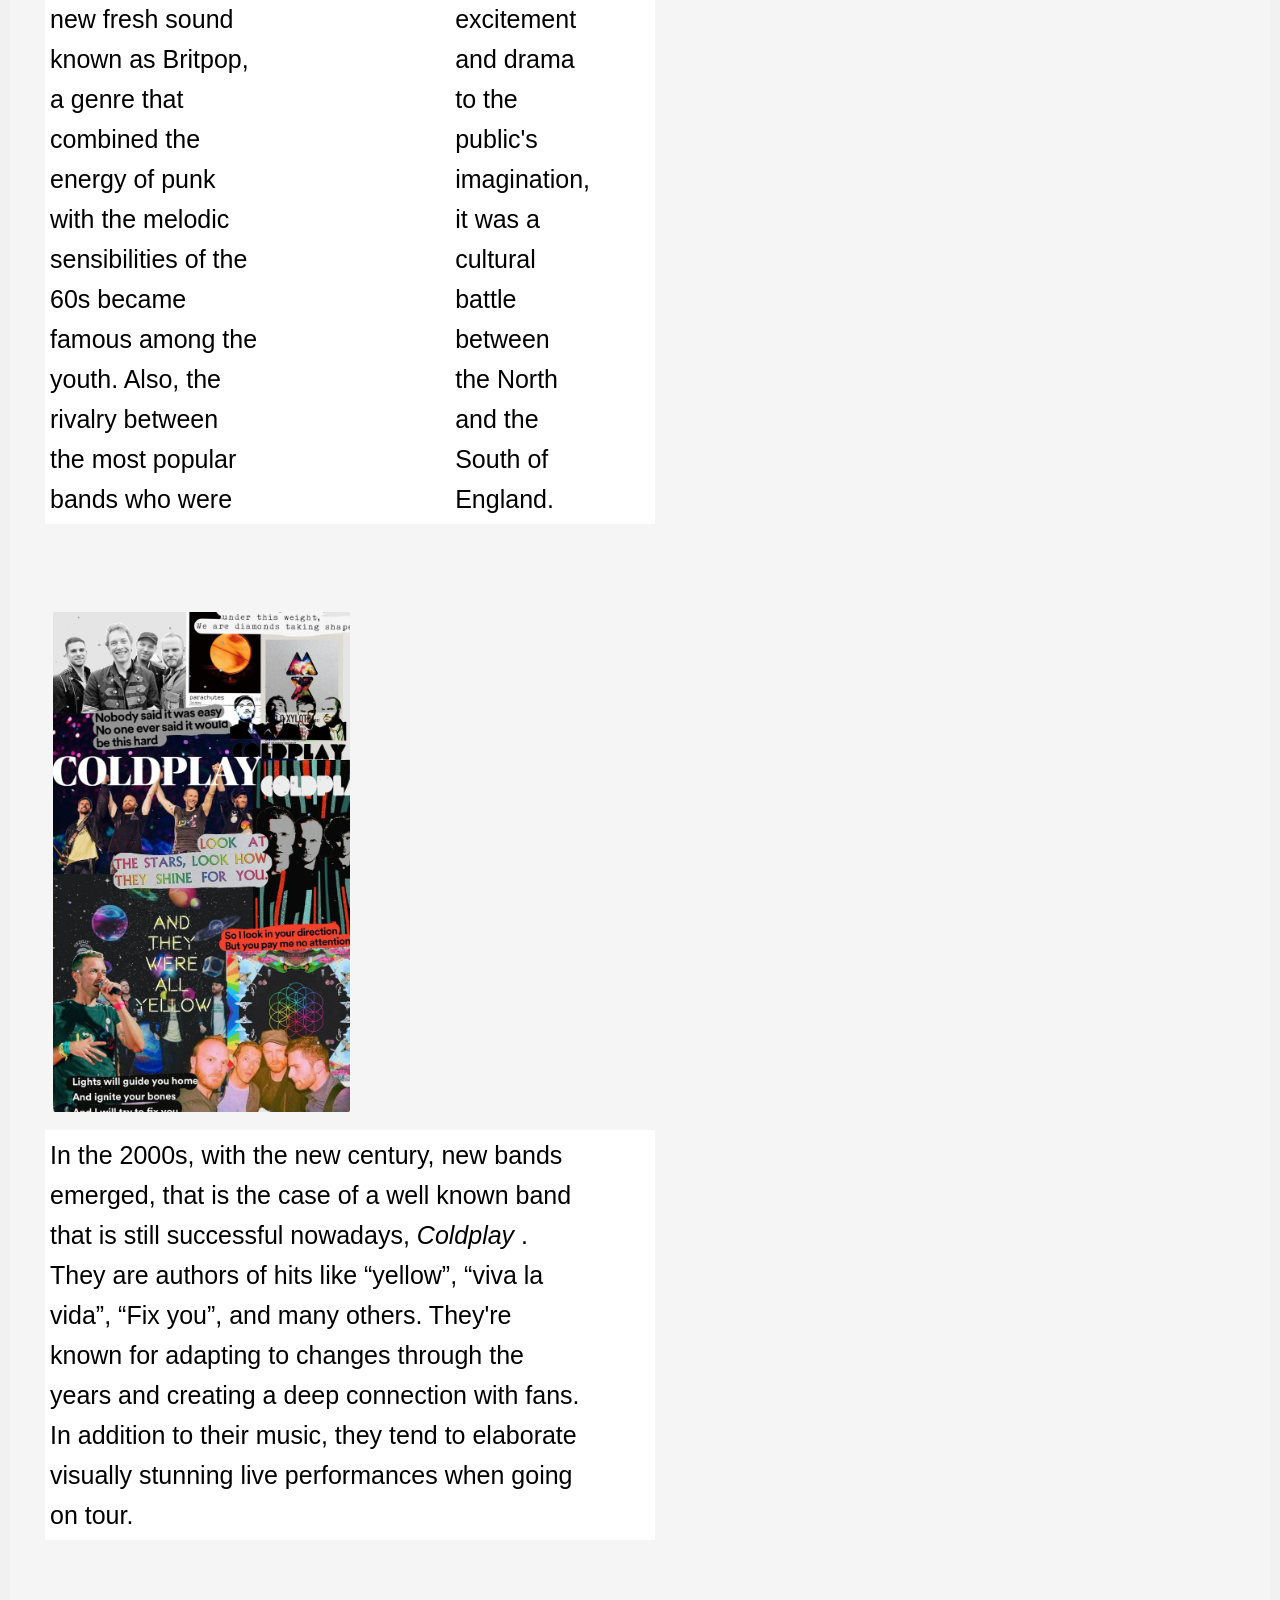
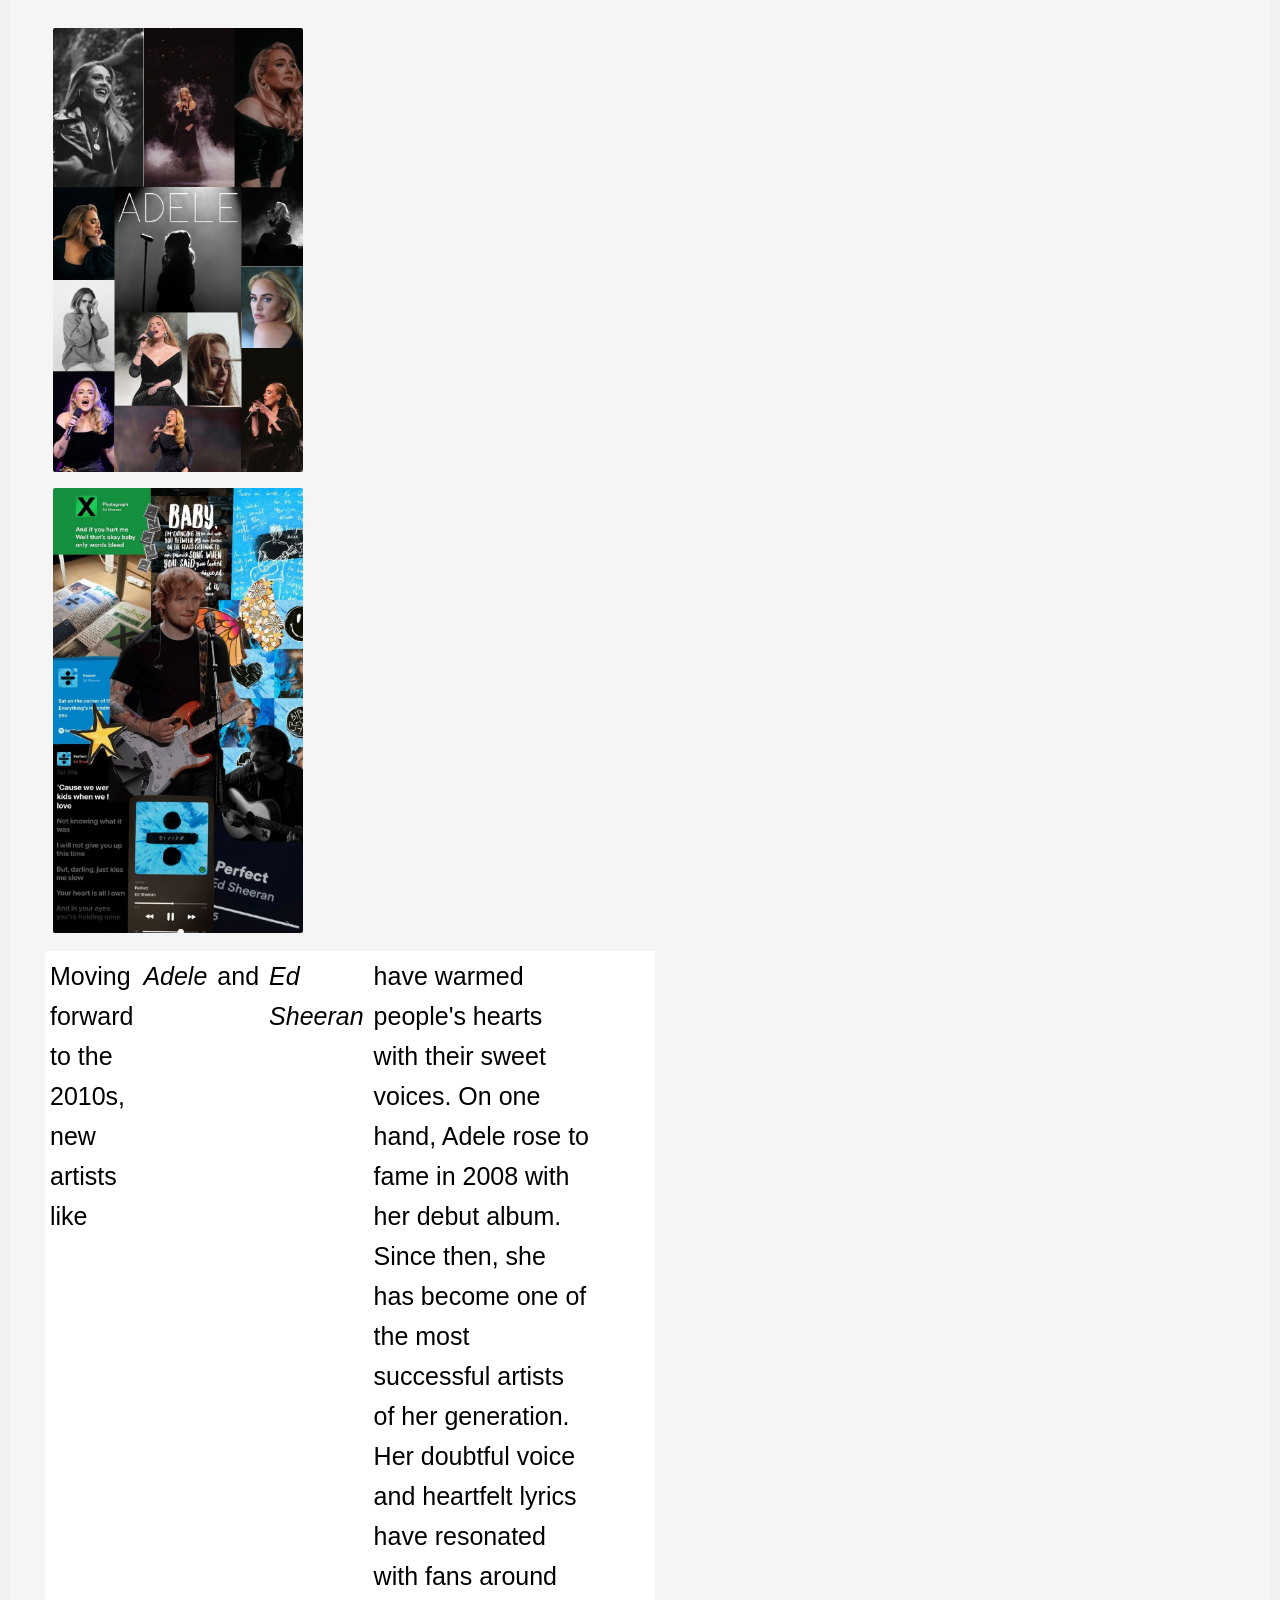
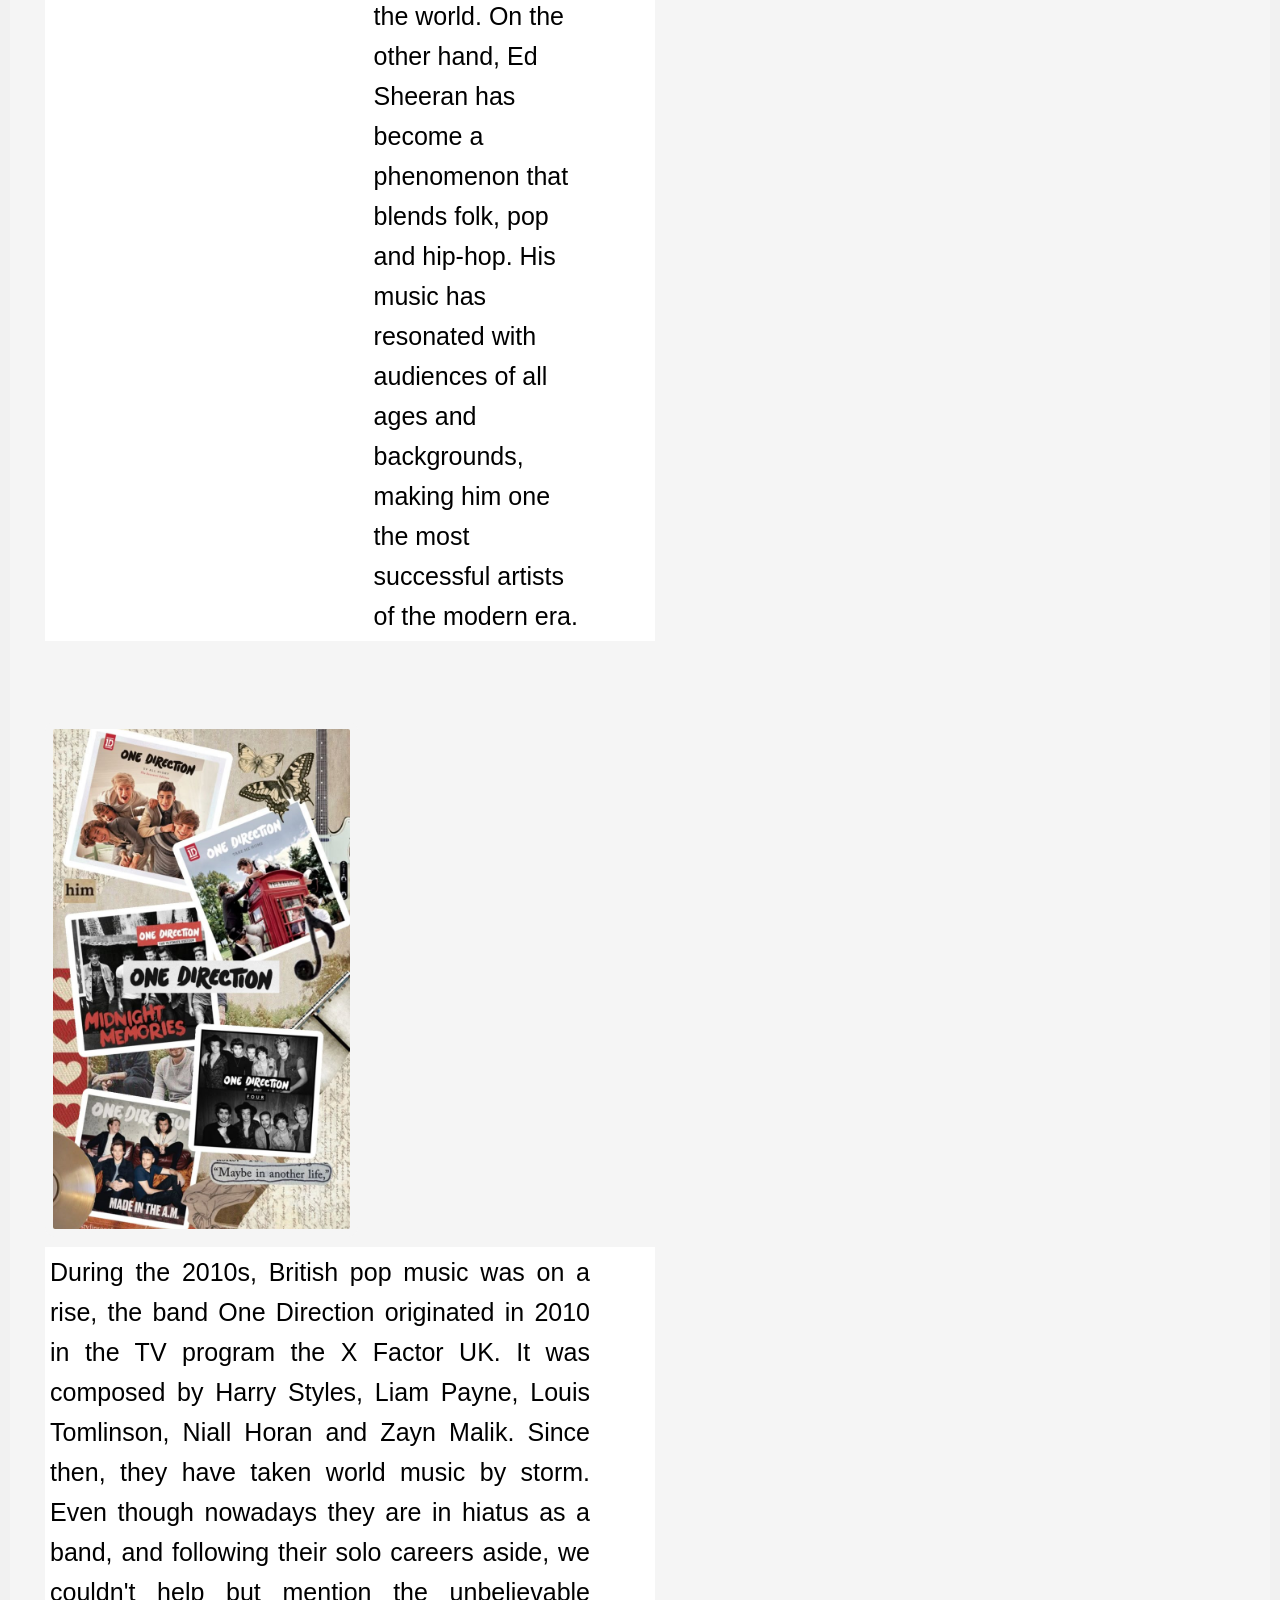
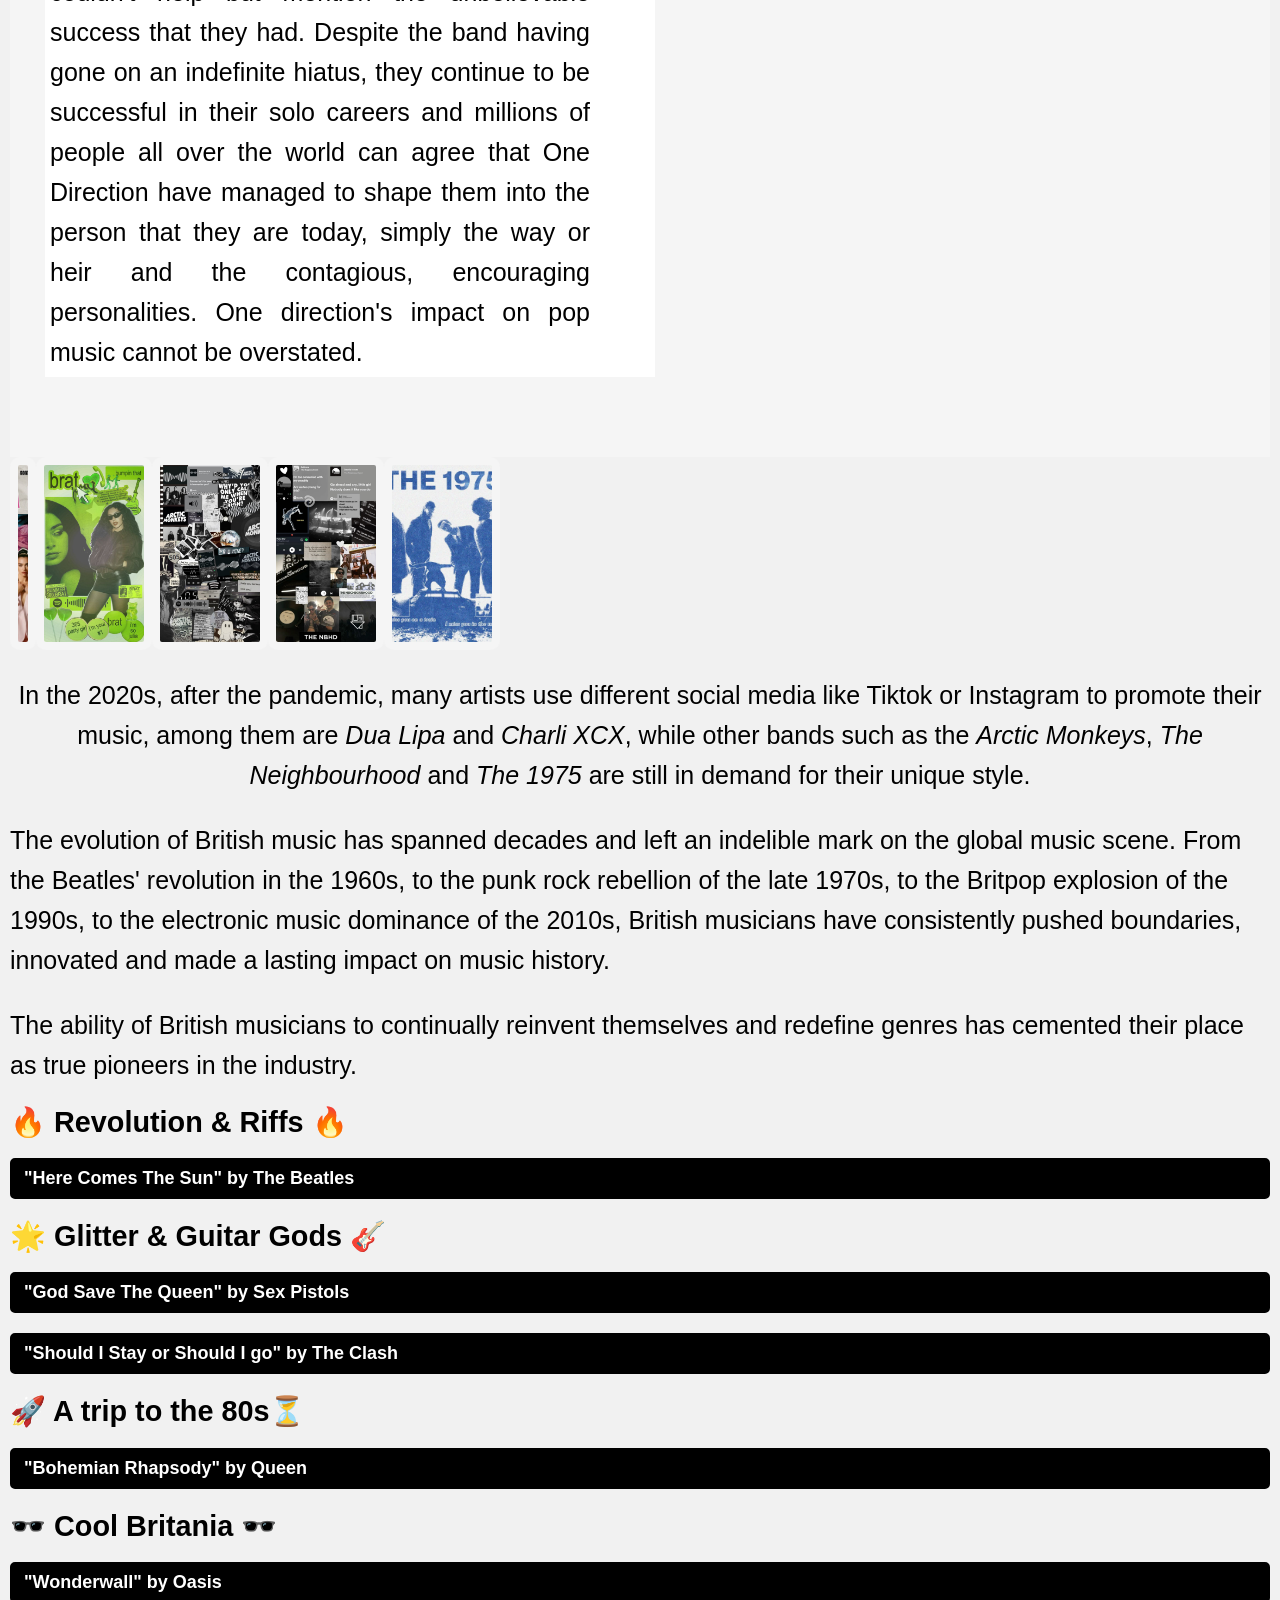
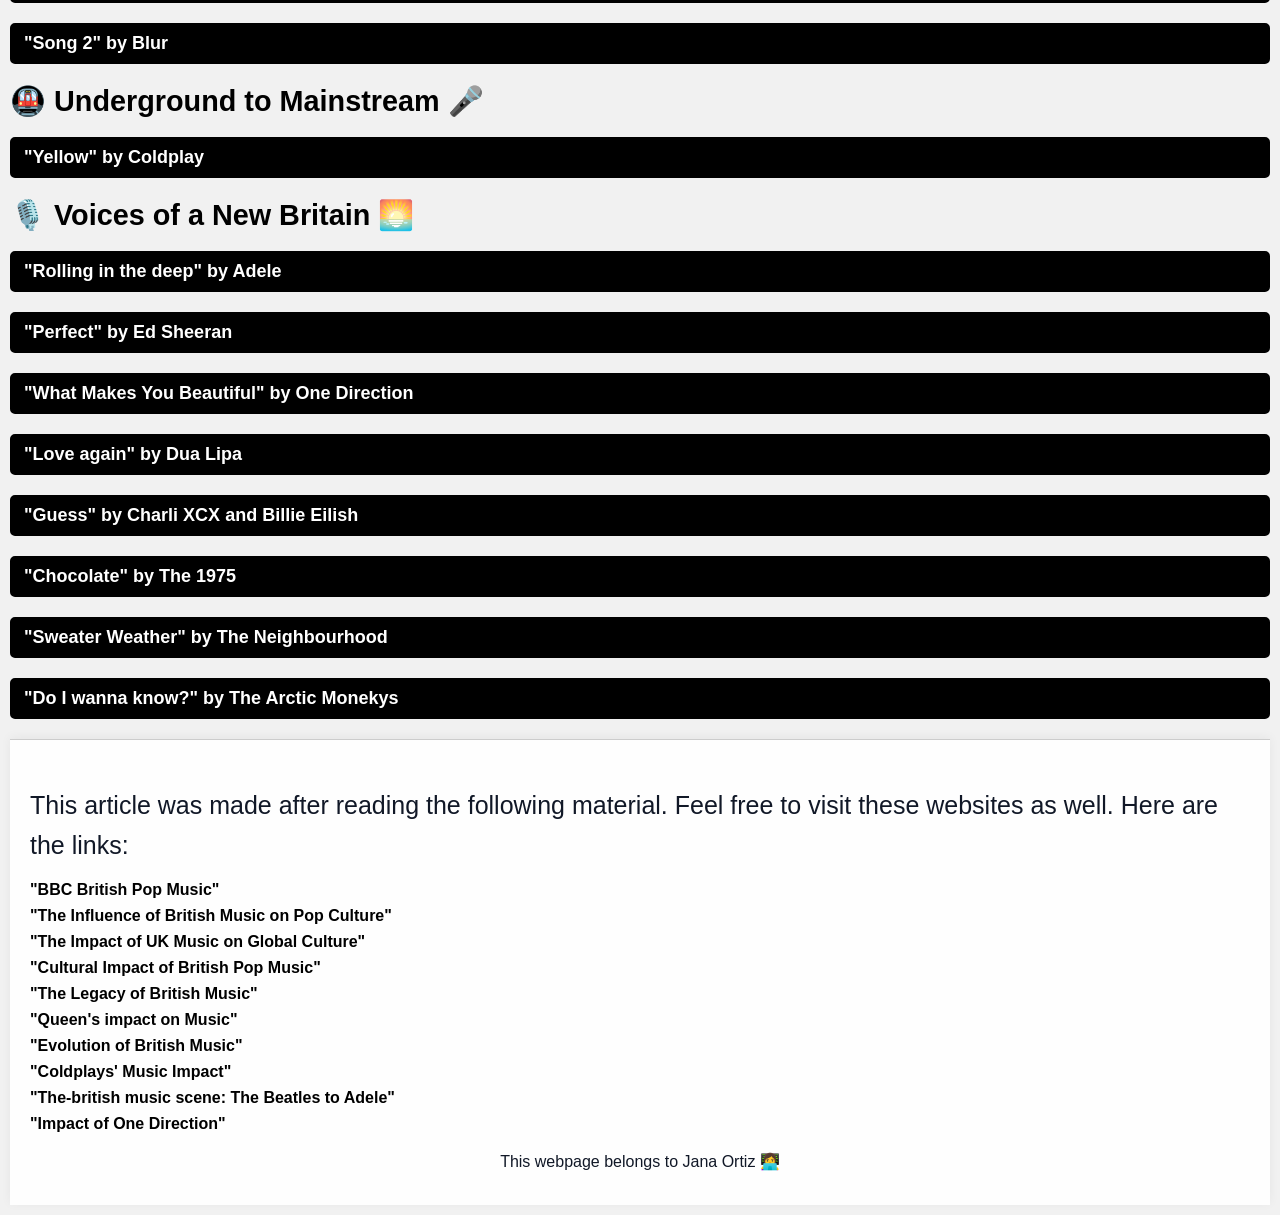
==== commit cf38a2af: "por" ====
--- a/index.html
+++ b/index.html
@@ -42,7 +42,7 @@
       }
 
       .imagen-musica {
-        width: 200px;
+        width: 1005;
         height: auto;
       }
 
@@ -135,8 +135,8 @@
     <section class="articulopunk">
       <article class="punk">
         <div class="bloques-container">
-          <div class="bloque" style="display: flex; align-items: flex-start;">
-            <div style="display: flex; flex-direction: row; gap: 10px; margin-right: 20px;">
+          <div class="bloque" align-items: flex-start;">
+            <div style="flex-direction: column">
               <div class="imagen-responsive">
                 <img  src="img/Sexpistols.jpg" style="width: 100%; max-width: 100%; height: auto;"  alt="imagen_sexpistols"
                   class="imagen-musica"class="imagen-expendida" >
--- a/styles.css
+++ b/styles.css
@@ -15,6 +15,7 @@
     padding: 10px;
     display: block;
     text-align: left;
+    justify-items: auto;
 }
 
 .titulo{
@@ -93,8 +94,6 @@
     margin: auto;
     display: flex;
     align-items: flex-start;
-    gap: 5px;
-    margin-bottom: 10px;
     flex-wrap: wrap;
     overflow:hidden;
     border-radius: 10px;
@@ -118,8 +117,7 @@
     display: flex;
     justify-content: space-between;
     align-items: left;
-    gap: 20px;
-    margin-bottom: 5px;
+    gap: 10px;
 }
 
 .imagen-musica {
@@ -134,14 +132,12 @@
     flex-shrink: 0;
     padding: 8px; background-color: whitesmoke;
     justify-content: left;
-    position: sticky;
     top: 0;
-    z-index: 100;
 }
 
 .texto {
-    padding: 20px 5%;
-    text-align: left;
+    padding: 5px;
+    text-align: justify;
     font-size: 25px;
     max-width: 100%;
     min-width: 250px;
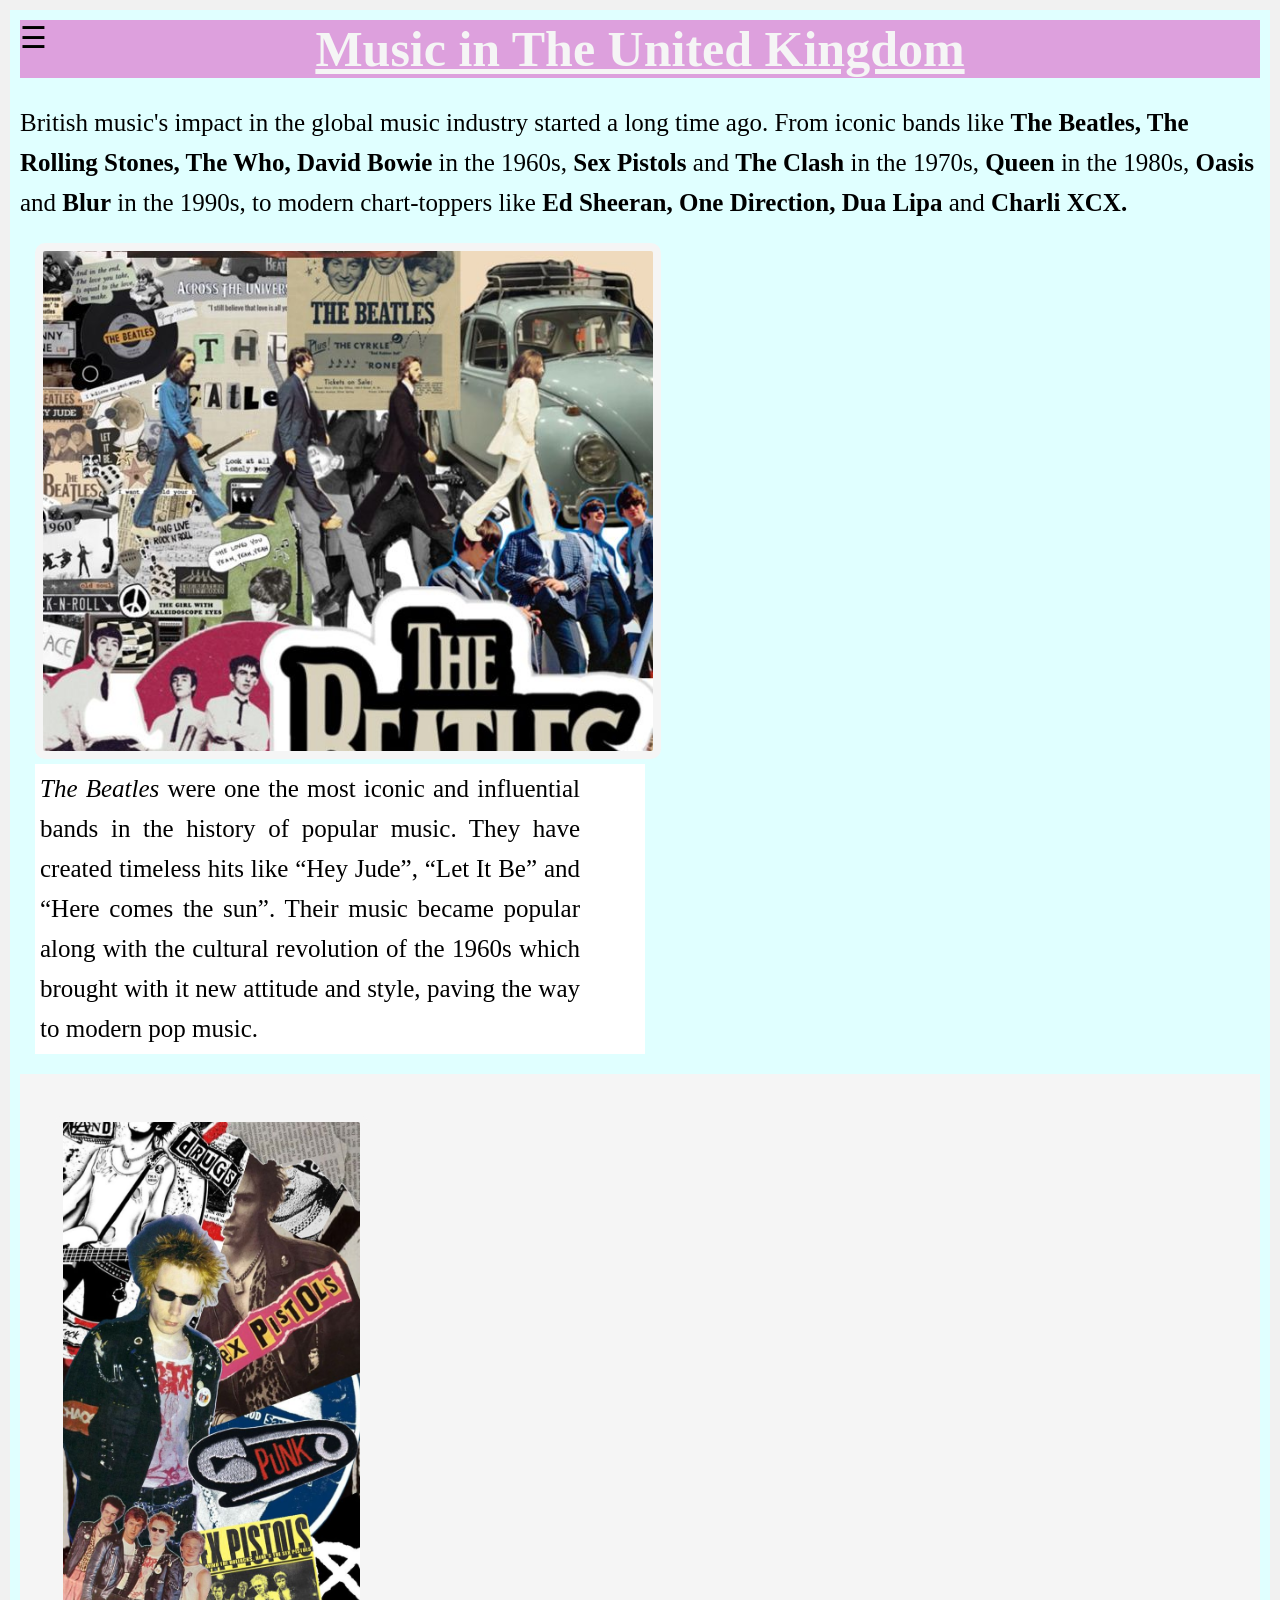
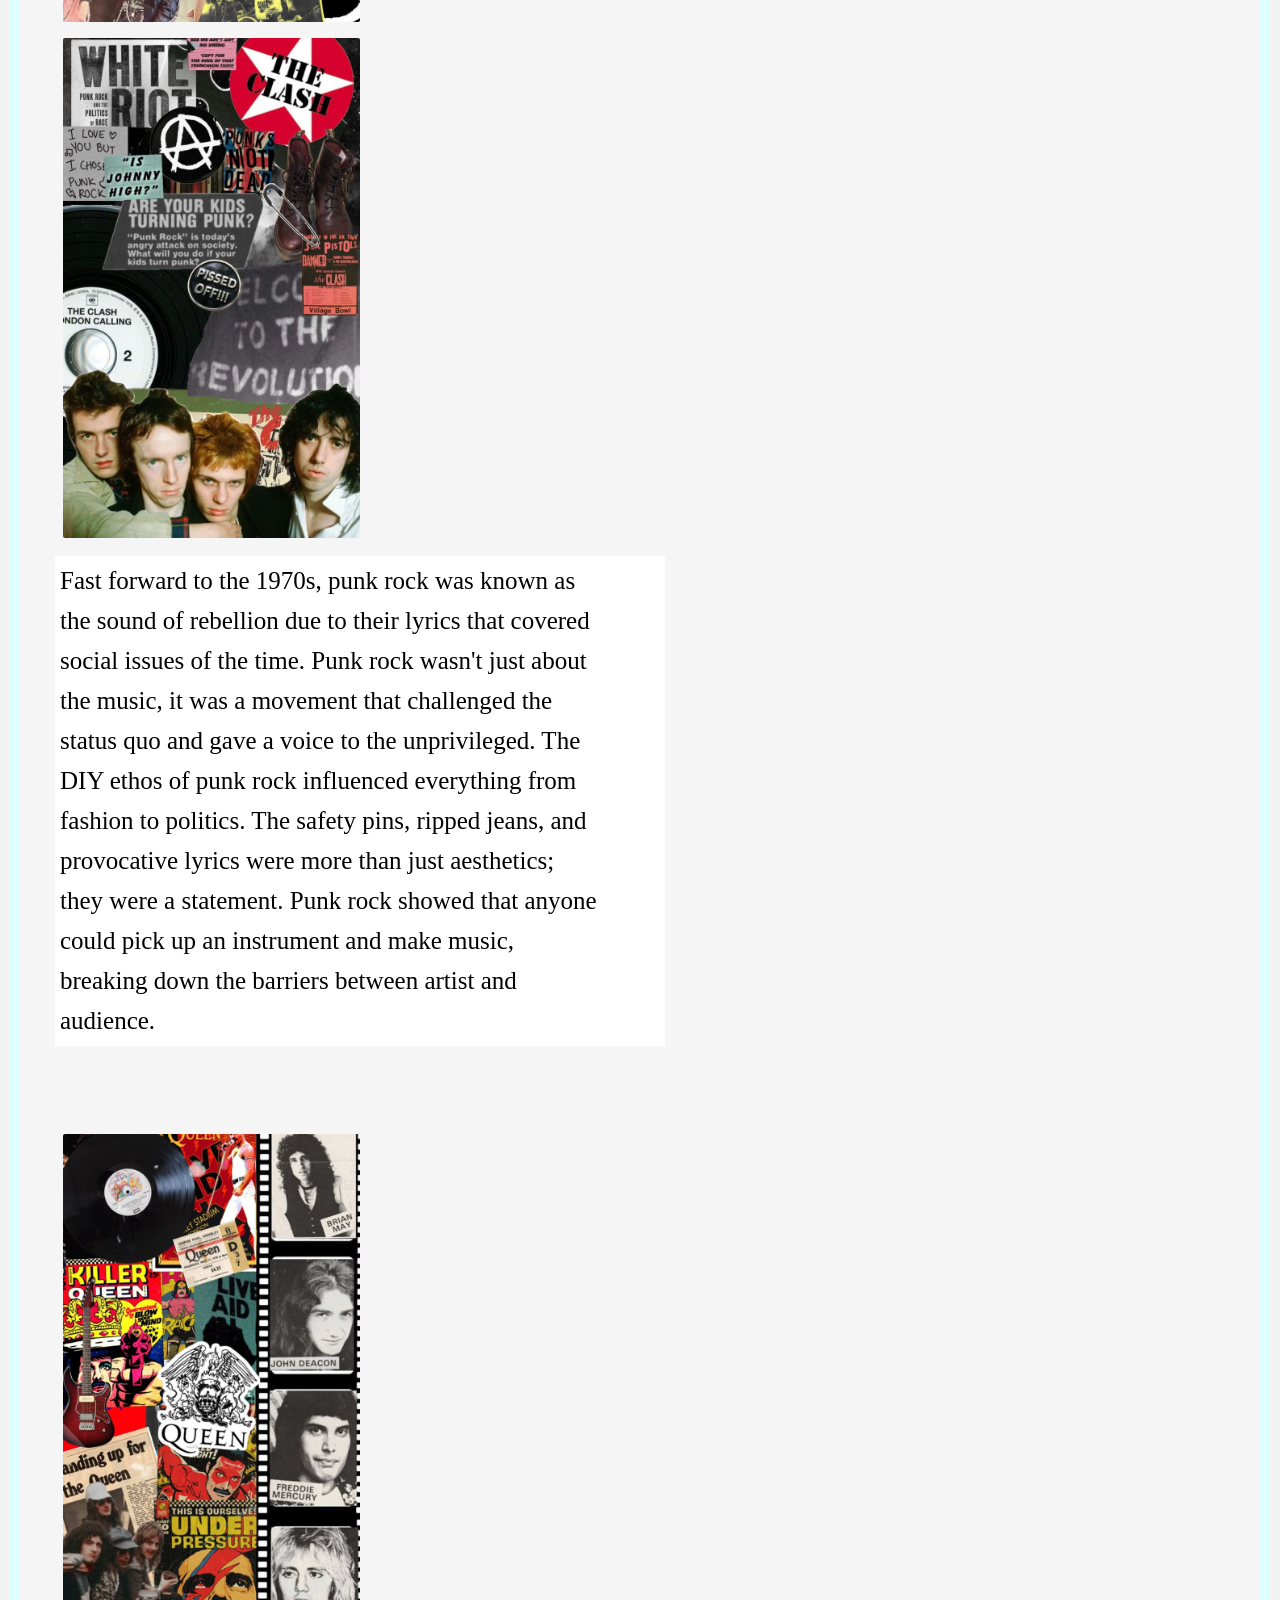
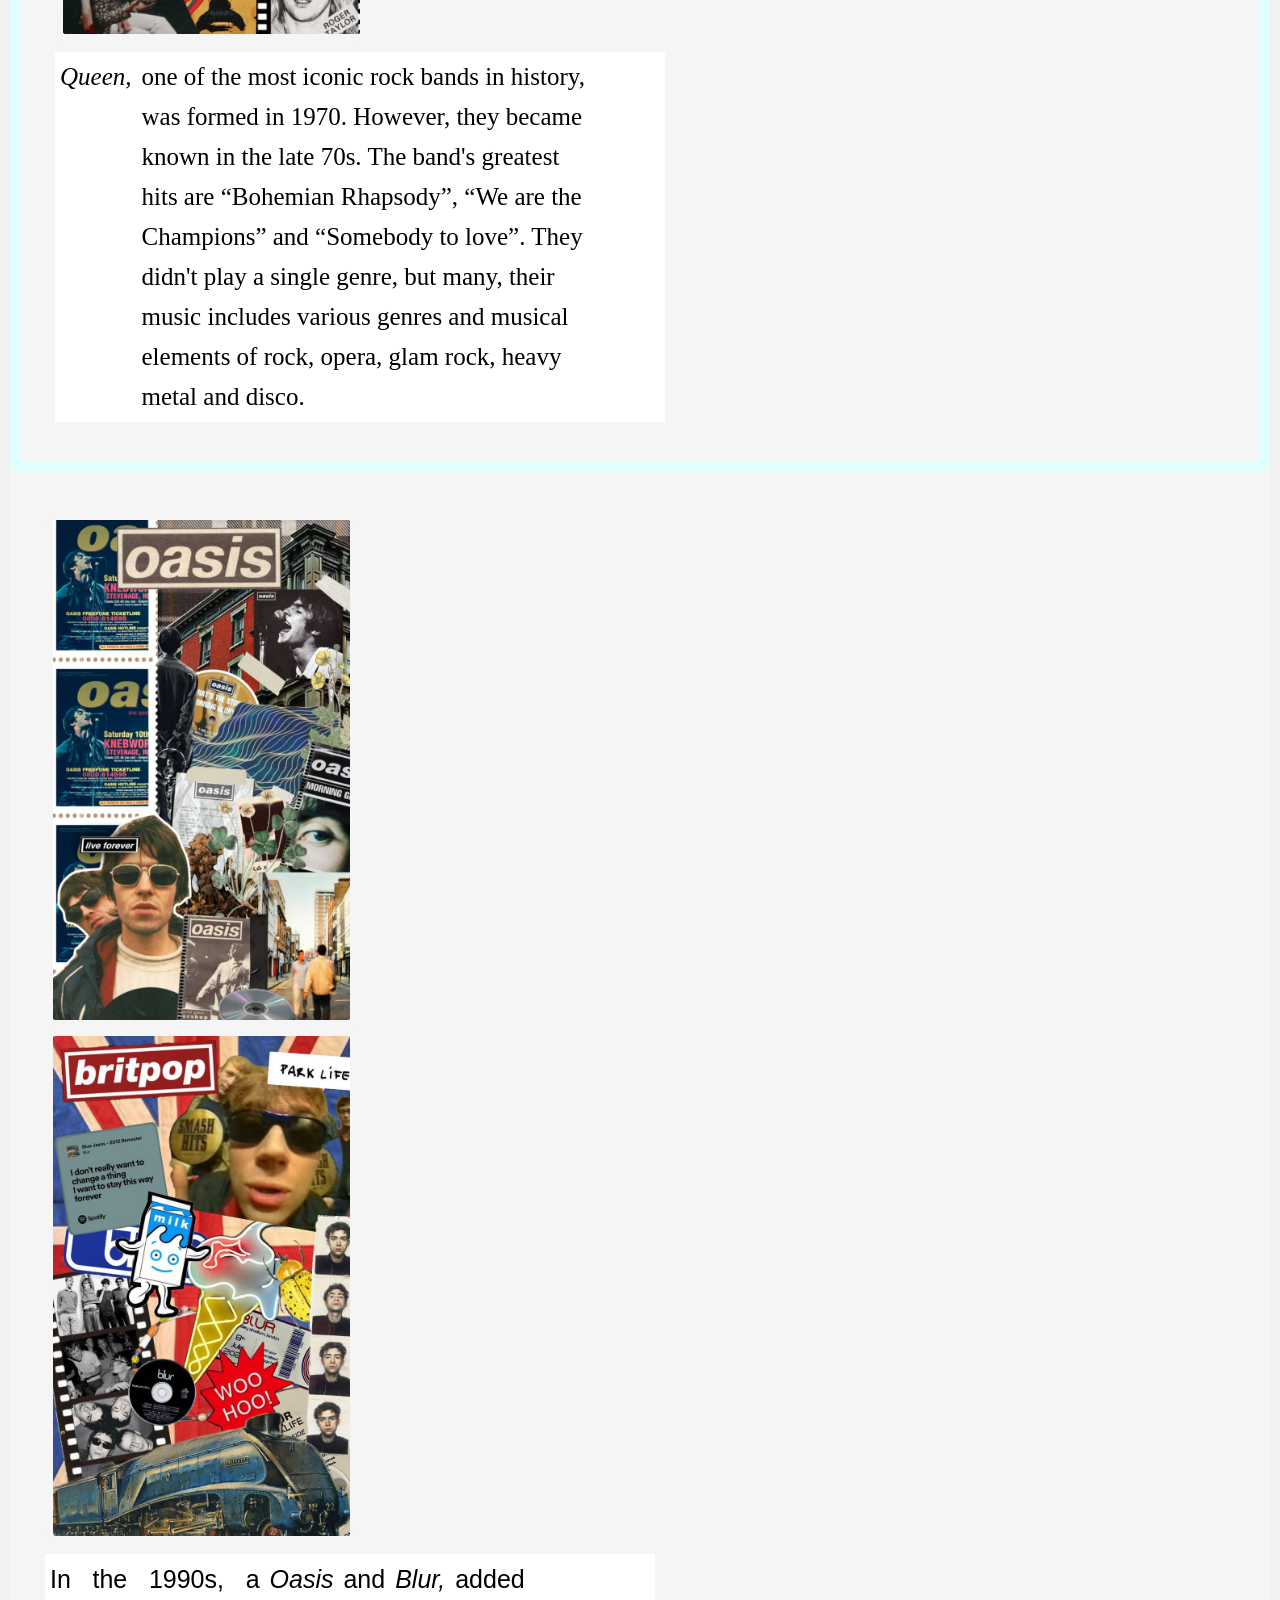
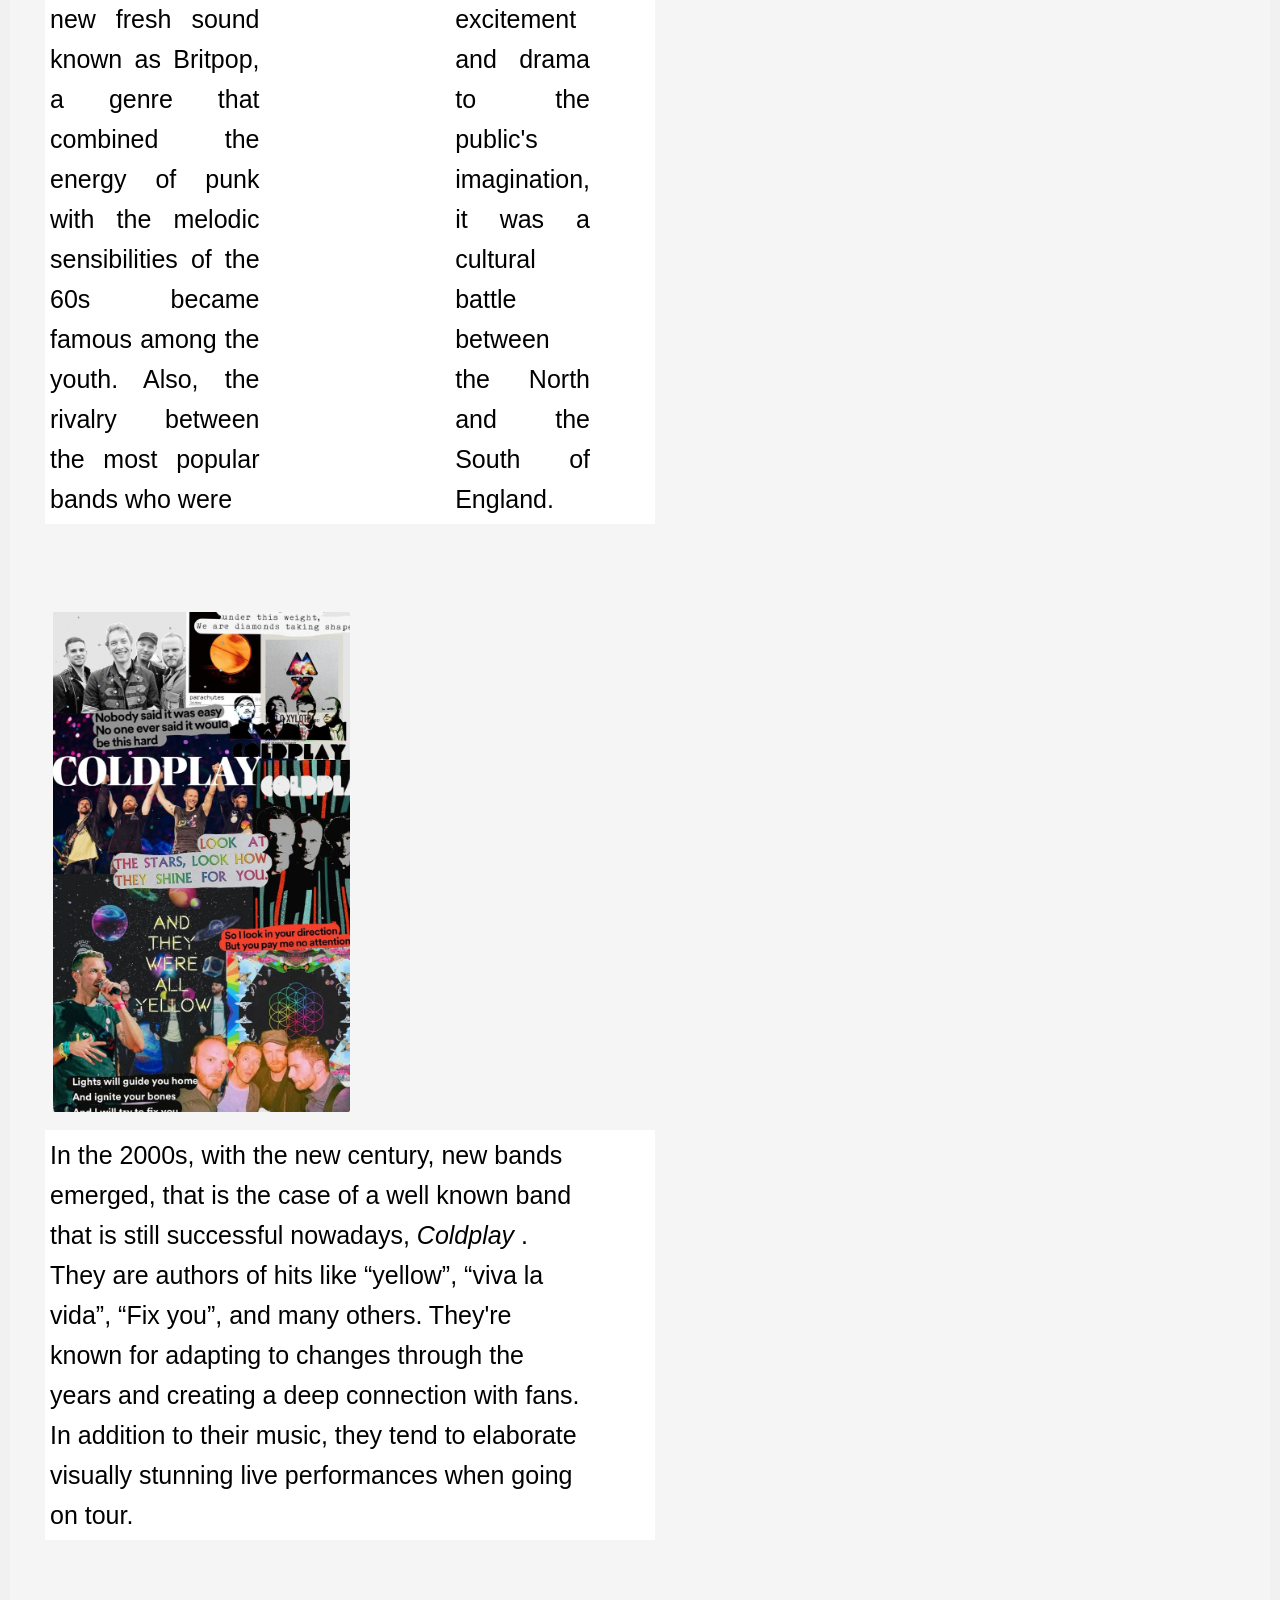
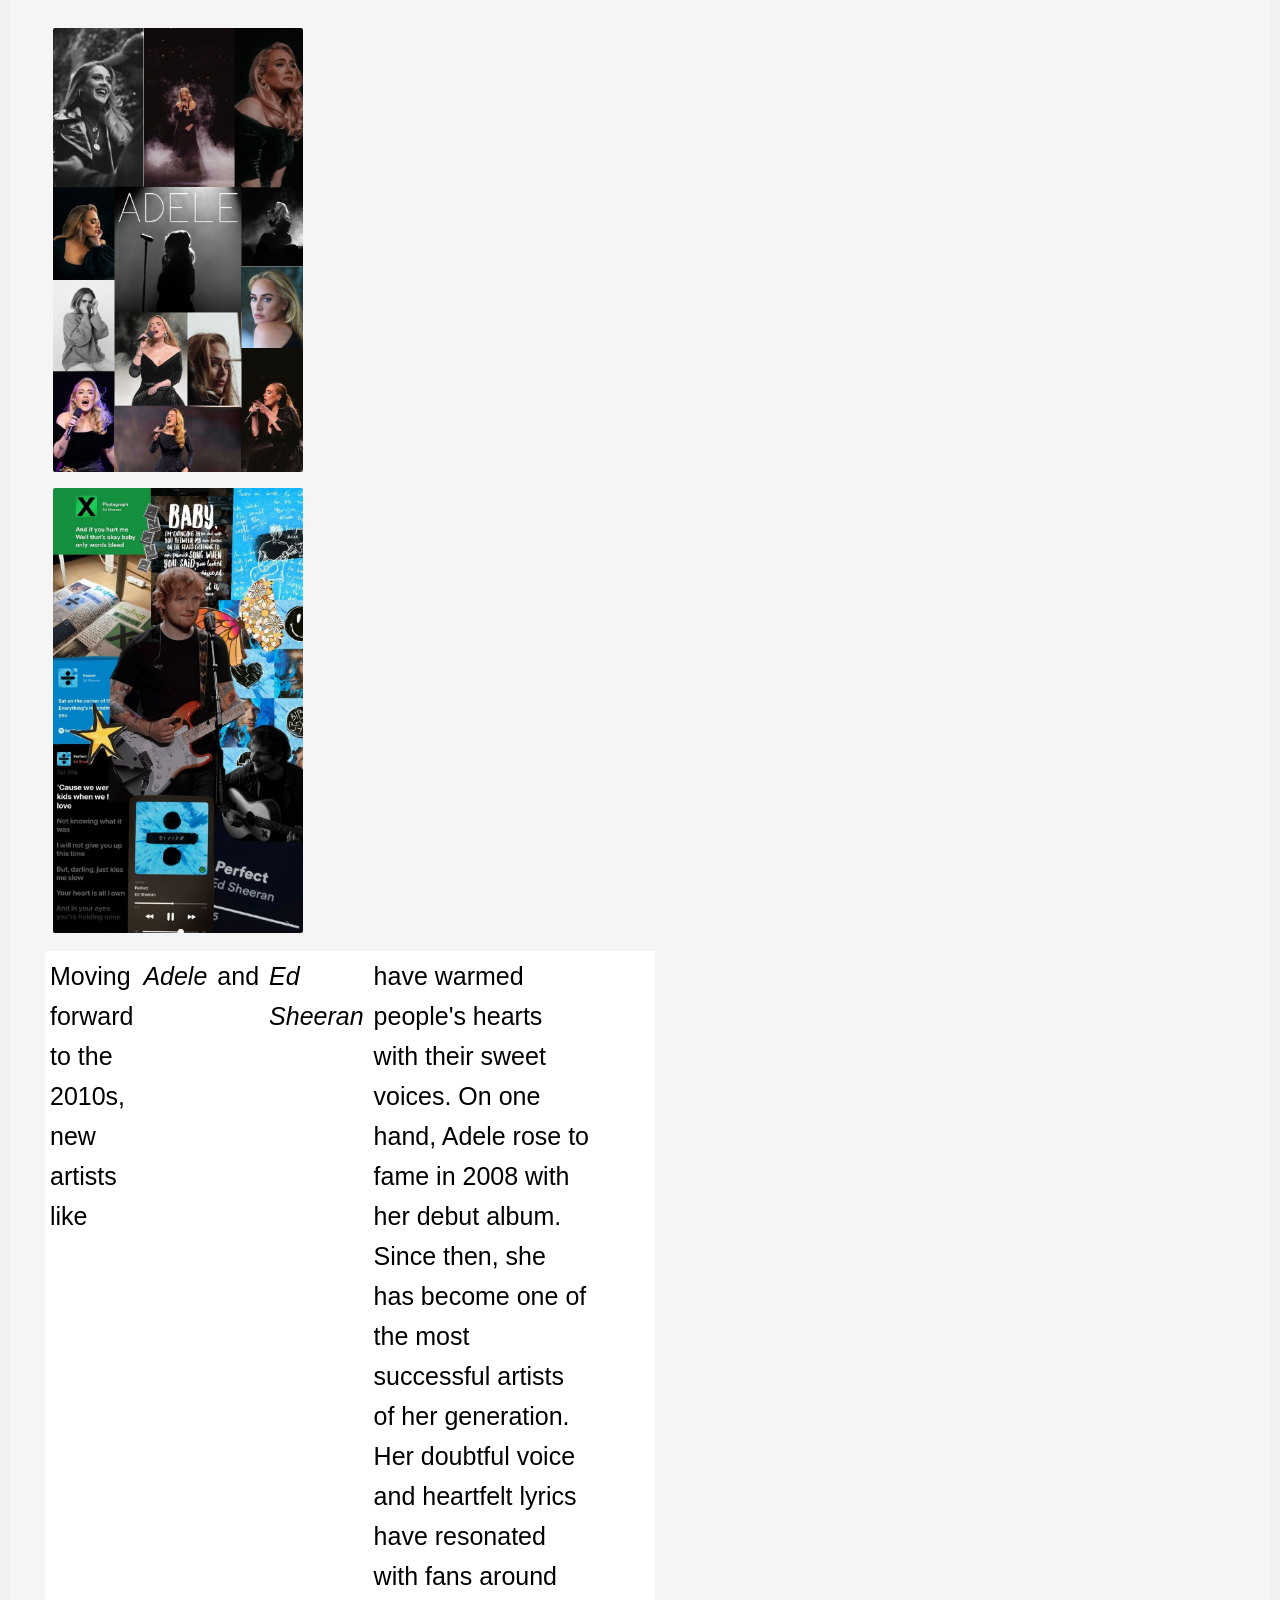
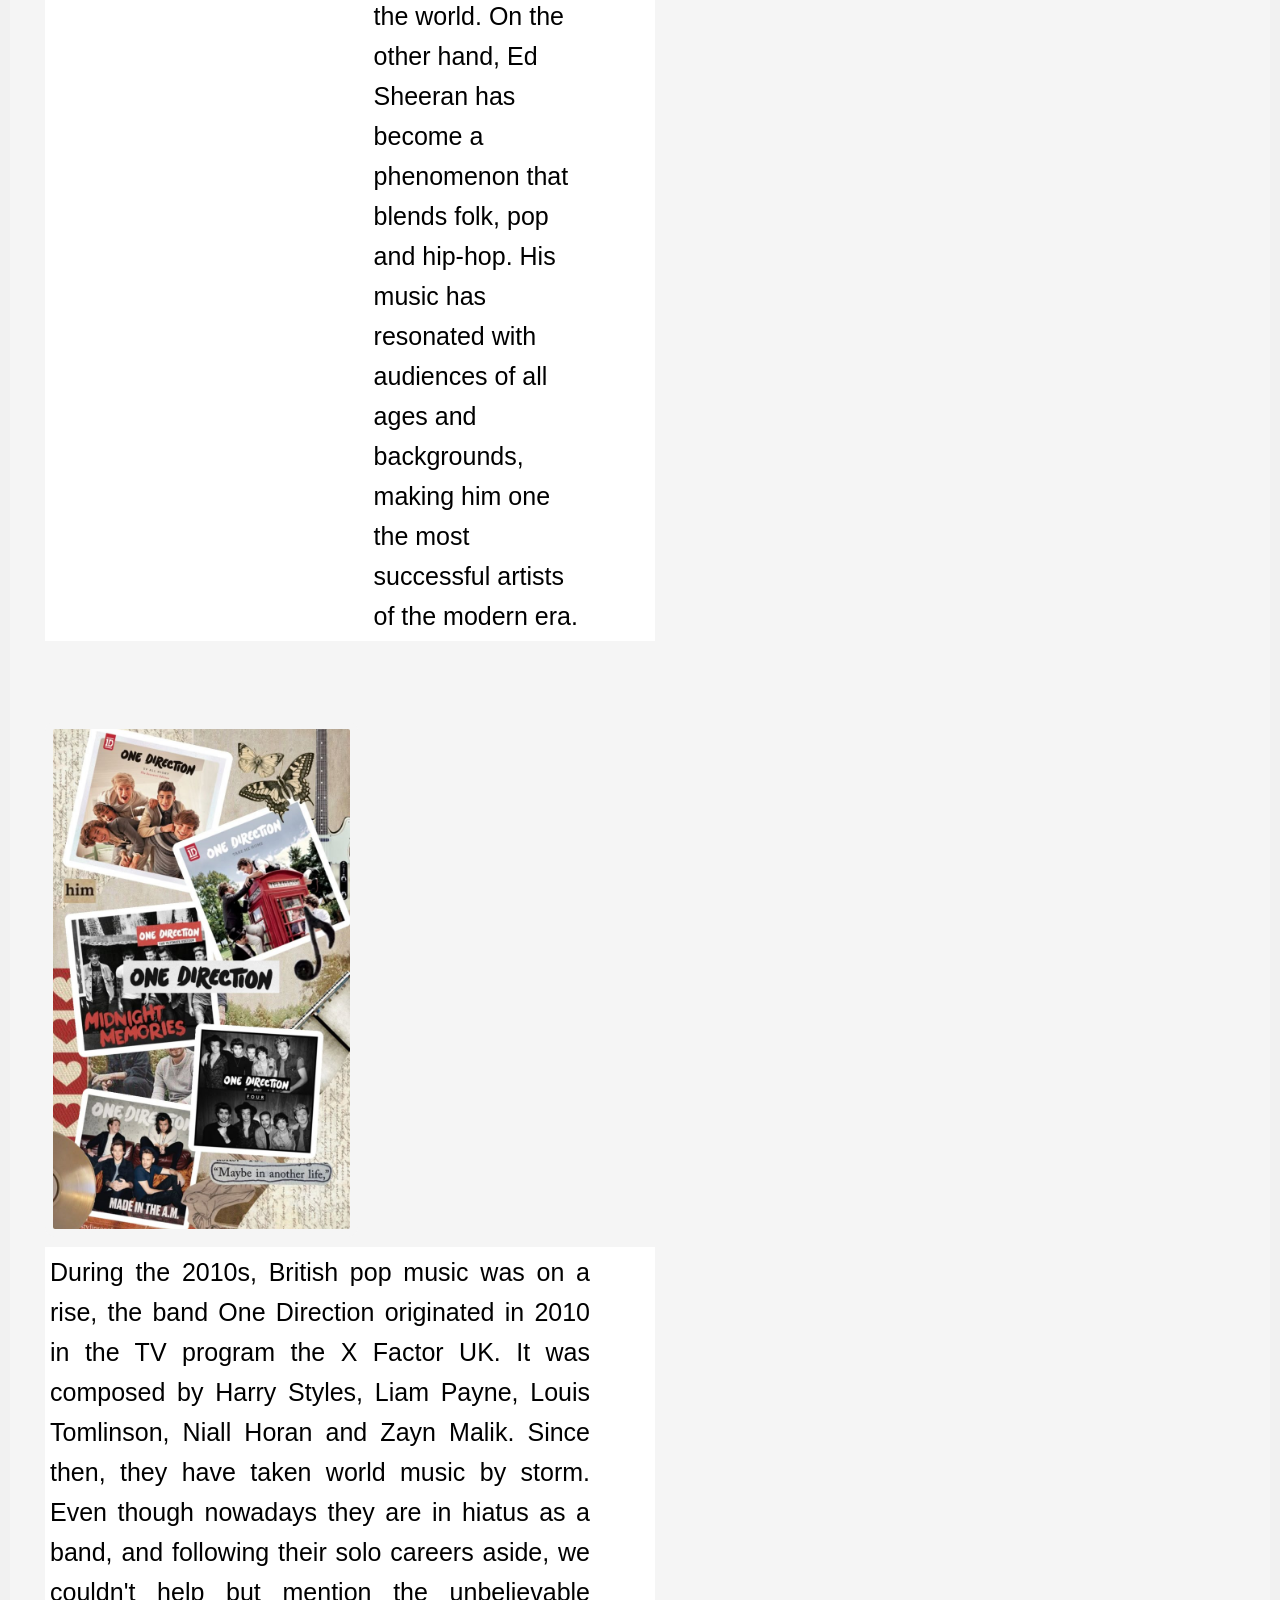
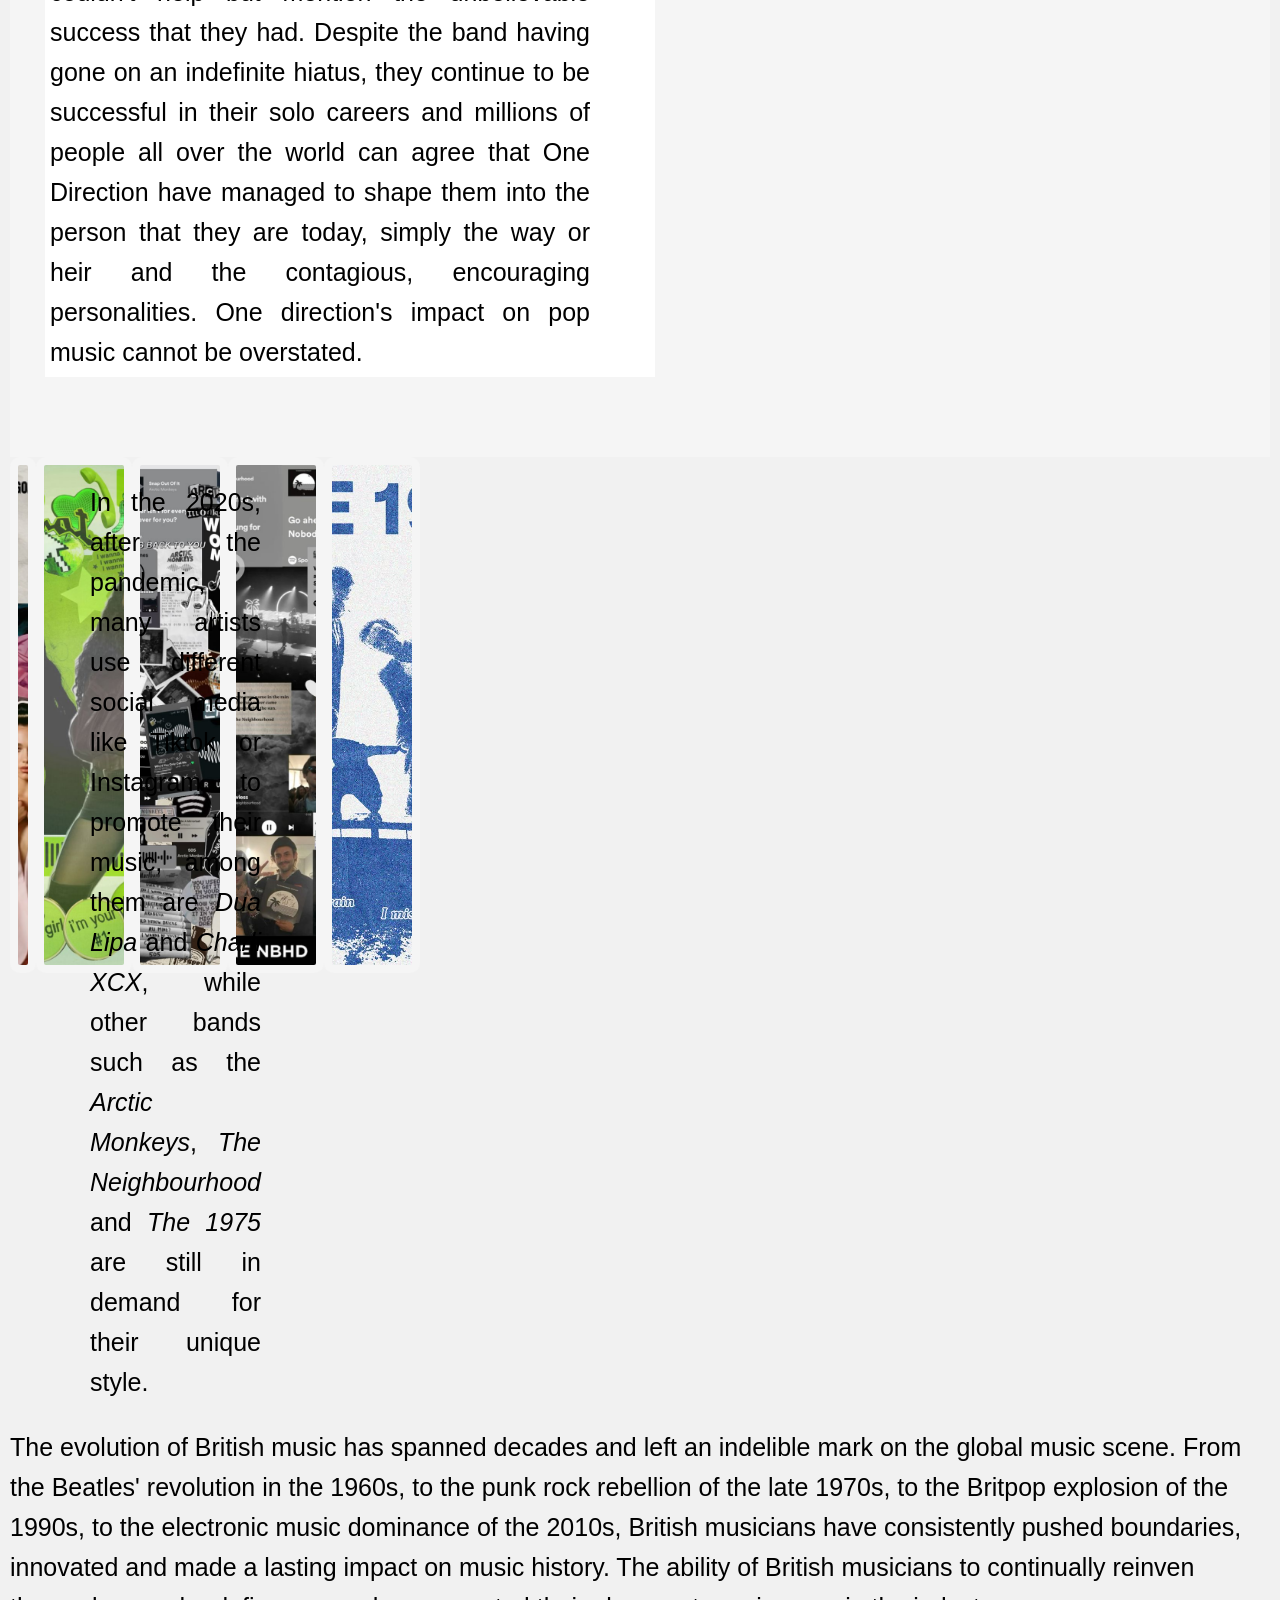
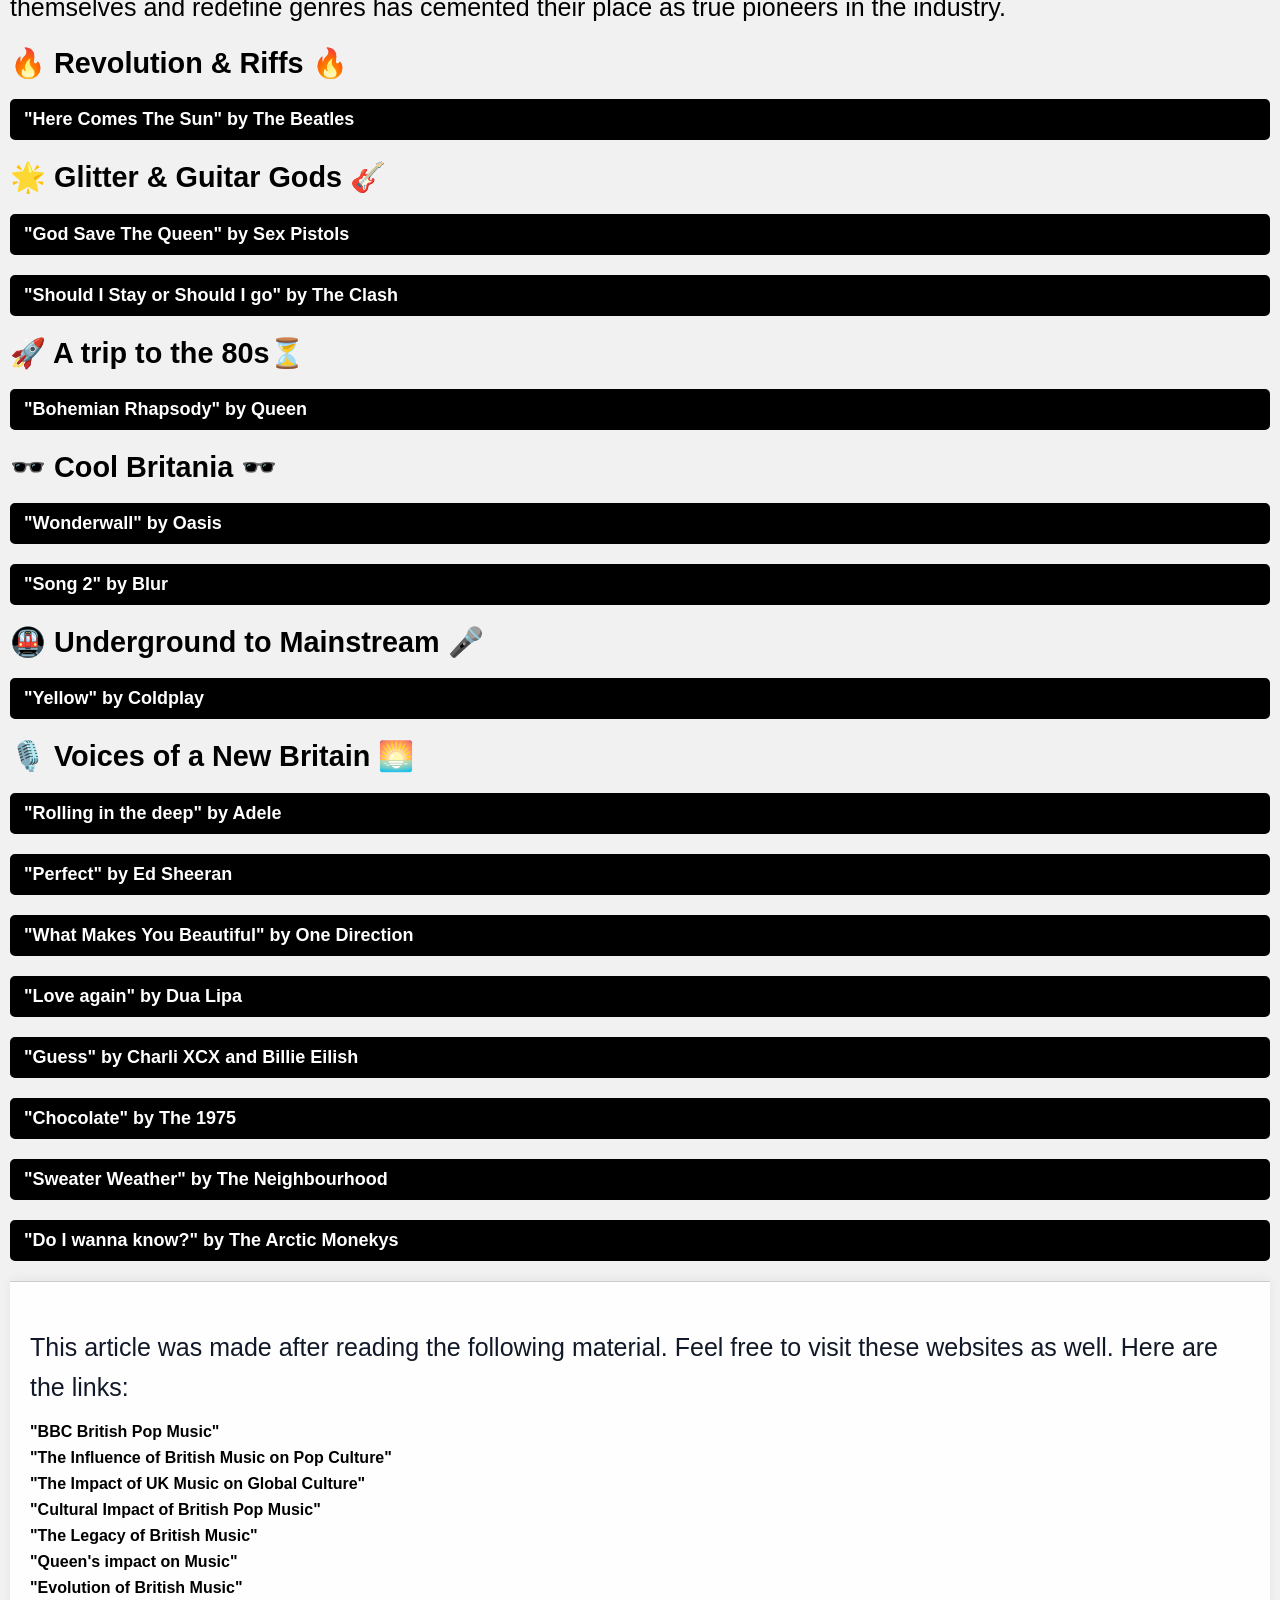
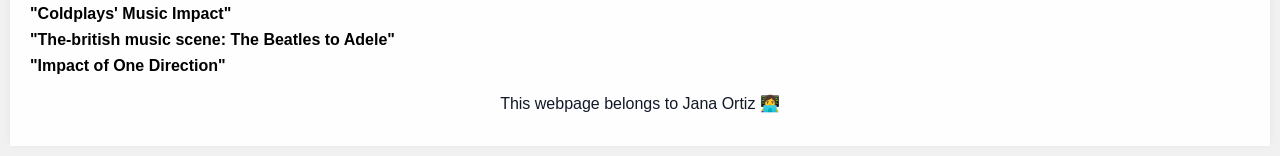
==== commit e22fd1b9: "take" ====
--- a/index.html
+++ b/index.html
@@ -170,7 +170,7 @@
             </div>
             <div class="texto">
               <p class="descripcion" style="text-align: left;">
-                <em> Queen,</em> one of the most iconic rock bands in history, was formed in 1970. However, they became
+               <em> Queen,</em> one of the most iconic rock bands in history, was formed in 1970. However, they became
                 known in the late 70s. The band's greatest hits are “Bohemian Rhapsody”, “We are the Champions” and
                 “Somebody to love”. They didn't play a single genre, but many, their music includes various genres
                 and musical elements of rock, opera, glam rock, heavy metal and disco.
@@ -186,10 +186,9 @@
           <div class="bloque" style="display: flex; align-items: flex-start;">
             <div class="imagen-responsive">
               <img src="img/oasis.jpg" style="width: 100%; max-width: 100%; height: auto;" alt="imagen_oasis" class="imagen-musica" class="imagen-expendida">
-              <img src="img/blur.jpg" style="width: 100%; max-width: 100%; height: auto;"  alt="imagen_blur" class="imagen-musica"class="imagen-expendida" >
-            </div>
+              <img src="img/blur.jpg" style="width: 100%; max-width: 100%; height: auto;"  alt="imagen_blur" class="imagen-musica"class="imagen-expendida" ></div>
             <div class="texto">
-              <p class="descripcion" style="text-align: left;">
+              <p class="descripcion" style="text-align: left; text-align: justify;">
                 In the 1990s, a new fresh sound known as Britpop, a genre that combined the energy of punk with the
                 melodic sensibilities of the 60s became famous among the youth. Also, the rivalry between the most
                 popular bands who were<em>Oasis</em>and<em>Blur,</em> added excitement and drama to the public's
@@ -224,8 +223,7 @@
           <div class="bloque">
             <div class="imagen-responsive">
             <img src="img/adele.jpg" style="width: 250px; max-width: 100%; height: auto;" alt="imagen_adele" class="imagen-musica"class="imagen-expendida" >
-            <img src="img/Edsheeran.jpg" style="width: 250px; max-width: 100%; height: auto;" alt="imagen_edsheeran" class="imagen-musica" class="imagen-expendida">
-          </div>
+            <img src="img/Edsheeran.jpg" style="width: 250px; max-width: 100%; height: auto;" alt="imagen_edsheeran" class="imagen-musica" class="imagen-expendida"></div>
             <div class="texto">
               <p class="descripcion" style="text-align: left;">
                 Moving forward to the 2010s, new artists like <em>Adele</em> and <em>Ed Sheeran </em>
@@ -272,11 +270,9 @@
             <img src="img/Charlixcx.jpg" style="width: 100px; max-width: 100%; height: auto;" alt="imagen_charlixcx" class="imagen-musica" class="imagen-expendida" />
             <img src="img/Thearcticmonkeys .jpg" style="width: 100px; max-width: 100%; height: auto;" alt="imagen_arcticmonkeys" class="imagen-musica" class="imagen-expendida"/>
             <img src="img/Theneighbourhood.jpg" style="width: 100px; max-width: 100%; height: auto;" alt="imagen_theneighbourhood" class="imagen-musica" class="imagen-expendida"/>
-            <img src="img/The1975.jpg" style="width: 100px; max-width: 100%; height: auto;" alt="imagen_the1975" class="imagen-musica"/>
-          </div>
-          </div>
+            <img src="img/The1975.jpg" style="width: 100px; max-width: 100%; height: auto;" alt="imagen_the1975" class="imagen-musica"/></div>
           <div display: flex;>
-            <p style="text-align: center; font-size: 25px">
+            <p style="text-align: justify; font-size: 25px">
               In the 2020s, after the pandemic, many artists use different social media like Tiktok or Instagram to
               promote their music, among them are <em>Dua Lipa</em> and <em>Charli XCX</em>, while other bands such as
               the <em>Arctic Monkeys</em>, <em>The Neighbourhood</em> and <em>The 1975</em> are still in demand for their
@@ -291,9 +287,7 @@
       an indelible mark on the global music scene. From the Beatles' revolution in the 1960s, to the punk rock rebellion of the late 1970s, to
       the Britpop explosion of the 1990s, to the electronic music dominance of the 2010s, British
       musicians have consistently pushed boundaries, innovated and made a lasting impact on music history.
-    </p>
-    <p style="text-align: left; font-size: 25px;">The ability of British musicians to continually reinvent
-      themselves and redefine genres has cemented their place as true pioneers in the industry.</p>
+      The ability of British musicians to continually reinven themselves and redefine genres has cemented their place as true pioneers in the industry.</p>
     </article>
     </section>
   </main>
--- a/styles.css
+++ b/styles.css
@@ -22,7 +22,7 @@
     background-color: plum;
     color: whitesmoke;
     font-size: 50px;
-    text-align: left;
+    text-align: center;
     font-weight: bold;
     text-decoration: underline;
     font-family: 'Times New Roman', Times, serif;
@@ -147,6 +147,7 @@
 
 .texto p {
     text-align: left; 
+    text-align: justify;
     margin: 0;
 }
 
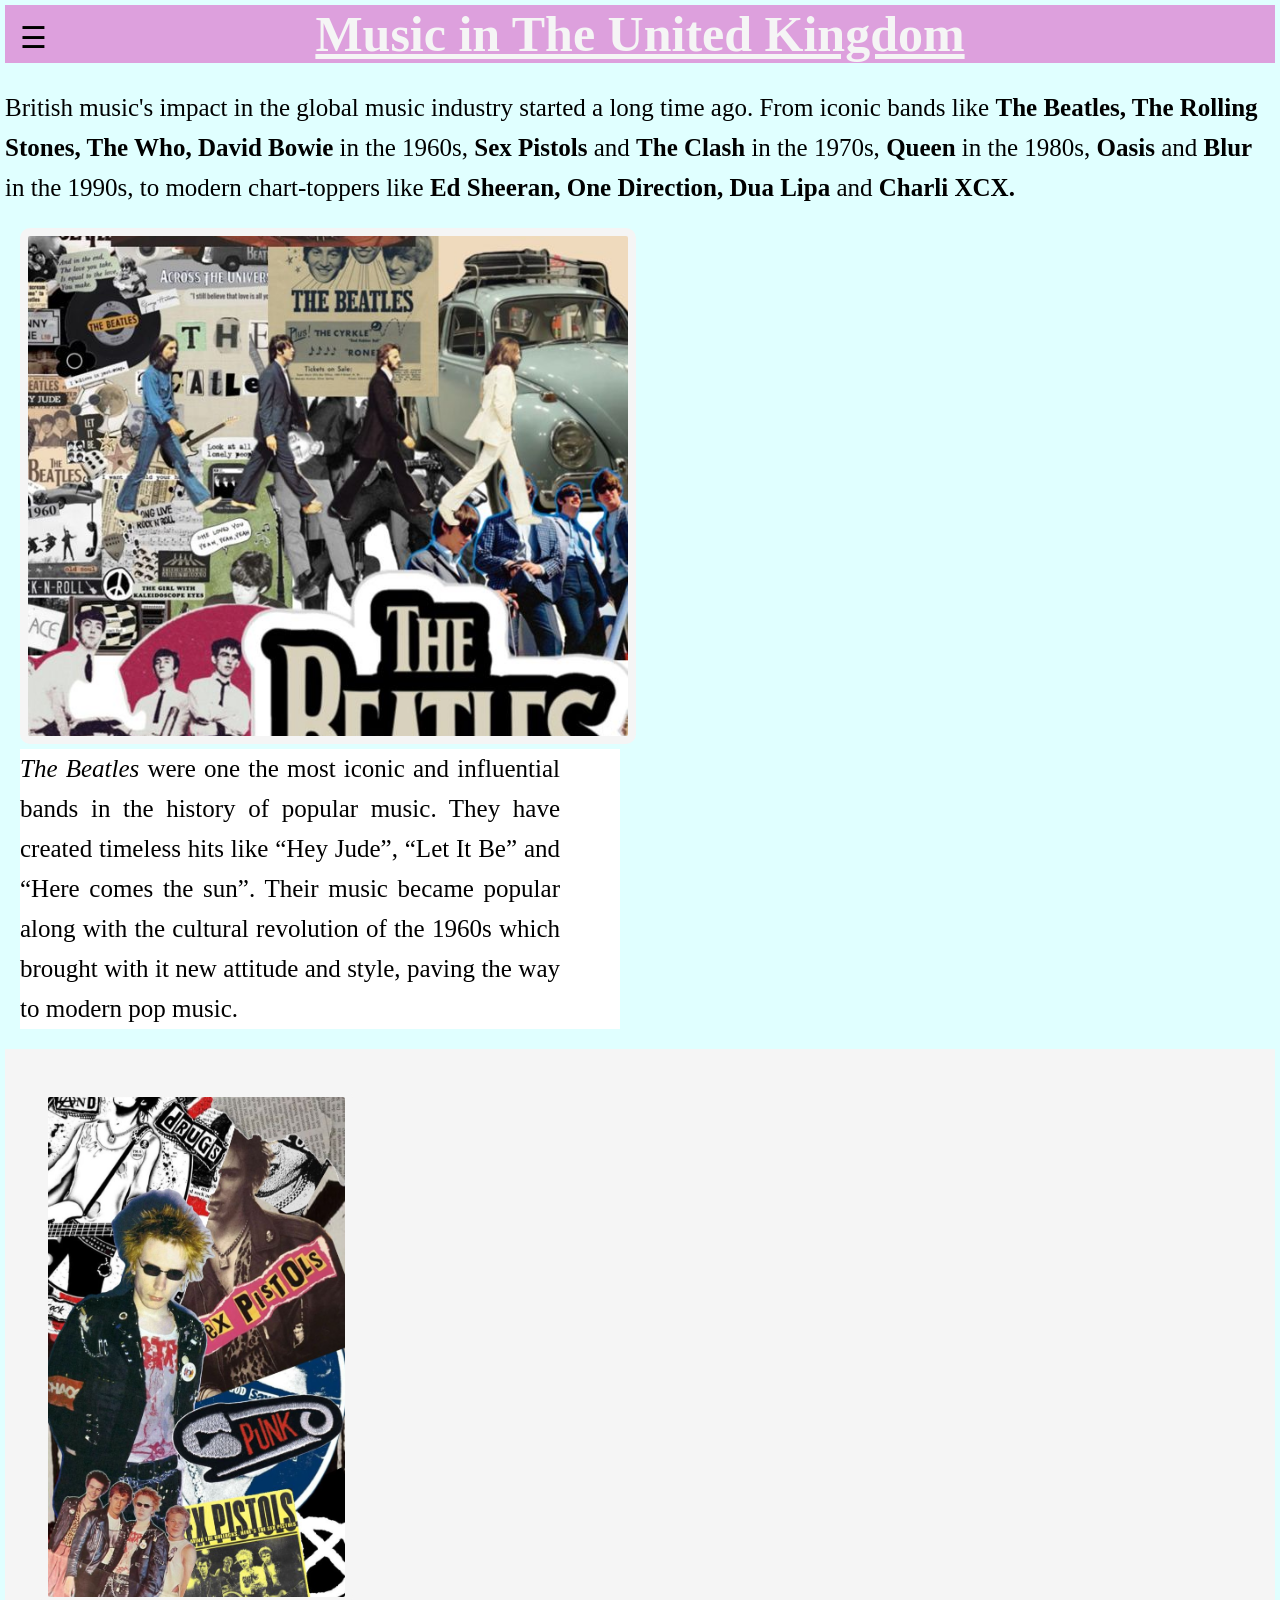
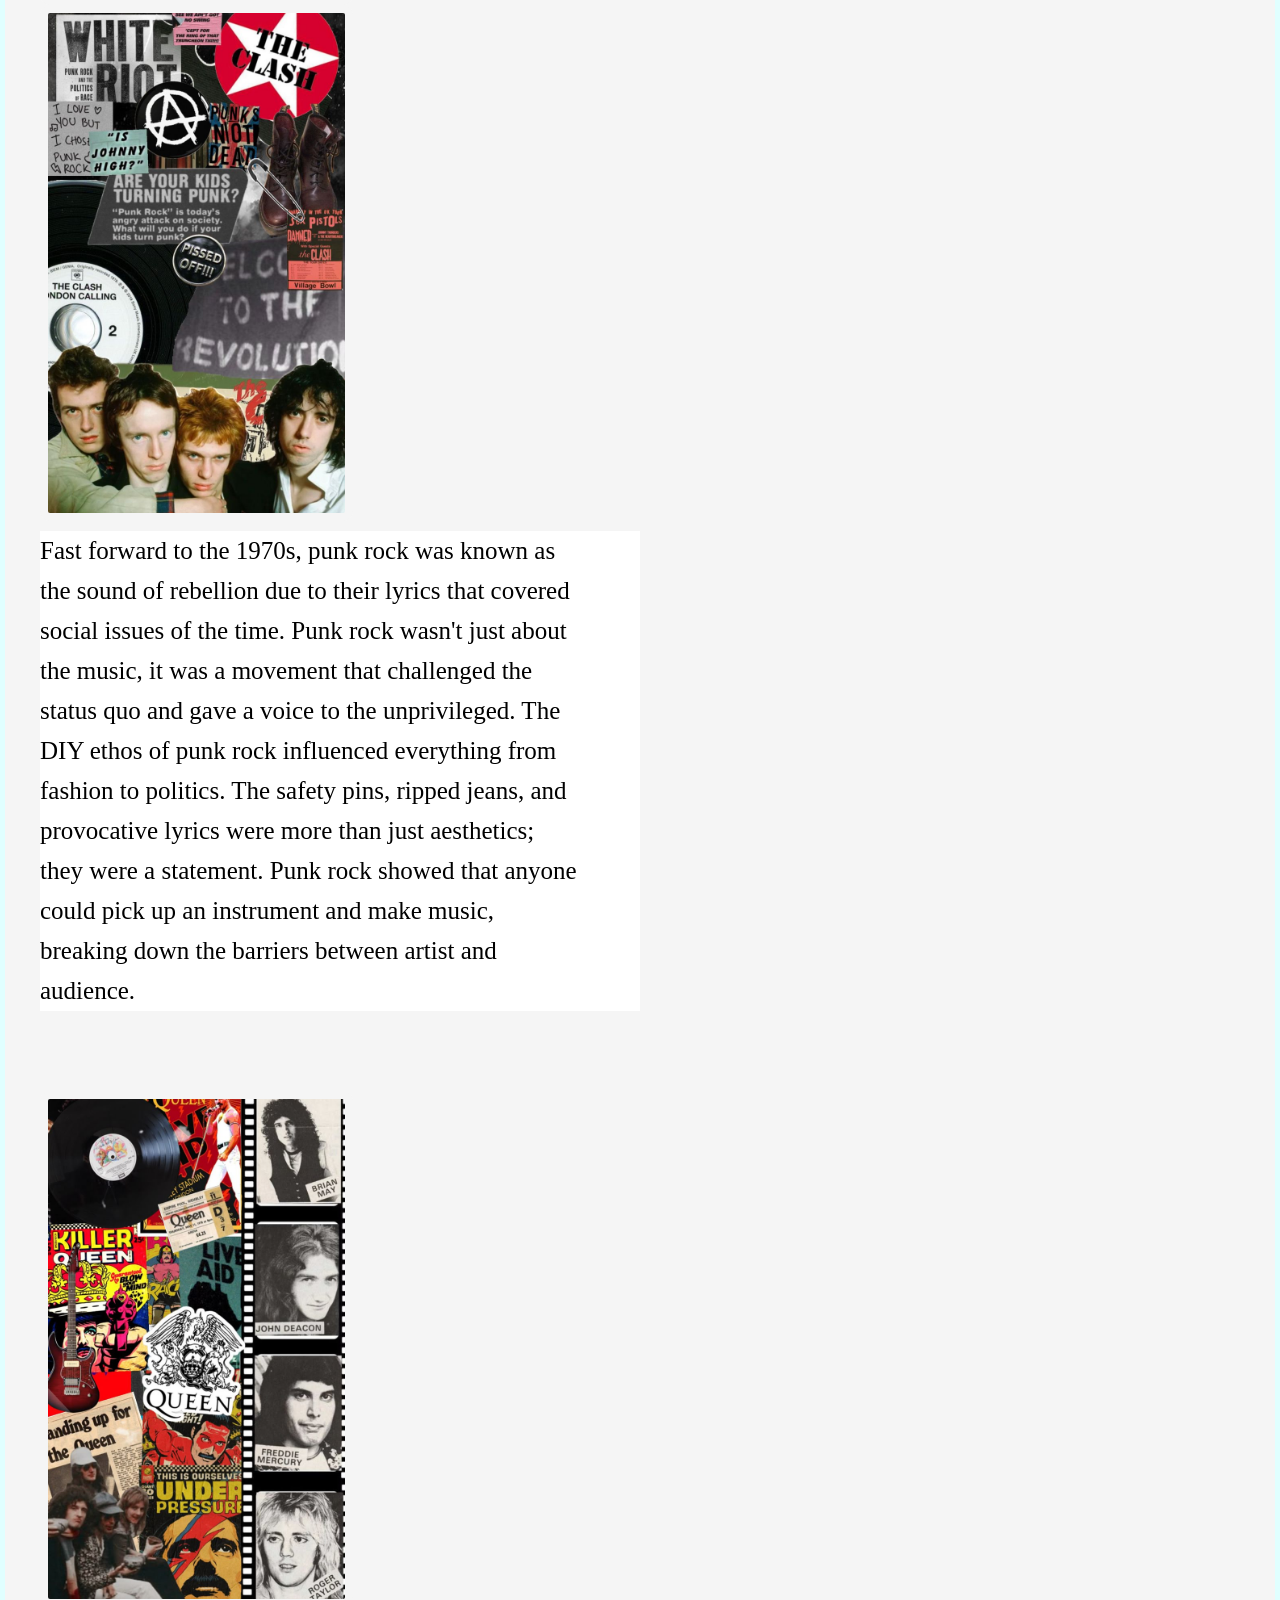
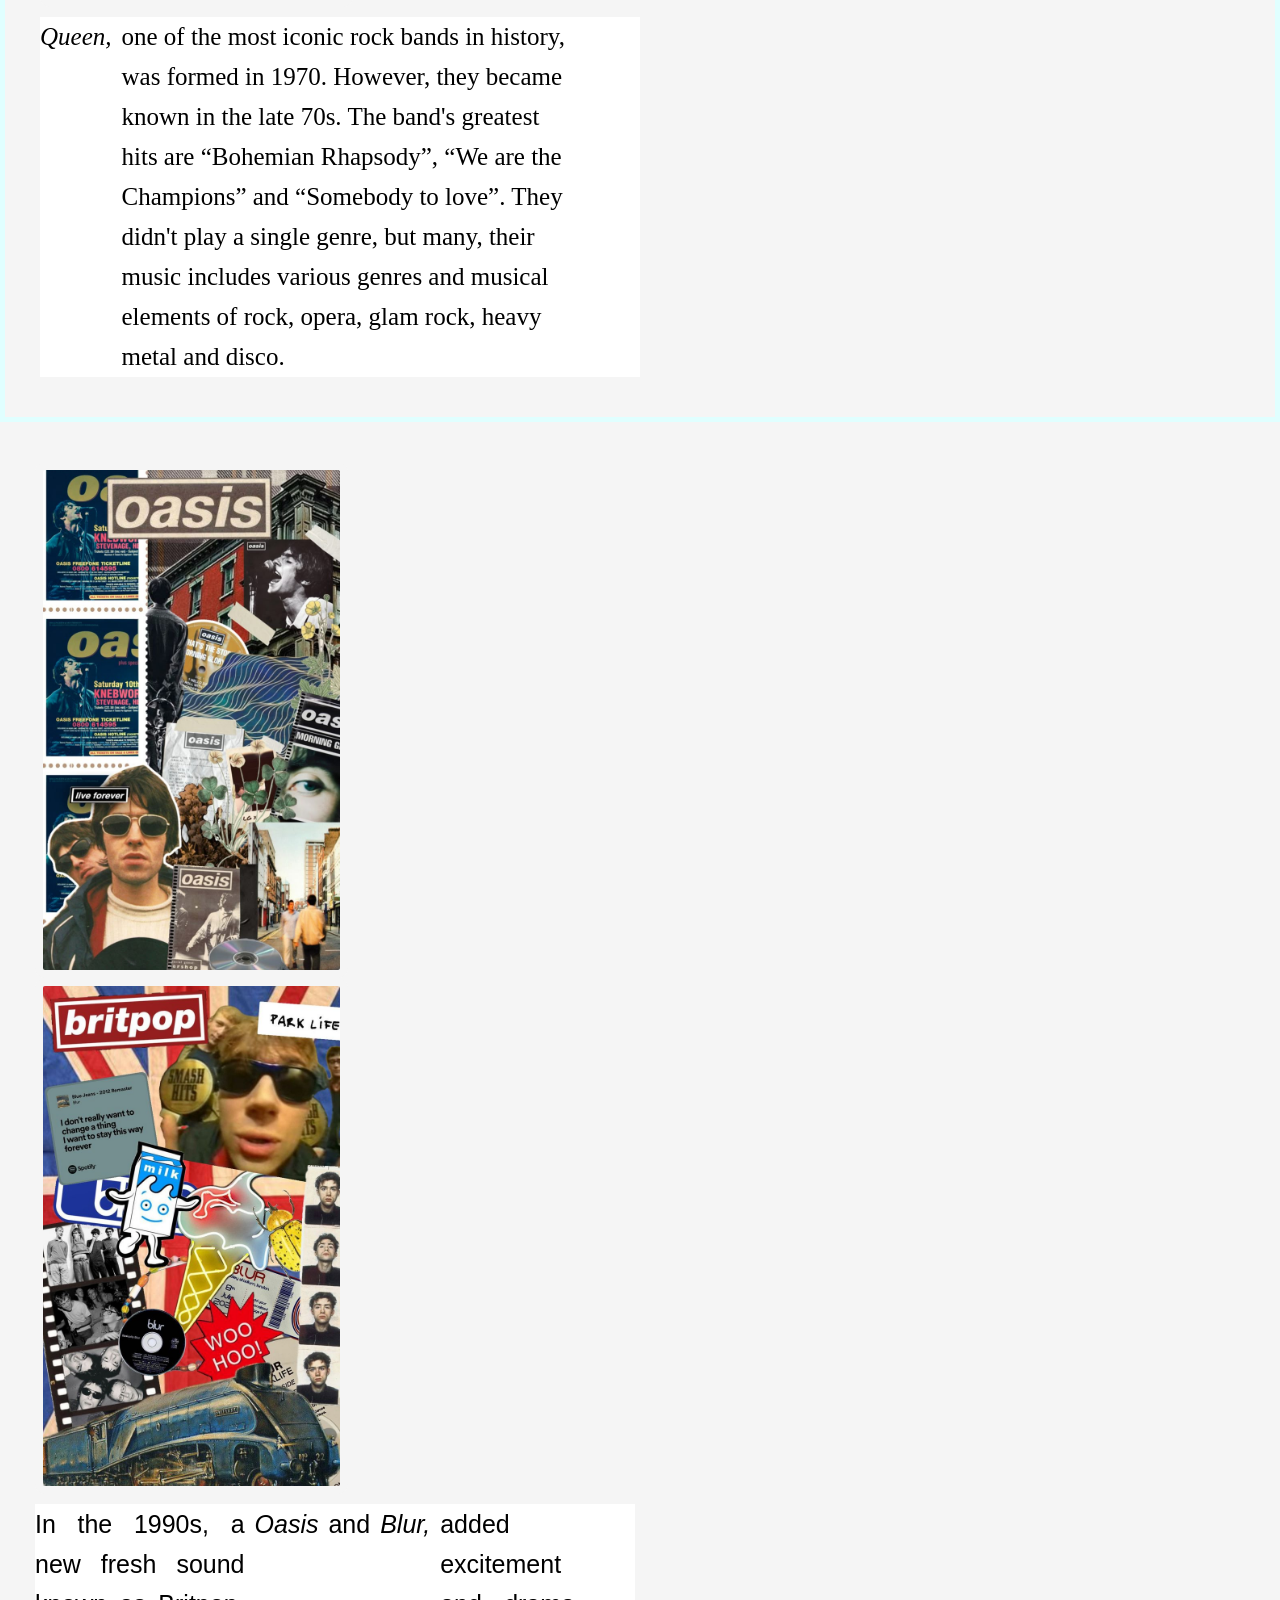
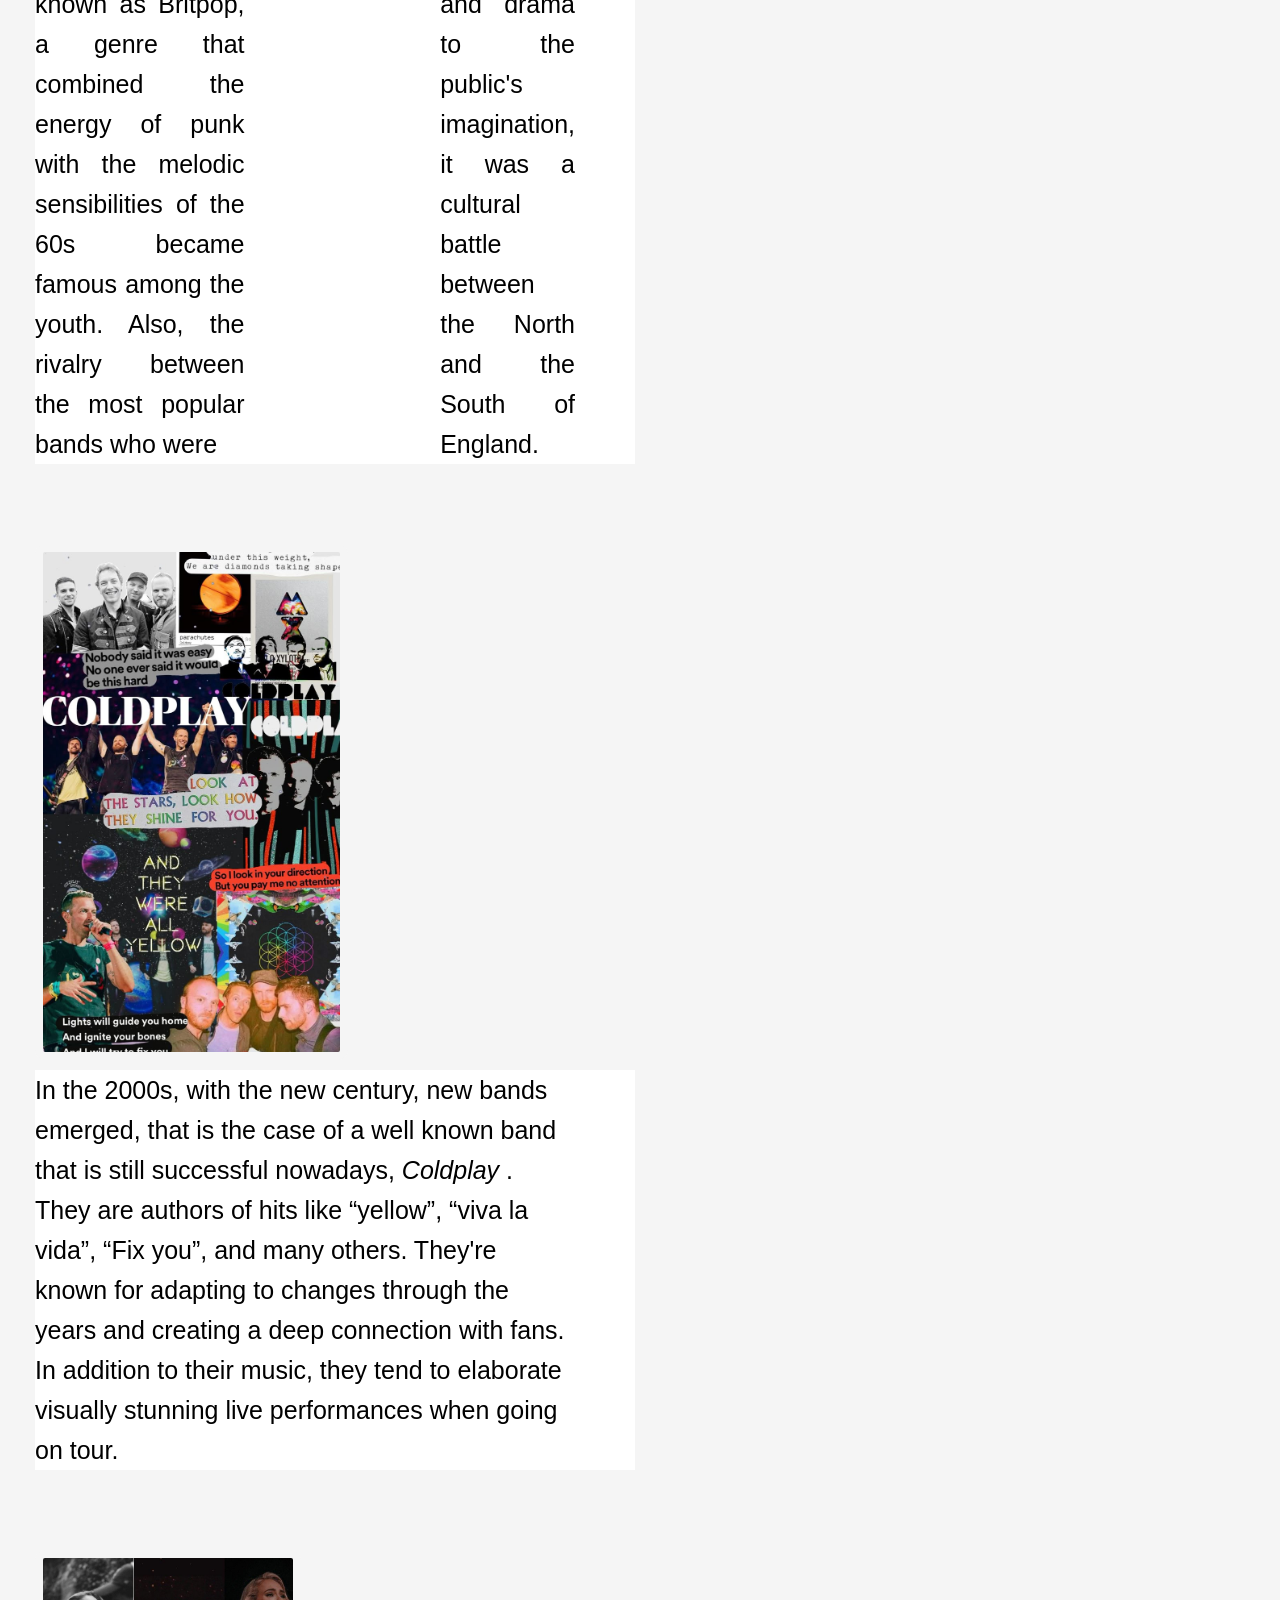
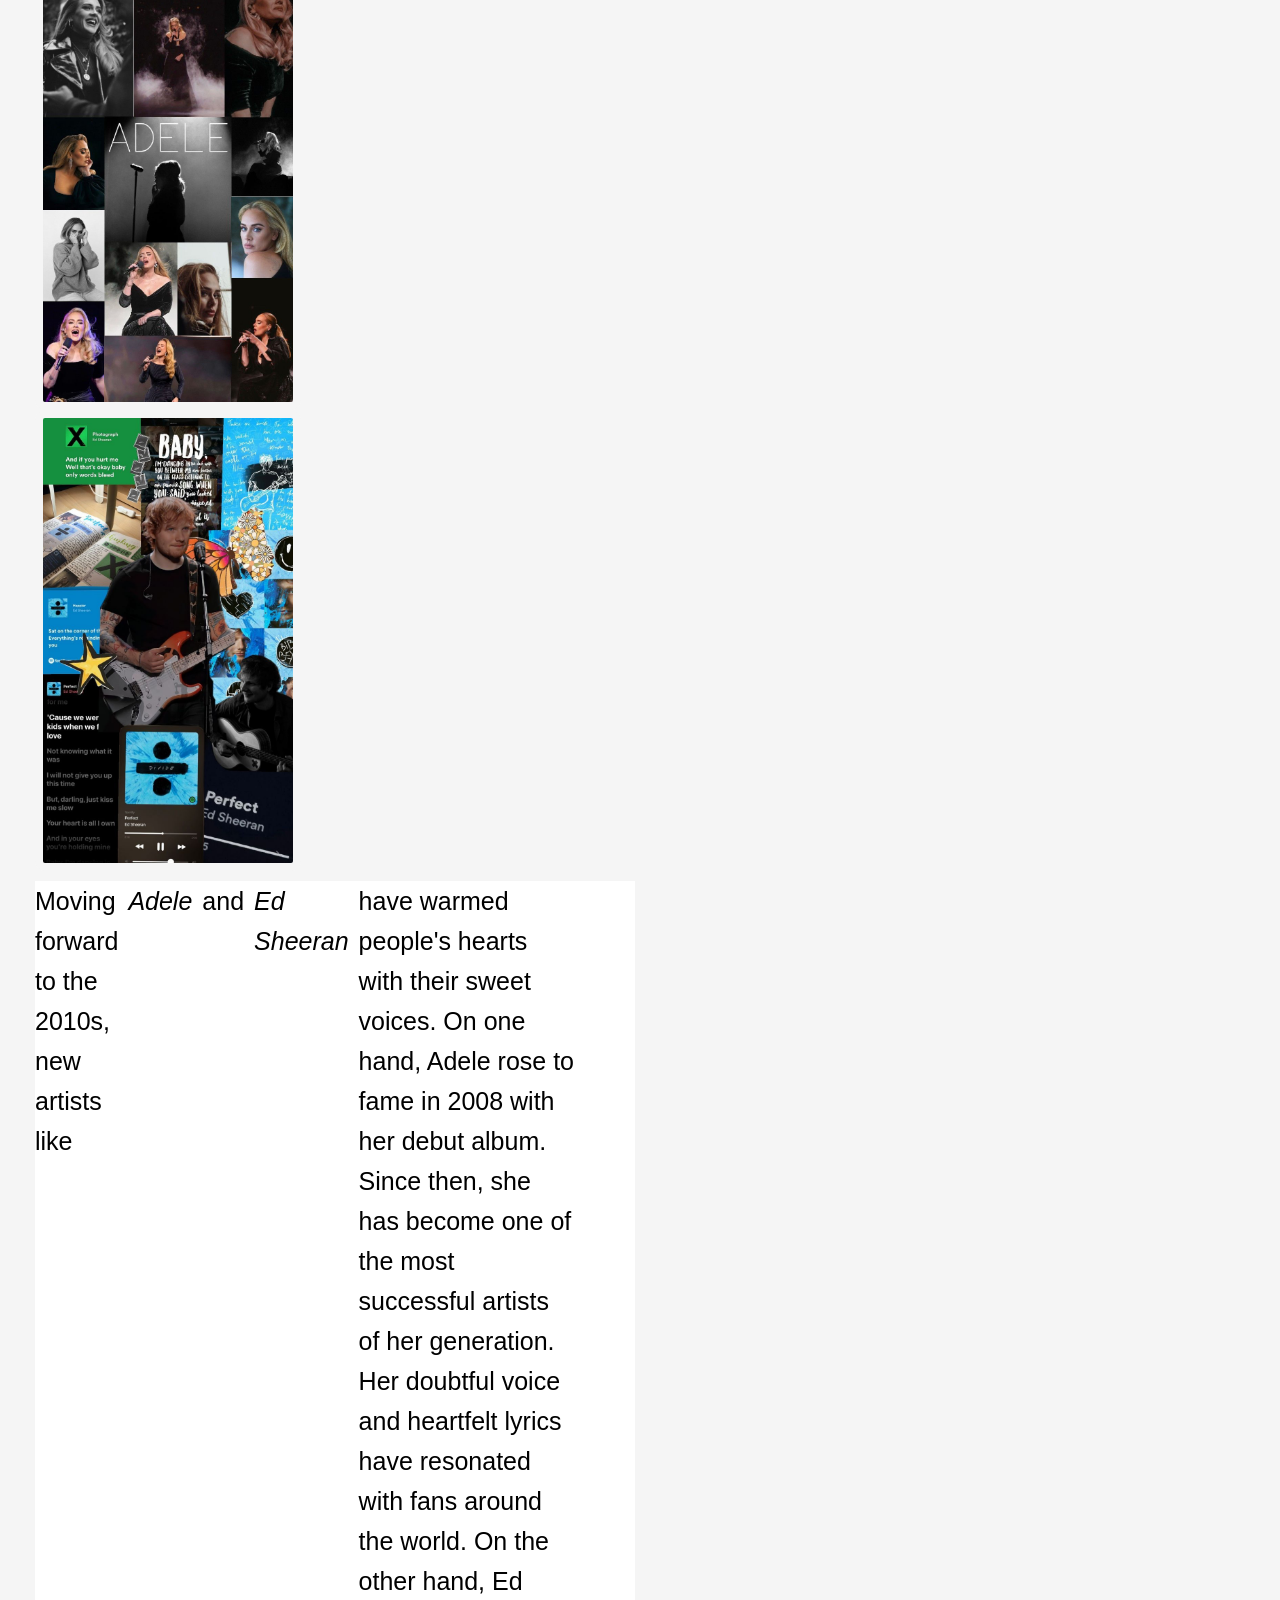
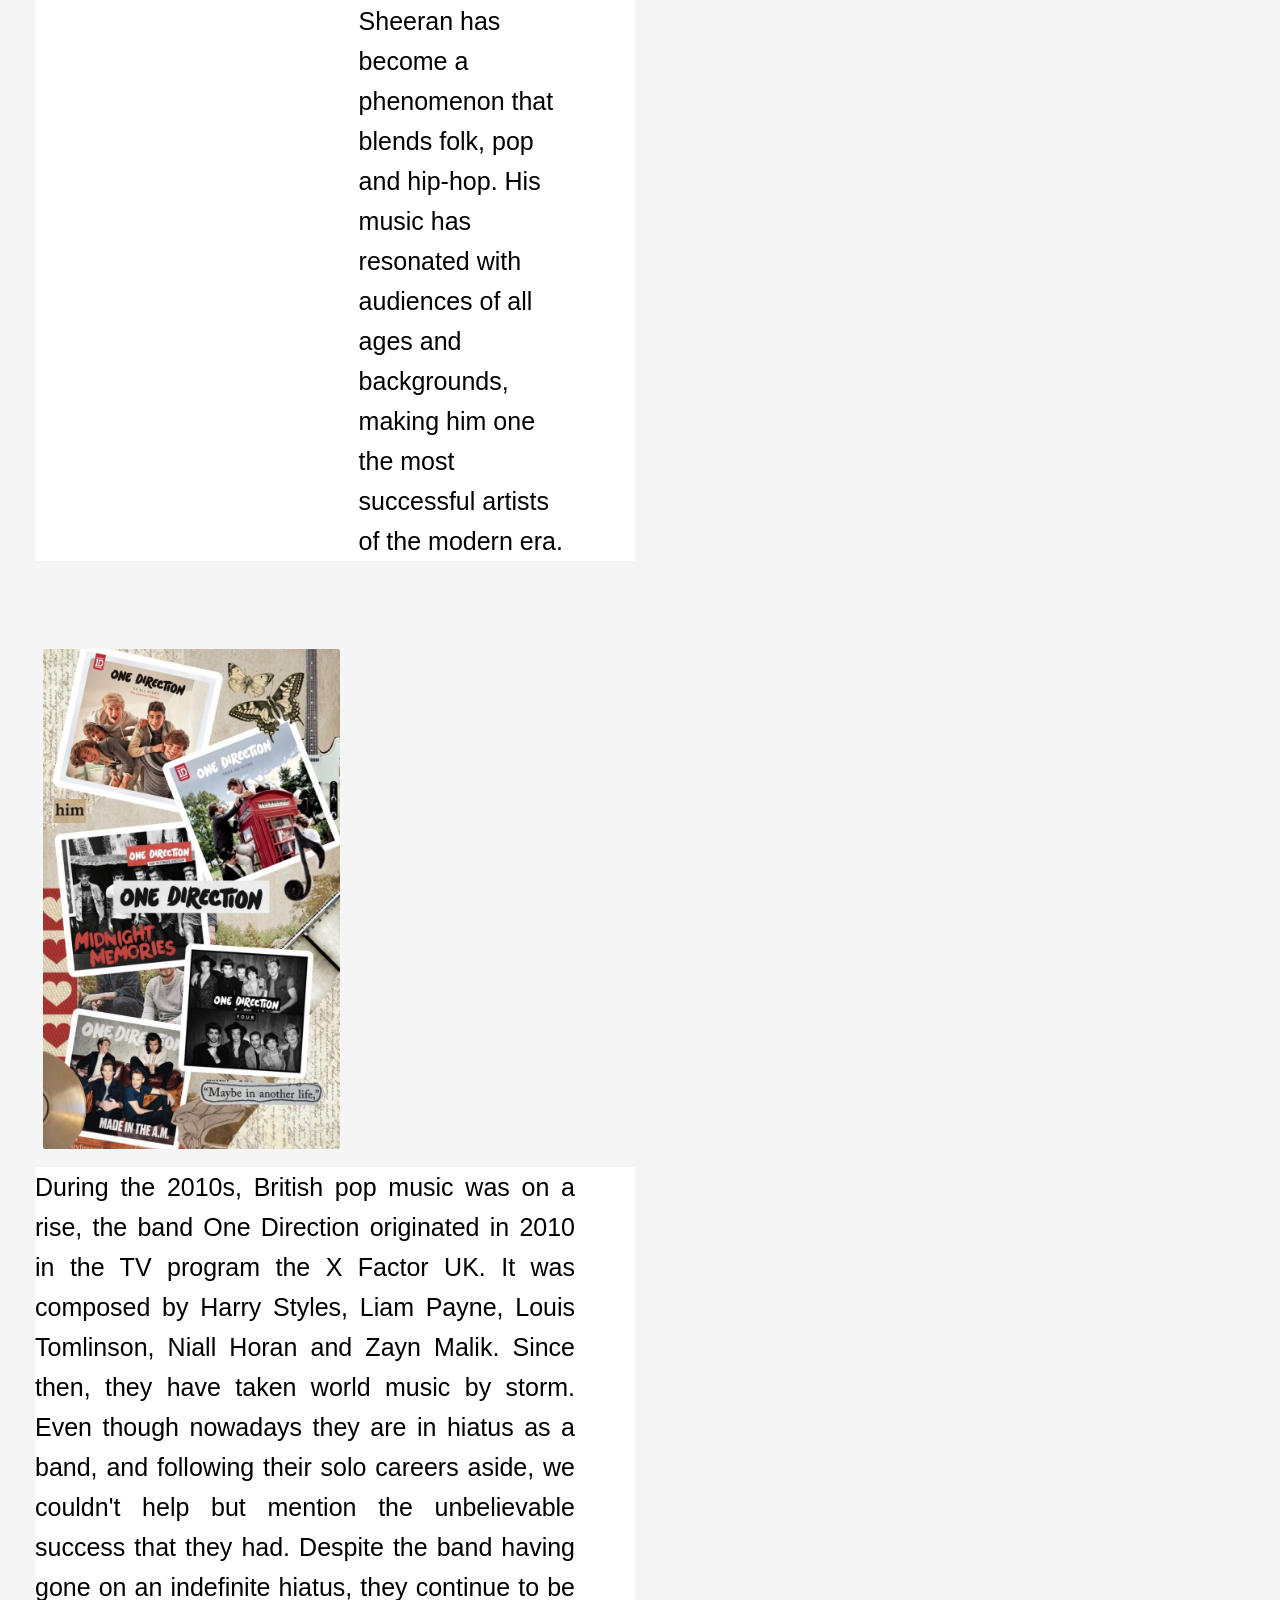
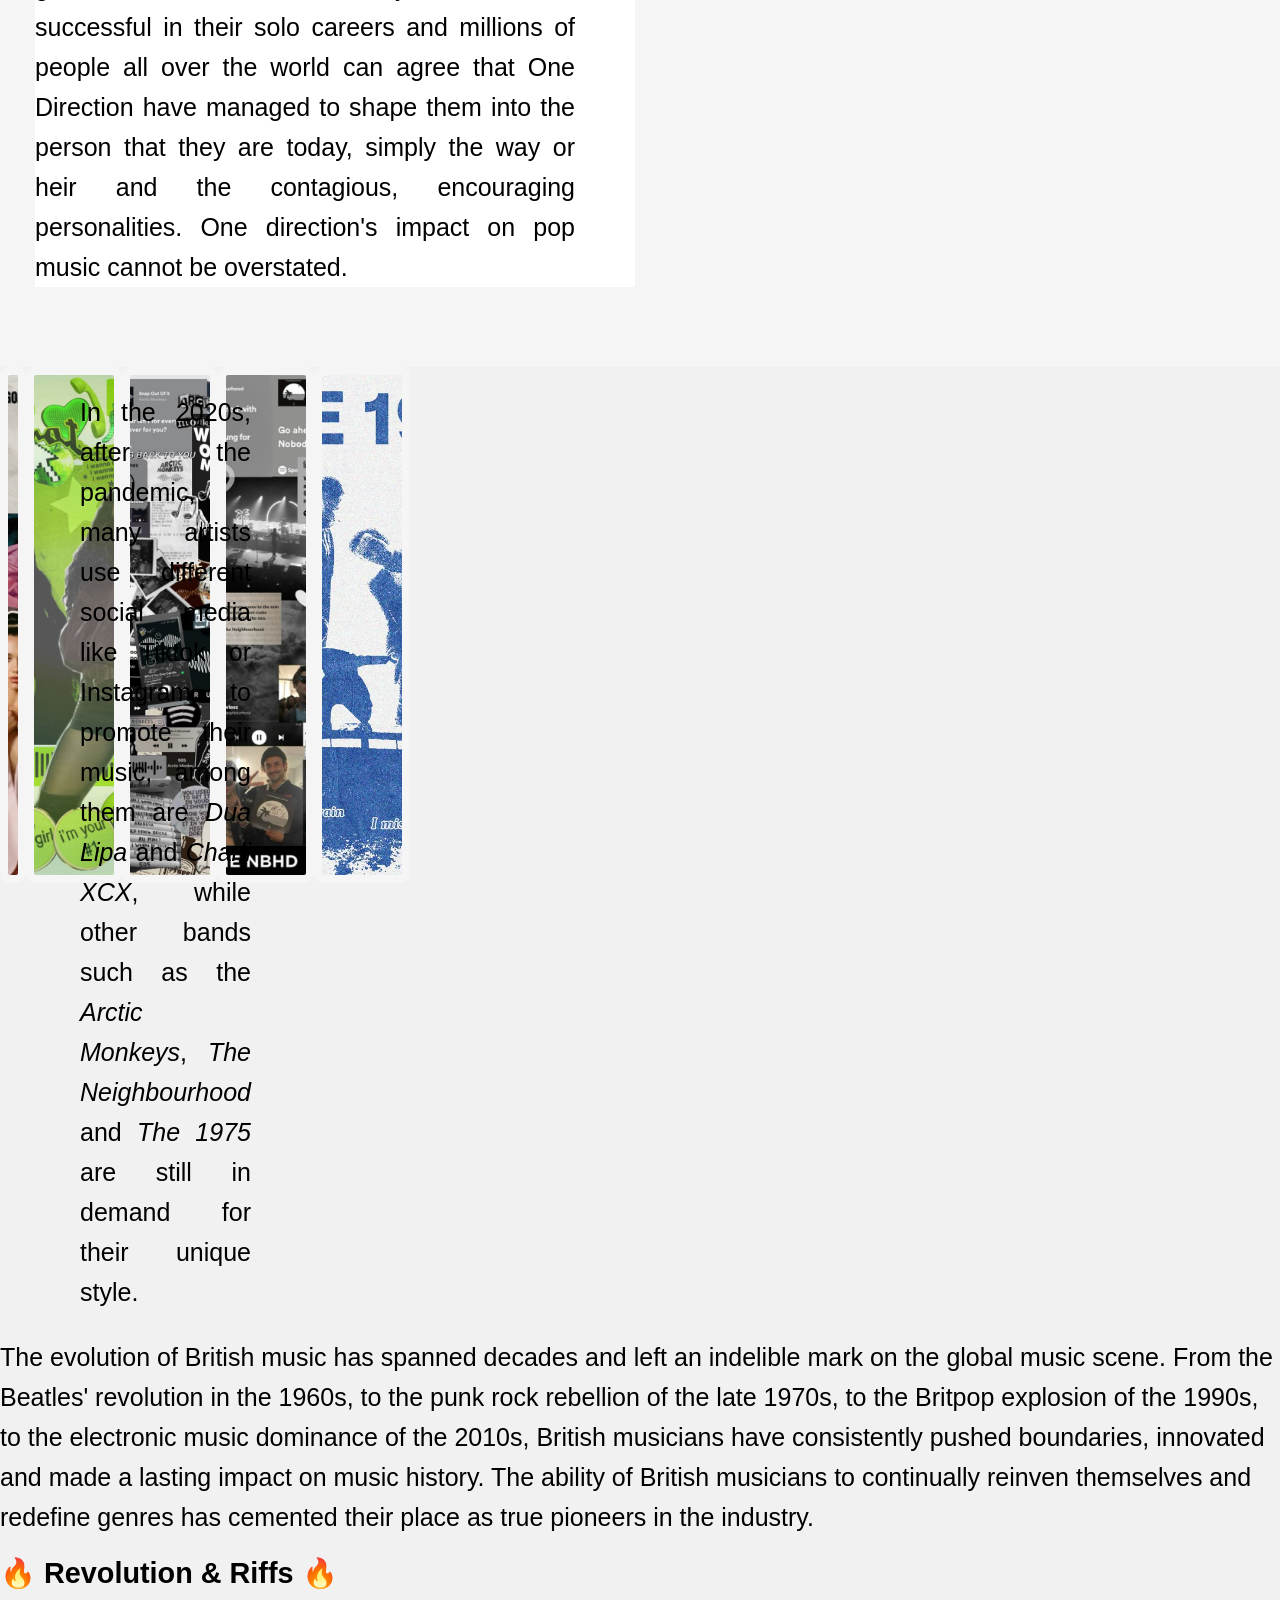
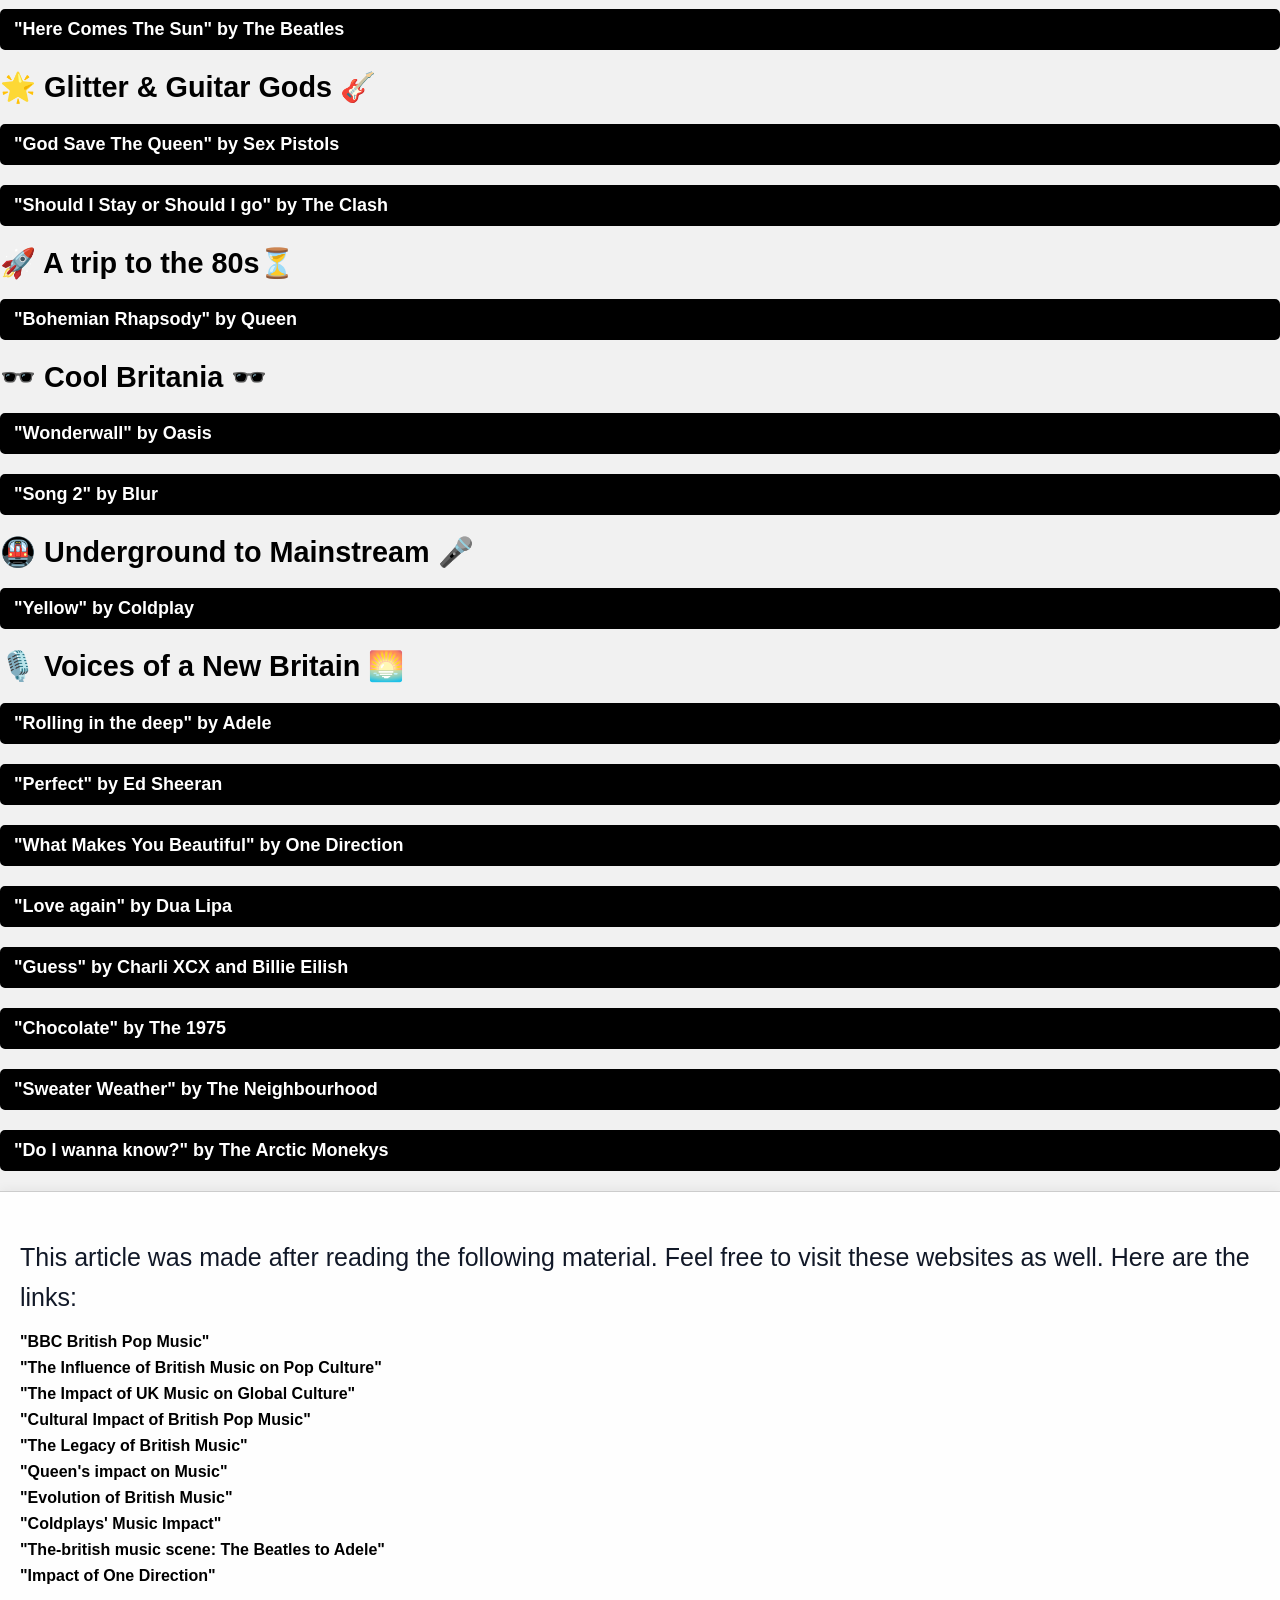
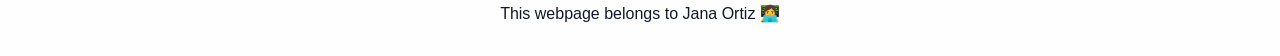
==== commit c7e8e7bc: "la" ====
--- a/index.html
+++ b/index.html
@@ -164,13 +164,12 @@
     <section class="articulo_queen">
       <article class="queen">
         <div class="bloques-container">
-          <div class="bloque" style="display: flex; align-items: flex-start;">
+          <div class="bloque">
             <div class="imagen-responsive">
-              <img src="img/queenband.jpg" style="width: 100%; max-width: 100%; height: auto;" alt="imagen_queen" class="imagen-musica" class="imagen-expendida">
-            </div>
+              <img src="img/queenband.jpg" style="width: 100%; max-width: 100%; height: auto;" alt="imagen_queen" class="imagen-musica" class="imagen-expendida"></div>
             <div class="texto">
               <p class="descripcion" style="text-align: left;">
-               <em> Queen,</em> one of the most iconic rock bands in history, was formed in 1970. However, they became
+                     <em> Queen,</em> one of the most iconic rock bands in history, was formed in 1970. However, they became
                 known in the late 70s. The band's greatest hits are “Bohemian Rhapsody”, “We are the Champions” and
                 “Somebody to love”. They didn't play a single genre, but many, their music includes various genres
                 and musical elements of rock, opera, glam rock, heavy metal and disco.
@@ -183,7 +182,7 @@
     <section class="articulooasisblur">
       <article class="oasisblue">
         <div class="bloques-container">
-          <div class="bloque" style="display: flex; align-items: flex-start;">
+          <div class="bloque">
             <div class="imagen-responsive">
               <img src="img/oasis.jpg" style="width: 100%; max-width: 100%; height: auto;" alt="imagen_oasis" class="imagen-musica" class="imagen-expendida">
               <img src="img/blur.jpg" style="width: 100%; max-width: 100%; height: auto;"  alt="imagen_blur" class="imagen-musica"class="imagen-expendida" ></div>
--- a/styles.css
+++ b/styles.css
@@ -5,14 +5,13 @@
     flex-wrap: wrap;
     text-align: left;
     margin: 0 auto;
-    padding: 10px;
+    padding: 5px;
 }
 
 body {
     background-color: #f1f1f1;
     font-family: sans-serif;
     margin: 0;
-    padding: 10px;
     display: block;
     text-align: left;
     justify-items: auto;
@@ -63,7 +62,7 @@
  width: 100%;
  margin-left: 15px;
  margin-right: 15px;
- flex-wrap: nowrap;
+ flex-wrap: wrap;
  max-width: 100%;
 }
 
@@ -104,6 +103,7 @@
  width: 100%;
  height: 450;
  display: block;
+ flex: 1 1 50%;
 }
     
 .imagen-expandida {
@@ -136,7 +136,7 @@
 }
 
 .texto {
-    padding: 5px;
+    margin: 0;
     text-align: justify;
     font-size: 25px;
     max-width: 100%;
